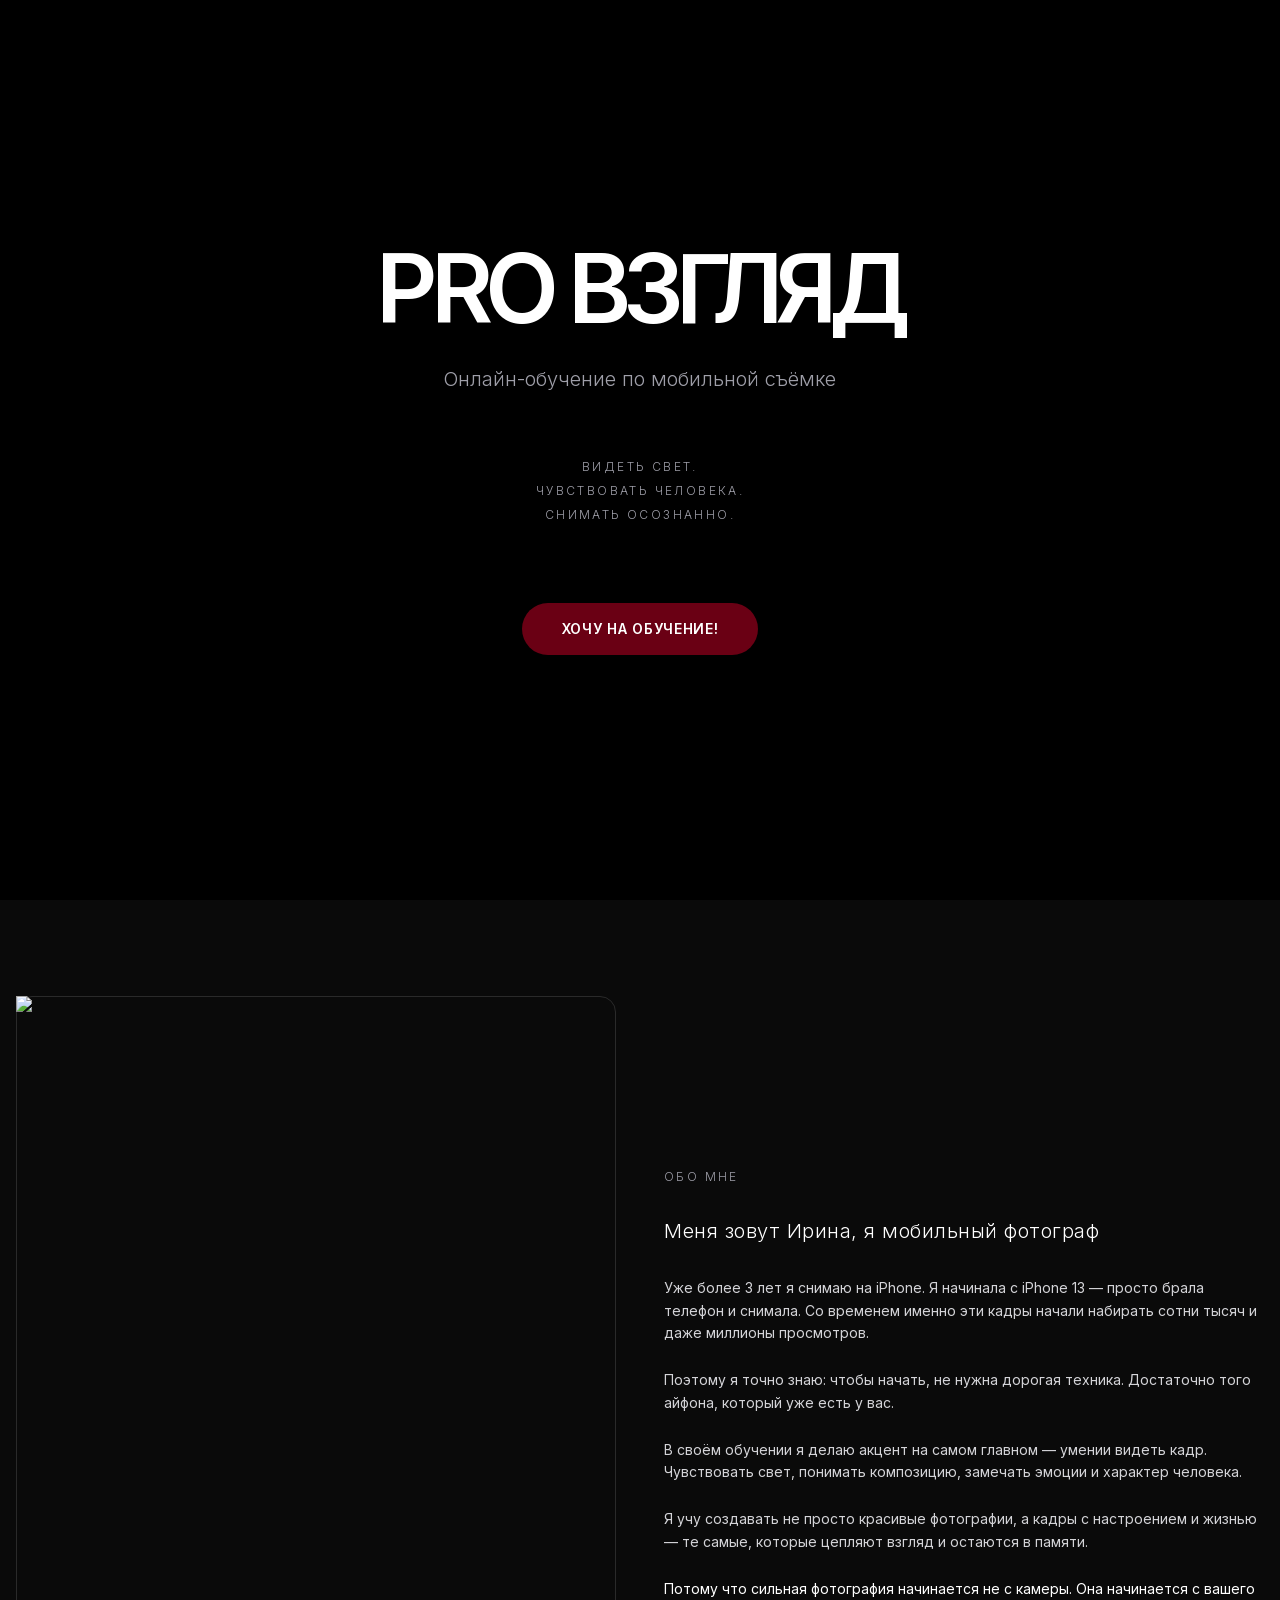
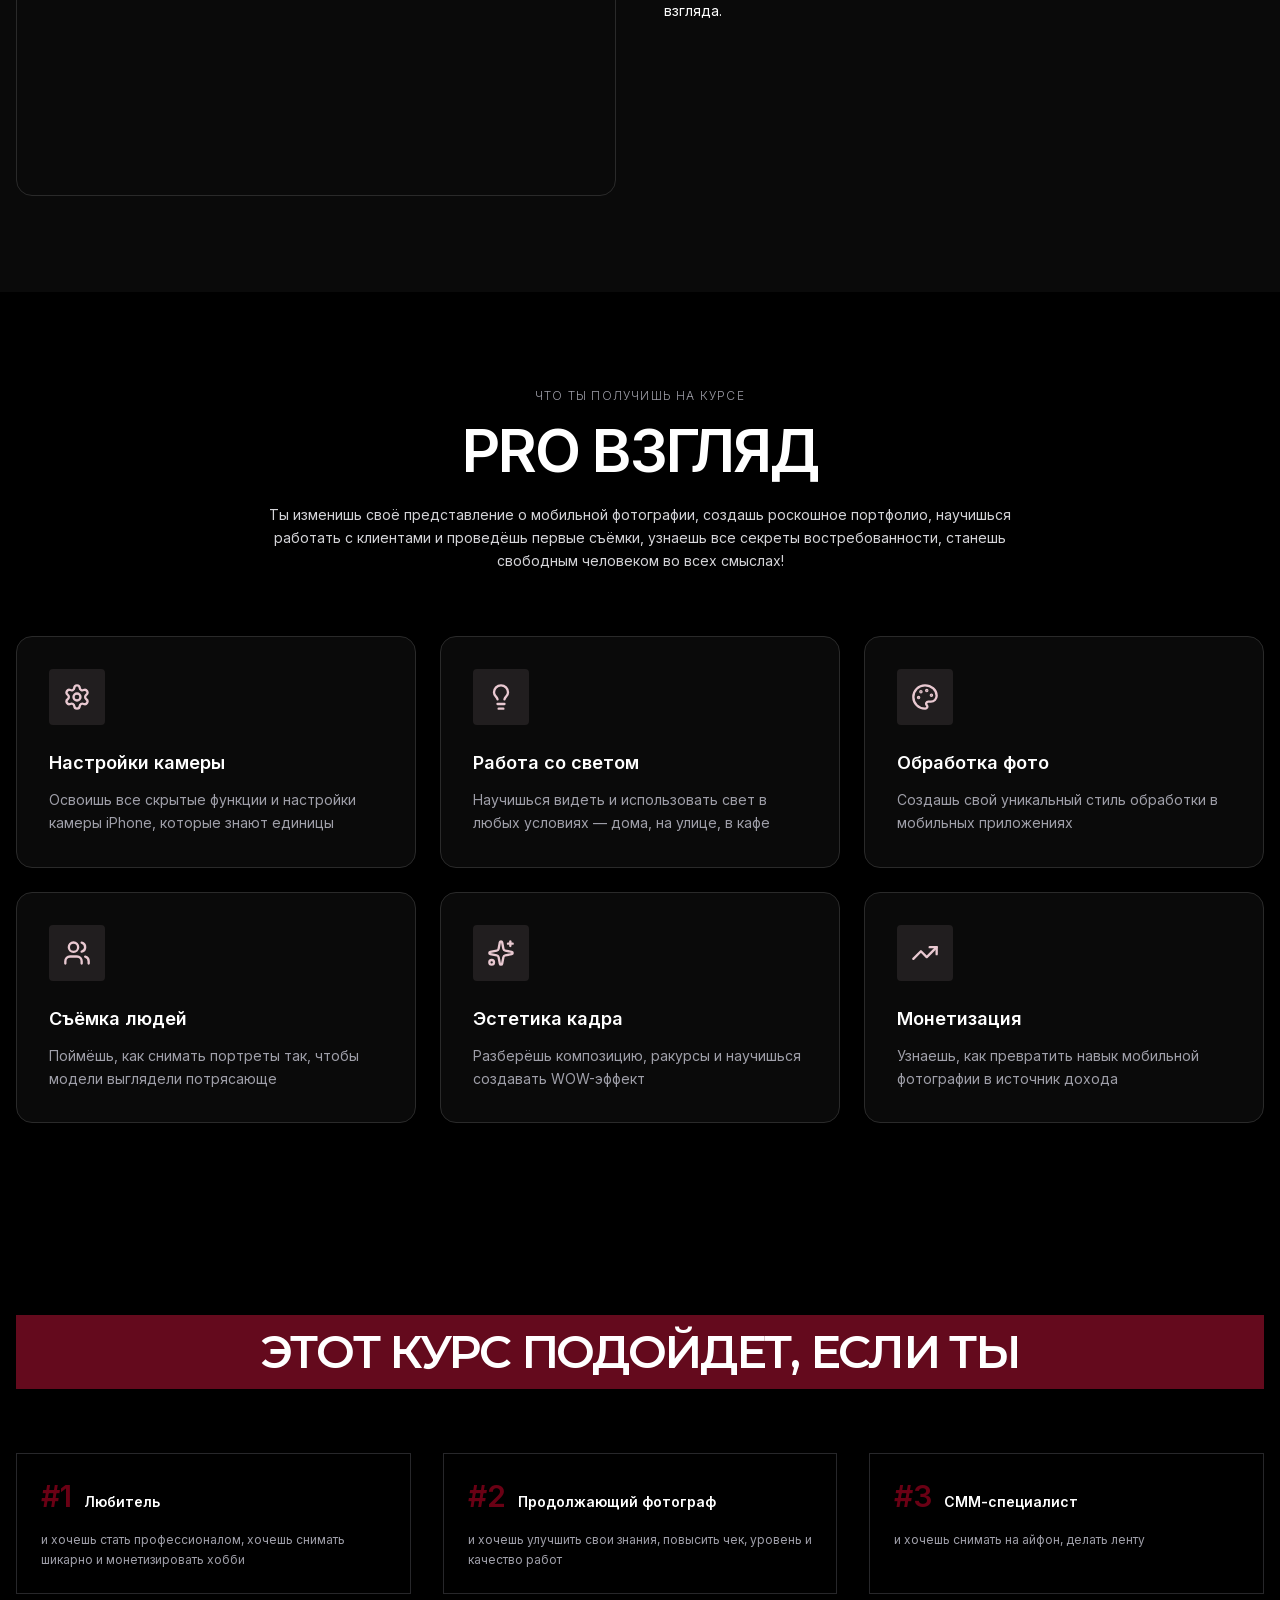
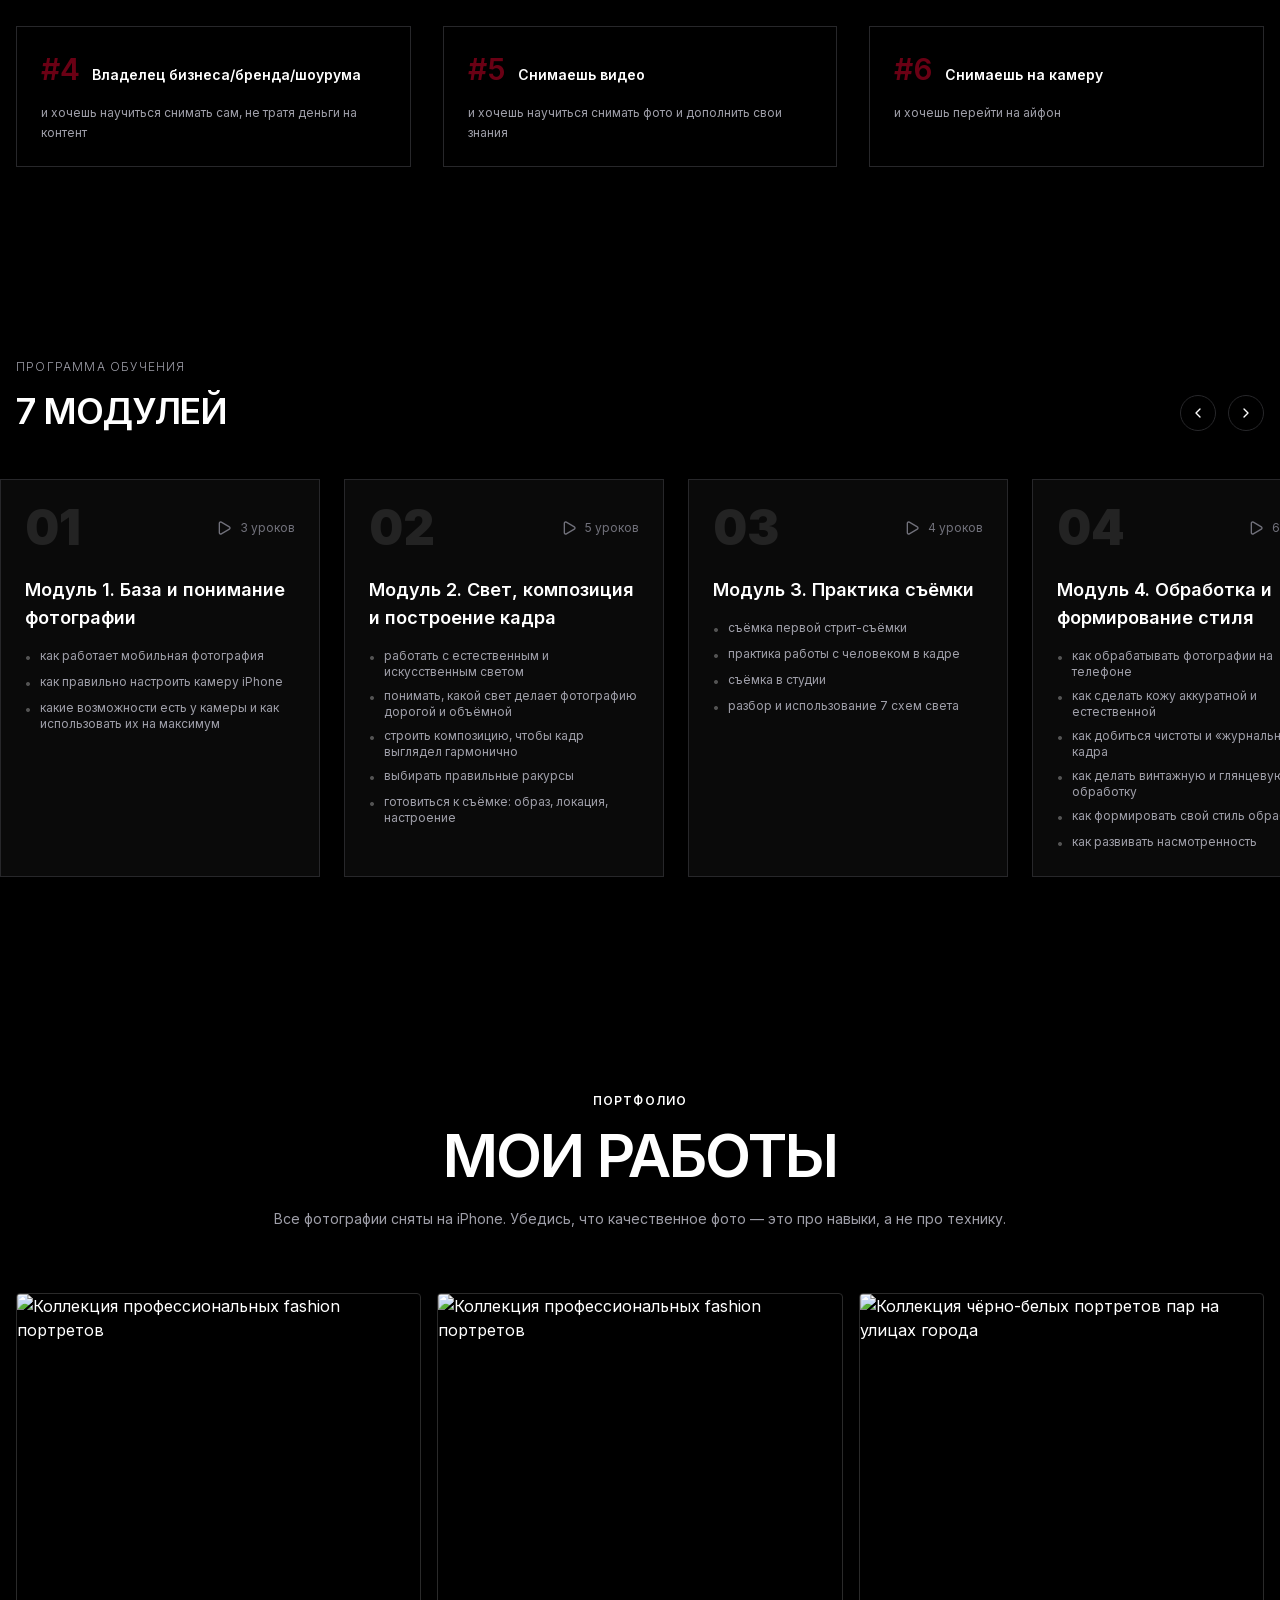
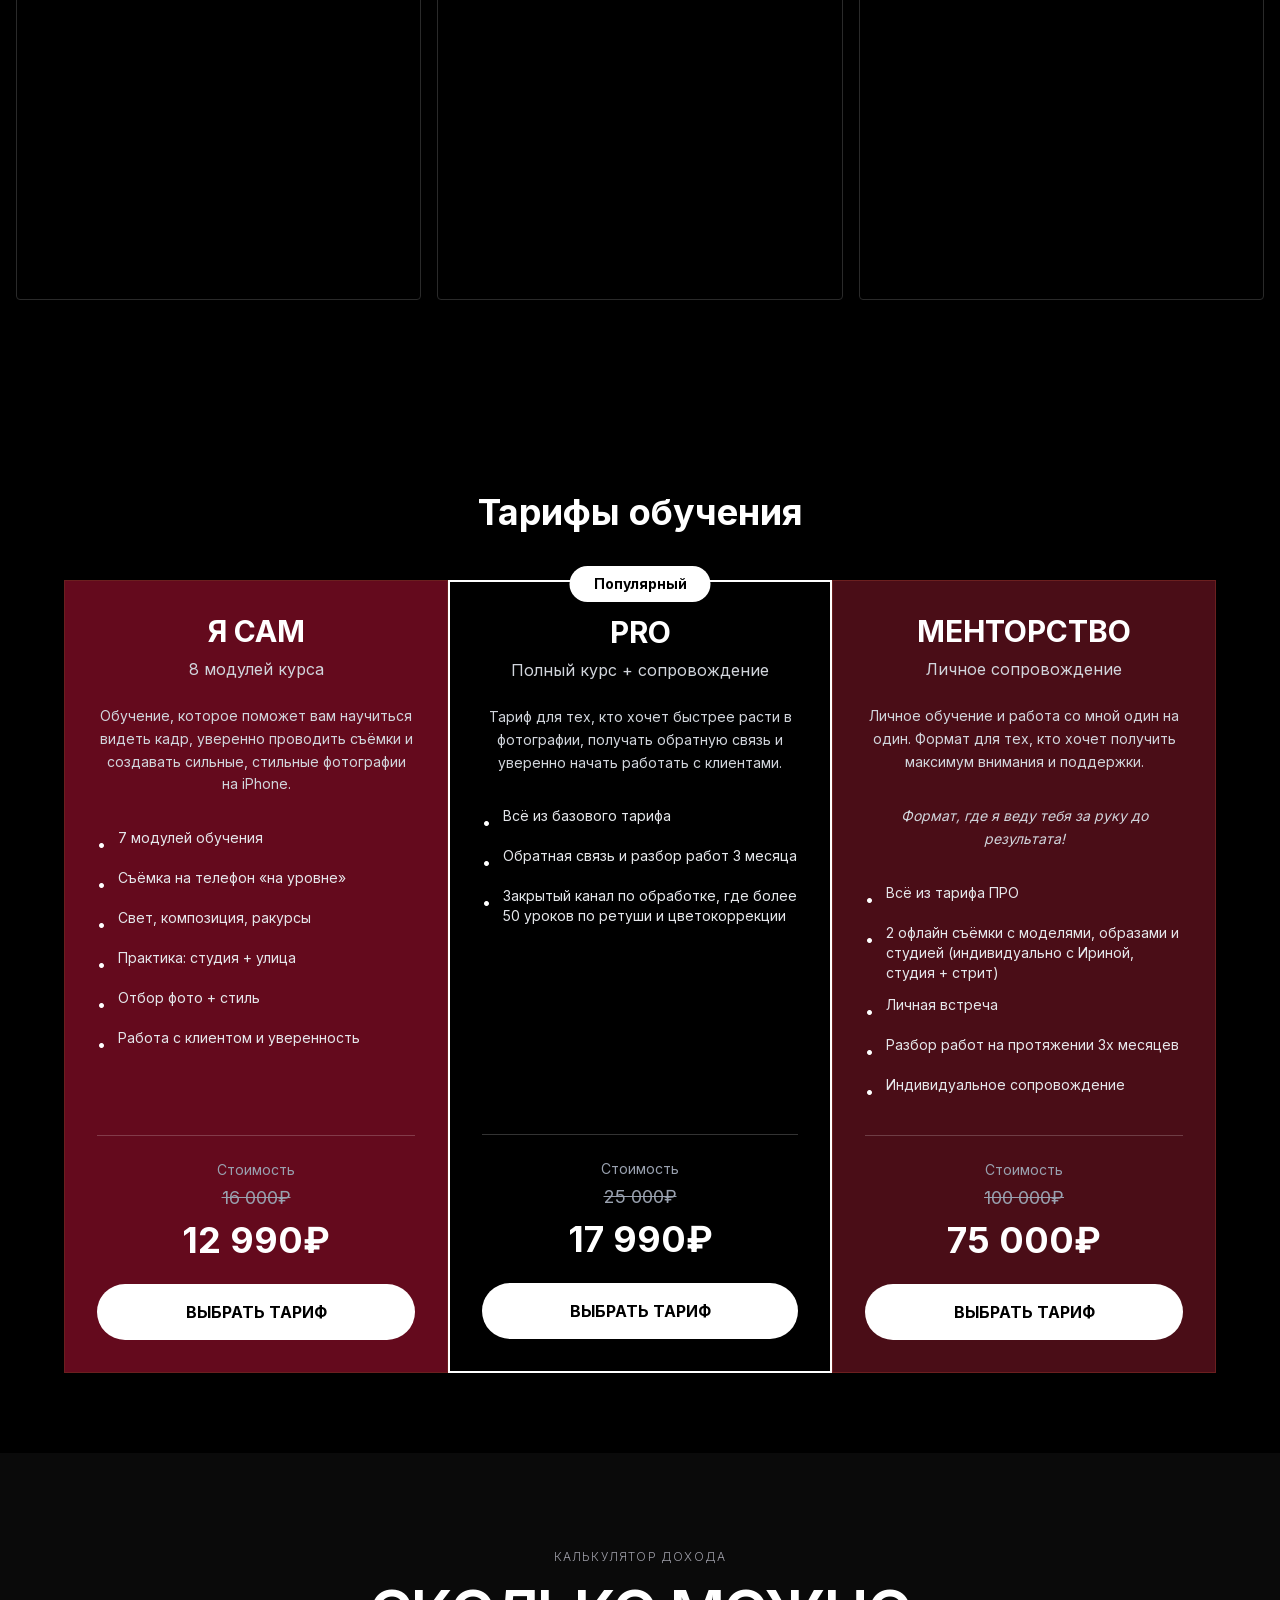
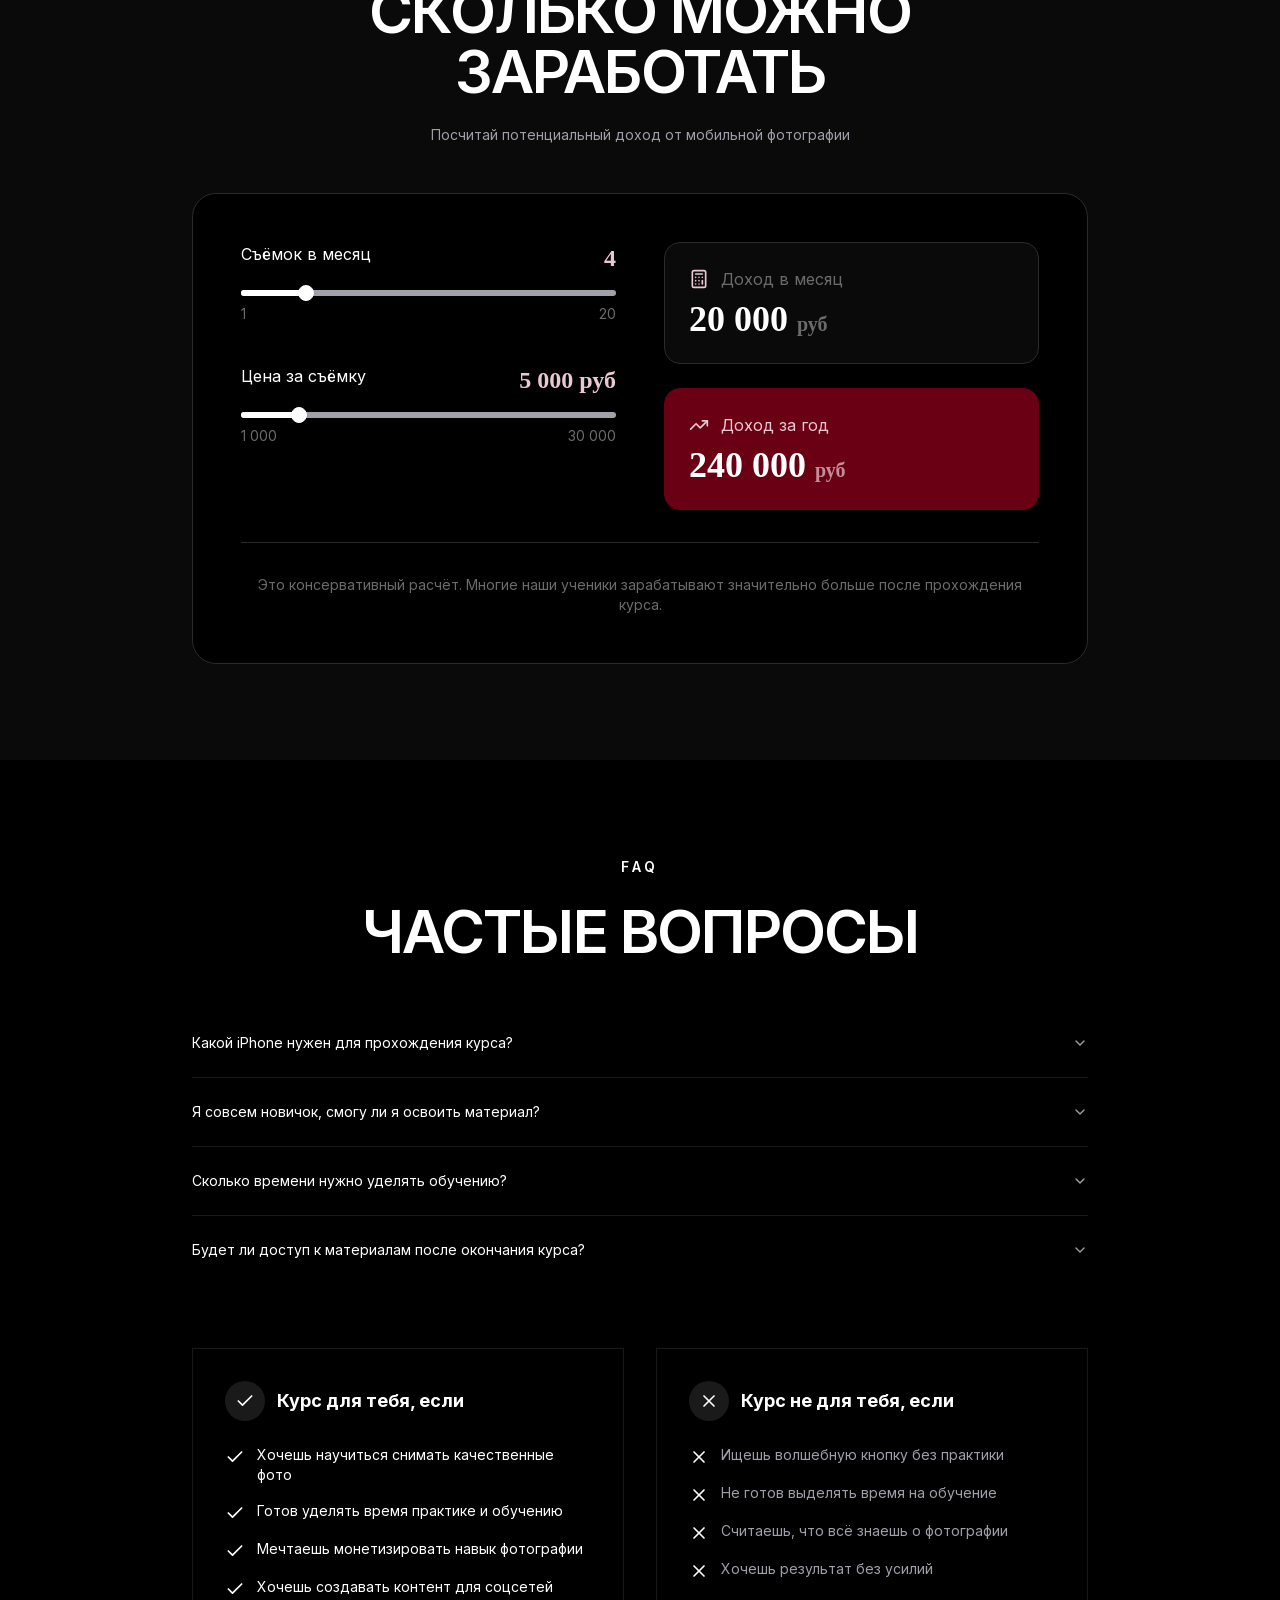
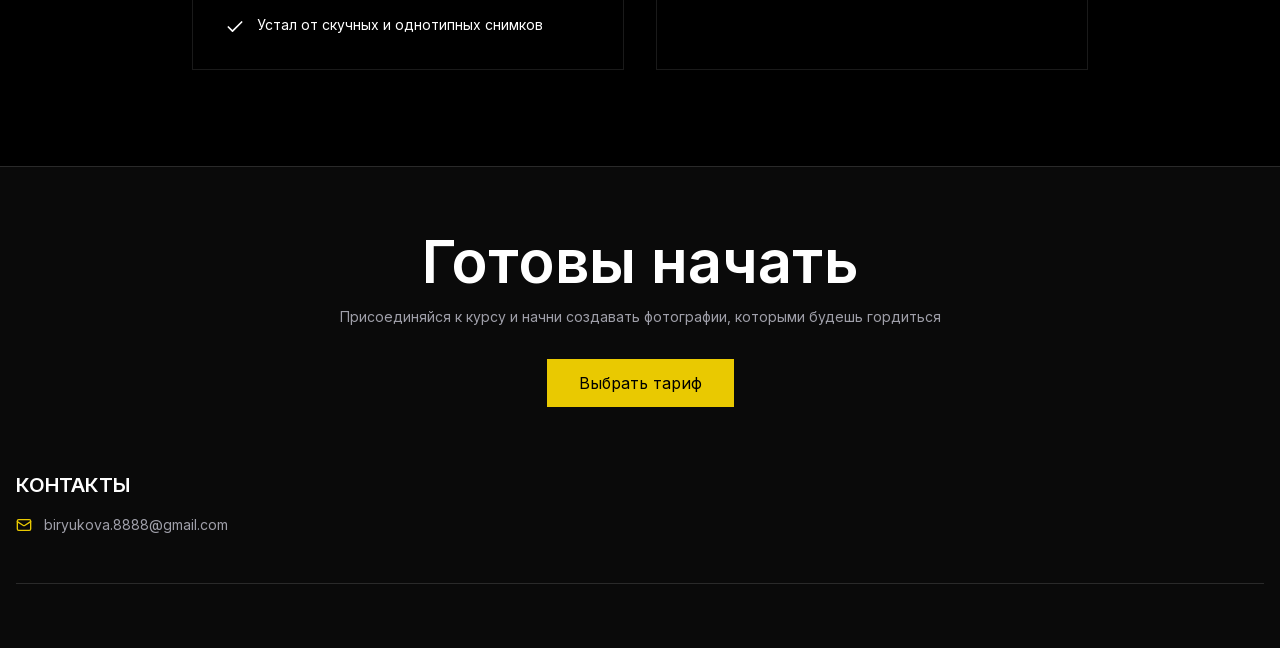
==== index.html @ 5655b0cc "deploy: финальная версия с .nojekyll" ====
<!DOCTYPE html><!--J5DwjWKUruR6Rg_zfD3ld--><html lang="ru" class="__variable_24397e __variable_e06725 __variable_2d2d82"><head><meta charSet="utf-8"/><meta name="viewport" content="width=device-width, initial-scale=1"/><link rel="stylesheet" href="/_next/static/css/60d5f9ff19696edb.css" data-precedence="next"/><link rel="stylesheet" href="/_next/static/css/f40a56ef44147714.css" data-precedence="next"/><link rel="preload" as="script" fetchPriority="low" href="/_next/static/chunks/webpack-56cf7d2d06feefb0.js"/><script src="/_next/static/chunks/6ee9f5d1-21ccf1713a250a03.js" async=""></script><script src="/_next/static/chunks/977-2bc62eb106395d11.js" async=""></script><script src="/_next/static/chunks/main-app-7e1e81489f955548.js" async=""></script><script src="/_next/static/chunks/app/layout-4265f226df038ece.js" async=""></script><script src="/_next/static/chunks/441-08ab55e3f6ba4b48.js" async=""></script><script src="/_next/static/chunks/app/page-92851bcaff1b71ac.js" async=""></script><title>PRO ВЗГЛЯД | Курс мобильной фотографии</title><meta name="description" content="Курс по мобильной фотографии от Ирины Данелия. Видеть свет. Чувствовать человека. Снимать осознанно."/><meta name="generator" content="v0.app"/><meta property="og:title" content="PRO ВЗГЛЯД"/><meta property="og:description" content="Курс по мобильной фотографии от Ирины Данелия."/><meta property="og:type" content="website"/><meta name="twitter:card" content="summary"/><meta name="twitter:title" content="PRO ВЗГЛЯД"/><meta name="twitter:description" content="Курс по мобильной фотографии от Ирины Данелия."/><link rel="icon" href="/icon-light-32x32.png" media="(prefers-color-scheme: light)"/><link rel="icon" href="/icon-dark-32x32.png" media="(prefers-color-scheme: dark)"/><link rel="icon" href="/icon.svg" type="image/svg+xml"/><link rel="apple-touch-icon" href="/apple-icon.png"/><script type="text/javascript">
          (function(m,e,t,r,i,k,a){m[i]=m[i]||function(){(m[i].a=m[i].a||[]).push(arguments)};
          m[i].l=1*new Date();
          k=e.createElement(t),a=e.getElementsByTagName(t)[0],k.async=1,k.src=r,a.parentNode.insertBefore(k,a)})
          (window, document, "script", "https://mc.yandex.ru/metrika/tag.js", "ym");
          ym(107269725, "init", {
            clickmap:true,
            trackLinks:true,
            accurateTrackBounceRate:true,
            webvisor:true
          });
        </script><noscript><div><img src="https://mc.yandex.ru/watch/107269725" style="position:absolute;left:-9999px" alt=""/></div></noscript><script src="/_next/static/chunks/polyfills-42372ed130431b0a.js" noModule=""></script></head><body class="font-sans antialiased bg-black text-white"><div hidden=""><!--$--><!--/$--></div><main class="min-h-screen"><section class="min-h-screen bg-black flex items-center justify-center px-4"><div class="max-w-5xl mx-auto text-center py-24"><h1 class="text-6xl md:text-7xl lg:text-8xl font-semibold uppercase mb-8 tracking-[-0.08em] leading-[0.9] text-white">PRO ВЗГЛЯД</h1><p class="text-lg md:text-xl text-zinc-400 mb-16 font-light leading-relaxed">Онлайн-обучение по мобильной съёмке</p><div class="mb-20 space-y-2"><p class="text-xs font-light tracking-[0.2em] uppercase text-zinc-400">Видеть свет.</p><p class="text-xs font-light tracking-[0.2em] uppercase text-zinc-400">Чувствовать человека.</p><p class="text-xs font-light tracking-[0.2em] uppercase text-zinc-400">Снимать осознанно.</p></div><a href="#tariffs" class="px-10 py-4 bg-[#6A0014] text-white font-semibold text-sm uppercase tracking-wider rounded-full hover:bg-[#8b2f2f] transition-colors inline-block">Хочу на обучение!</a></div></section><section id="about" class="py-24 bg-[#0a0a0a]"><div class="container mx-auto px-4"><div class="grid lg:grid-cols-2 gap-12 items-center"><div class="relative"><div class="aspect-[3/4] rounded-2xl border border-[#2a2a2a] overflow-hidden"><img alt="Ирина Данелия – мобильный фотограф" loading="lazy" decoding="async" data-nimg="fill" class="object-cover" style="position:absolute;height:100%;width:100%;left:0;top:0;right:0;bottom:0;color:transparent" src="/irina-photo.jpg"/></div><div class="absolute -bottom-4 -right-4 w-full h-full border-2 border-[#E9C9D1]/30 rounded-2xl -z-10"></div></div><div><p class="text-xs font-light tracking-[0.2em] uppercase text-zinc-400 mb-8">Обо мне</p><h2 class="text-lg md:text-xl font-light mb-8 text-balance text-white tracking-wide">Меня зовут Ирина, я мобильный фотограф</h2><div class="space-y-6"><p class="text-sm leading-relaxed text-zinc-300">Уже более 3 лет я снимаю на iPhone. Я начинала с iPhone 13 — просто брала телефон и снимала. Со временем именно эти кадры начали набирать сотни тысяч и даже миллионы просмотров.</p><p class="text-sm leading-relaxed text-zinc-300">Поэтому я точно знаю: чтобы начать, не нужна дорогая техника. Достаточно того айфона, который уже есть у вас.</p><p class="text-sm leading-relaxed text-zinc-300">В своём обучении я делаю акцент на самом главном — умении видеть кадр. Чувствовать свет, понимать композицию, замечать эмоции и характер человека.</p><p class="text-sm leading-relaxed text-zinc-300">Я учу создавать не просто красивые фотографии, а кадры с настроением и жизнью — те самые, которые цепляют взгляд и остаются в памяти.</p><p class="text-sm leading-relaxed text-white font-medium">Потому что сильная фотография начинается не с камеры. Она начинается с вашего взгляда.</p></div></div></div></div></section><section id="benefits" class="py-24 bg-[#000000]"><div class="container mx-auto px-4"><div class="text-center max-w-3xl mx-auto mb-16"><p class="text-zinc-400 font-light text-xs tracking-widest uppercase mb-4">Что ты получишь на курсе</p><h2 class="font-sans text-5xl md:text-6xl font-semibold mb-6 text-balance text-white uppercase tracking-[-0.03em]">PRO ВЗГЛЯД</h2><p class="text-sm text-zinc-300 leading-relaxed">Ты изменишь своё представление о мобильной фотографии, создашь роскошное портфолио, научишься работать с клиентами и проведёшь первые съёмки, узнаешь все секреты востребованности, станешь свободным человеком во всех смыслах!</p></div><div class="grid md:grid-cols-2 lg:grid-cols-3 gap-6"><div class="group p-8 rounded-2xl bg-[#0a0a0a] border border-[#2a2a2a] hover:border-[#E9C9D1]/50 transition-all duration-300 hover:-translate-y-1"><div class="w-14 h-14 rounded-xl bg-[#E9C9D1]/10 flex items-center justify-center mb-6 group-hover:bg-[#E9C9D1]/20 transition-colors"><svg xmlns="http://www.w3.org/2000/svg" width="24" height="24" viewBox="0 0 24 24" fill="none" stroke="currentColor" stroke-width="2" stroke-linecap="round" stroke-linejoin="round" class="lucide lucide-settings w-7 h-7 text-[#E9C9D1]" aria-hidden="true"><path d="M9.671 4.136a2.34 2.34 0 0 1 4.659 0 2.34 2.34 0 0 0 3.319 1.915 2.34 2.34 0 0 1 2.33 4.033 2.34 2.34 0 0 0 0 3.831 2.34 2.34 0 0 1-2.33 4.033 2.34 2.34 0 0 0-3.319 1.915 2.34 2.34 0 0 1-4.659 0 2.34 2.34 0 0 0-3.32-1.915 2.34 2.34 0 0 1-2.33-4.033 2.34 2.34 0 0 0 0-3.831A2.34 2.34 0 0 1 6.35 6.051a2.34 2.34 0 0 0 3.319-1.915"></path><circle cx="12" cy="12" r="3"></circle></svg></div><h3 class="font-sans text-lg font-semibold mb-3 text-white">Настройки камеры</h3><p class="text-sm text-zinc-400 leading-relaxed">Освоишь все скрытые функции и настройки камеры iPhone, которые знают единицы</p></div><div class="group p-8 rounded-2xl bg-[#0a0a0a] border border-[#2a2a2a] hover:border-[#E9C9D1]/50 transition-all duration-300 hover:-translate-y-1"><div class="w-14 h-14 rounded-xl bg-[#E9C9D1]/10 flex items-center justify-center mb-6 group-hover:bg-[#E9C9D1]/20 transition-colors"><svg xmlns="http://www.w3.org/2000/svg" width="24" height="24" viewBox="0 0 24 24" fill="none" stroke="currentColor" stroke-width="2" stroke-linecap="round" stroke-linejoin="round" class="lucide lucide-lightbulb w-7 h-7 text-[#E9C9D1]" aria-hidden="true"><path d="M15 14c.2-1 .7-1.7 1.5-2.5 1-.9 1.5-2.2 1.5-3.5A6 6 0 0 0 6 8c0 1 .2 2.2 1.5 3.5.7.7 1.3 1.5 1.5 2.5"></path><path d="M9 18h6"></path><path d="M10 22h4"></path></svg></div><h3 class="font-sans text-lg font-semibold mb-3 text-white">Работа со светом</h3><p class="text-sm text-zinc-400 leading-relaxed">Научишься видеть и использовать свет в любых условиях — дома, на улице, в кафе</p></div><div class="group p-8 rounded-2xl bg-[#0a0a0a] border border-[#2a2a2a] hover:border-[#E9C9D1]/50 transition-all duration-300 hover:-translate-y-1"><div class="w-14 h-14 rounded-xl bg-[#E9C9D1]/10 flex items-center justify-center mb-6 group-hover:bg-[#E9C9D1]/20 transition-colors"><svg xmlns="http://www.w3.org/2000/svg" width="24" height="24" viewBox="0 0 24 24" fill="none" stroke="currentColor" stroke-width="2" stroke-linecap="round" stroke-linejoin="round" class="lucide lucide-palette w-7 h-7 text-[#E9C9D1]" aria-hidden="true"><path d="M12 22a1 1 0 0 1 0-20 10 9 0 0 1 10 9 5 5 0 0 1-5 5h-2.25a1.75 1.75 0 0 0-1.4 2.8l.3.4a1.75 1.75 0 0 1-1.4 2.8z"></path><circle cx="13.5" cy="6.5" r=".5" fill="currentColor"></circle><circle cx="17.5" cy="10.5" r=".5" fill="currentColor"></circle><circle cx="6.5" cy="12.5" r=".5" fill="currentColor"></circle><circle cx="8.5" cy="7.5" r=".5" fill="currentColor"></circle></svg></div><h3 class="font-sans text-lg font-semibold mb-3 text-white">Обработка фото</h3><p class="text-sm text-zinc-400 leading-relaxed">Создашь свой уникальный стиль обработки в мобильных приложениях</p></div><div class="group p-8 rounded-2xl bg-[#0a0a0a] border border-[#2a2a2a] hover:border-[#E9C9D1]/50 transition-all duration-300 hover:-translate-y-1"><div class="w-14 h-14 rounded-xl bg-[#E9C9D1]/10 flex items-center justify-center mb-6 group-hover:bg-[#E9C9D1]/20 transition-colors"><svg xmlns="http://www.w3.org/2000/svg" width="24" height="24" viewBox="0 0 24 24" fill="none" stroke="currentColor" stroke-width="2" stroke-linecap="round" stroke-linejoin="round" class="lucide lucide-users w-7 h-7 text-[#E9C9D1]" aria-hidden="true"><path d="M16 21v-2a4 4 0 0 0-4-4H6a4 4 0 0 0-4 4v2"></path><path d="M16 3.128a4 4 0 0 1 0 7.744"></path><path d="M22 21v-2a4 4 0 0 0-3-3.87"></path><circle cx="9" cy="7" r="4"></circle></svg></div><h3 class="font-sans text-lg font-semibold mb-3 text-white">Съёмка людей</h3><p class="text-sm text-zinc-400 leading-relaxed">Поймёшь, как снимать портреты так, чтобы модели выглядели потрясающе</p></div><div class="group p-8 rounded-2xl bg-[#0a0a0a] border border-[#2a2a2a] hover:border-[#E9C9D1]/50 transition-all duration-300 hover:-translate-y-1"><div class="w-14 h-14 rounded-xl bg-[#E9C9D1]/10 flex items-center justify-center mb-6 group-hover:bg-[#E9C9D1]/20 transition-colors"><svg xmlns="http://www.w3.org/2000/svg" width="24" height="24" viewBox="0 0 24 24" fill="none" stroke="currentColor" stroke-width="2" stroke-linecap="round" stroke-linejoin="round" class="lucide lucide-sparkles w-7 h-7 text-[#E9C9D1]" aria-hidden="true"><path d="M11.017 2.814a1 1 0 0 1 1.966 0l1.051 5.558a2 2 0 0 0 1.594 1.594l5.558 1.051a1 1 0 0 1 0 1.966l-5.558 1.051a2 2 0 0 0-1.594 1.594l-1.051 5.558a1 1 0 0 1-1.966 0l-1.051-5.558a2 2 0 0 0-1.594-1.594l-5.558-1.051a1 1 0 0 1 0-1.966l5.558-1.051a2 2 0 0 0 1.594-1.594z"></path><path d="M20 2v4"></path><path d="M22 4h-4"></path><circle cx="4" cy="20" r="2"></circle></svg></div><h3 class="font-sans text-lg font-semibold mb-3 text-white">Эстетика кадра</h3><p class="text-sm text-zinc-400 leading-relaxed">Разберёшь композицию, ракурсы и научишься создавать WOW-эффект</p></div><div class="group p-8 rounded-2xl bg-[#0a0a0a] border border-[#2a2a2a] hover:border-[#E9C9D1]/50 transition-all duration-300 hover:-translate-y-1"><div class="w-14 h-14 rounded-xl bg-[#E9C9D1]/10 flex items-center justify-center mb-6 group-hover:bg-[#E9C9D1]/20 transition-colors"><svg xmlns="http://www.w3.org/2000/svg" width="24" height="24" viewBox="0 0 24 24" fill="none" stroke="currentColor" stroke-width="2" stroke-linecap="round" stroke-linejoin="round" class="lucide lucide-trending-up w-7 h-7 text-[#E9C9D1]" aria-hidden="true"><path d="M16 7h6v6"></path><path d="m22 7-8.5 8.5-5-5L2 17"></path></svg></div><h3 class="font-sans text-lg font-semibold mb-3 text-white">Монетизация</h3><p class="text-sm text-zinc-400 leading-relaxed">Узнаешь, как превратить навык мобильной фотографии в источник дохода</p></div></div></div></section><section id="target" class="py-24 bg-black"><div class="container mx-auto px-4"><div class="w-full bg-[#640a1d] py-[14px] px-[32px] mb-16 text-center" style="font-family:&#x27;Montserrat&#x27;, sans-serif"><h2 class="text-white text-[46px] font-semibold uppercase tracking-tighter leading-none">Этот курс подойдет, если ты</h2></div><div class="grid md:grid-cols-2 lg:grid-cols-3 gap-8"><div class="flex flex-col p-6 rounded-lg bg-black border border-zinc-800 hover:border-white/20 transition-colors"><div class="flex items-baseline gap-3 mb-4"><span class="text-3xl font-semibold text-[#6A0014]">#<!-- -->1</span><h3 class="font-sans text-sm font-semibold text-white">Любитель</h3></div><p class="text-xs text-zinc-400 leading-relaxed">и хочешь стать профессионалом, хочешь снимать шикарно и монетизировать хобби</p></div><div class="flex flex-col p-6 rounded-lg bg-black border border-zinc-800 hover:border-white/20 transition-colors"><div class="flex items-baseline gap-3 mb-4"><span class="text-3xl font-semibold text-[#6A0014]">#<!-- -->2</span><h3 class="font-sans text-sm font-semibold text-white">Продолжающий фотограф</h3></div><p class="text-xs text-zinc-400 leading-relaxed">и хочешь улучшить свои знания, повысить чек, уровень и качество работ</p></div><div class="flex flex-col p-6 rounded-lg bg-black border border-zinc-800 hover:border-white/20 transition-colors"><div class="flex items-baseline gap-3 mb-4"><span class="text-3xl font-semibold text-[#6A0014]">#<!-- -->3</span><h3 class="font-sans text-sm font-semibold text-white">СММ-специалист</h3></div><p class="text-xs text-zinc-400 leading-relaxed">и хочешь снимать на айфон, делать ленту</p></div><div class="flex flex-col p-6 rounded-lg bg-black border border-zinc-800 hover:border-white/20 transition-colors"><div class="flex items-baseline gap-3 mb-4"><span class="text-3xl font-semibold text-[#6A0014]">#<!-- -->4</span><h3 class="font-sans text-sm font-semibold text-white">Владелец бизнеса/бренда/шоурума</h3></div><p class="text-xs text-zinc-400 leading-relaxed">и хочешь научиться снимать сам, не тратя деньги на контент</p></div><div class="flex flex-col p-6 rounded-lg bg-black border border-zinc-800 hover:border-white/20 transition-colors"><div class="flex items-baseline gap-3 mb-4"><span class="text-3xl font-semibold text-[#6A0014]">#<!-- -->5</span><h3 class="font-sans text-sm font-semibold text-white">Снимаешь видео</h3></div><p class="text-xs text-zinc-400 leading-relaxed">и хочешь научиться снимать фото и дополнить свои знания</p></div><div class="flex flex-col p-6 rounded-lg bg-black border border-zinc-800 hover:border-white/20 transition-colors"><div class="flex items-baseline gap-3 mb-4"><span class="text-3xl font-semibold text-[#6A0014]">#<!-- -->6</span><h3 class="font-sans text-sm font-semibold text-white">Снимаешь на камеру</h3></div><p class="text-xs text-zinc-400 leading-relaxed">и хочешь перейти на айфон</p></div></div></div></section><section id="program" class="py-24 bg-black"><div class="container mx-auto px-4"><div class="flex flex-col md:flex-row md:items-end md:justify-between gap-6 mb-12"><div><p class="text-zinc-400 font-light text-xs tracking-widest uppercase mb-4">Программа обучения</p><h2 class="font-sans text-3xl md:text-4xl font-semibold text-balance text-white uppercase tracking-[-0.03em]">7 модулей</h2></div><div class="flex gap-3"><button data-slot="button" class="inline-flex items-center justify-center gap-2 whitespace-nowrap text-sm font-medium transition-all disabled:pointer-events-none disabled:opacity-50 [&amp;_svg]:pointer-events-none [&amp;_svg:not([class*=&#x27;size-&#x27;])]:size-4 shrink-0 [&amp;_svg]:shrink-0 outline-none focus-visible:border-ring focus-visible:ring-ring/50 focus-visible:ring-[3px] aria-invalid:ring-destructive/20 dark:aria-invalid:ring-destructive/40 aria-invalid:border-destructive border bg-background shadow-xs hover:bg-accent dark:bg-input/30 dark:border-input dark:hover:bg-input/50 size-9 rounded-full border-zinc-800 hover:border-white hover:text-white text-white"><svg xmlns="http://www.w3.org/2000/svg" width="24" height="24" viewBox="0 0 24 24" fill="none" stroke="currentColor" stroke-width="2" stroke-linecap="round" stroke-linejoin="round" class="lucide lucide-chevron-left w-5 h-5" aria-hidden="true"><path d="m15 18-6-6 6-6"></path></svg></button><button data-slot="button" class="inline-flex items-center justify-center gap-2 whitespace-nowrap text-sm font-medium transition-all disabled:pointer-events-none disabled:opacity-50 [&amp;_svg]:pointer-events-none [&amp;_svg:not([class*=&#x27;size-&#x27;])]:size-4 shrink-0 [&amp;_svg]:shrink-0 outline-none focus-visible:border-ring focus-visible:ring-ring/50 focus-visible:ring-[3px] aria-invalid:ring-destructive/20 dark:aria-invalid:ring-destructive/40 aria-invalid:border-destructive border bg-background shadow-xs hover:bg-accent dark:bg-input/30 dark:border-input dark:hover:bg-input/50 size-9 rounded-full border-zinc-800 hover:border-white hover:text-white text-white"><svg xmlns="http://www.w3.org/2000/svg" width="24" height="24" viewBox="0 0 24 24" fill="none" stroke="currentColor" stroke-width="2" stroke-linecap="round" stroke-linejoin="round" class="lucide lucide-chevron-right w-5 h-5" aria-hidden="true"><path d="m9 18 6-6-6-6"></path></svg></button></div></div></div><div class="flex gap-6 overflow-x-auto pb-6 px-4 md:px-8 scrollbar-hide snap-x snap-mandatory" style="scrollbar-width:none;-ms-overflow-style:none"><div class="flex-shrink-0 w-80 p-6 rounded-lg bg-[#0a0a0a] border border-zinc-800 hover:border-white/20 transition-colors snap-start"><div class="flex items-center justify-between mb-6"><span class="text-5xl font-black text-white/10">01</span><div class="flex items-center gap-2 text-xs text-zinc-500"><svg xmlns="http://www.w3.org/2000/svg" width="24" height="24" viewBox="0 0 24 24" fill="none" stroke="currentColor" stroke-width="2" stroke-linecap="round" stroke-linejoin="round" class="lucide lucide-play w-4 h-4" aria-hidden="true"><path d="M5 5a2 2 0 0 1 3.008-1.728l11.997 6.998a2 2 0 0 1 .003 3.458l-12 7A2 2 0 0 1 5 19z"></path></svg><span>3<!-- --> уроков</span></div></div><h3 class="font-sans text-lg font-semibold mb-4 text-white">Модуль 1. База и понимание фотографии</h3><ul class="space-y-2"><li class="flex items-start gap-2 text-xs text-zinc-400"><span class="text-white/30 mt-0.5">•</span><span>как работает мобильная фотография</span></li><li class="flex items-start gap-2 text-xs text-zinc-400"><span class="text-white/30 mt-0.5">•</span><span>как правильно настроить камеру iPhone</span></li><li class="flex items-start gap-2 text-xs text-zinc-400"><span class="text-white/30 mt-0.5">•</span><span>какие возможности есть у камеры и как использовать их на максимум</span></li></ul></div><div class="flex-shrink-0 w-80 p-6 rounded-lg bg-[#0a0a0a] border border-zinc-800 hover:border-white/20 transition-colors snap-start"><div class="flex items-center justify-between mb-6"><span class="text-5xl font-black text-white/10">02</span><div class="flex items-center gap-2 text-xs text-zinc-500"><svg xmlns="http://www.w3.org/2000/svg" width="24" height="24" viewBox="0 0 24 24" fill="none" stroke="currentColor" stroke-width="2" stroke-linecap="round" stroke-linejoin="round" class="lucide lucide-play w-4 h-4" aria-hidden="true"><path d="M5 5a2 2 0 0 1 3.008-1.728l11.997 6.998a2 2 0 0 1 .003 3.458l-12 7A2 2 0 0 1 5 19z"></path></svg><span>5<!-- --> уроков</span></div></div><h3 class="font-sans text-lg font-semibold mb-4 text-white">Модуль 2. Свет, композиция и построение кадра</h3><ul class="space-y-2"><li class="flex items-start gap-2 text-xs text-zinc-400"><span class="text-white/30 mt-0.5">•</span><span>работать с естественным и искусственным светом</span></li><li class="flex items-start gap-2 text-xs text-zinc-400"><span class="text-white/30 mt-0.5">•</span><span>понимать, какой свет делает фотографию дорогой и объёмной</span></li><li class="flex items-start gap-2 text-xs text-zinc-400"><span class="text-white/30 mt-0.5">•</span><span>строить композицию, чтобы кадр выглядел гармонично</span></li><li class="flex items-start gap-2 text-xs text-zinc-400"><span class="text-white/30 mt-0.5">•</span><span>выбирать правильные ракурсы</span></li><li class="flex items-start gap-2 text-xs text-zinc-400"><span class="text-white/30 mt-0.5">•</span><span>готовиться к съёмке: образ, локация, настроение</span></li></ul></div><div class="flex-shrink-0 w-80 p-6 rounded-lg bg-[#0a0a0a] border border-zinc-800 hover:border-white/20 transition-colors snap-start"><div class="flex items-center justify-between mb-6"><span class="text-5xl font-black text-white/10">03</span><div class="flex items-center gap-2 text-xs text-zinc-500"><svg xmlns="http://www.w3.org/2000/svg" width="24" height="24" viewBox="0 0 24 24" fill="none" stroke="currentColor" stroke-width="2" stroke-linecap="round" stroke-linejoin="round" class="lucide lucide-play w-4 h-4" aria-hidden="true"><path d="M5 5a2 2 0 0 1 3.008-1.728l11.997 6.998a2 2 0 0 1 .003 3.458l-12 7A2 2 0 0 1 5 19z"></path></svg><span>4<!-- --> уроков</span></div></div><h3 class="font-sans text-lg font-semibold mb-4 text-white">Модуль 3. Практика съёмки</h3><ul class="space-y-2"><li class="flex items-start gap-2 text-xs text-zinc-400"><span class="text-white/30 mt-0.5">•</span><span>съёмка первой стрит-съёмки</span></li><li class="flex items-start gap-2 text-xs text-zinc-400"><span class="text-white/30 mt-0.5">•</span><span>практика работы с человеком в кадре</span></li><li class="flex items-start gap-2 text-xs text-zinc-400"><span class="text-white/30 mt-0.5">•</span><span>съёмка в студии</span></li><li class="flex items-start gap-2 text-xs text-zinc-400"><span class="text-white/30 mt-0.5">•</span><span>разбор и использование 7 схем света</span></li></ul></div><div class="flex-shrink-0 w-80 p-6 rounded-lg bg-[#0a0a0a] border border-zinc-800 hover:border-white/20 transition-colors snap-start"><div class="flex items-center justify-between mb-6"><span class="text-5xl font-black text-white/10">04</span><div class="flex items-center gap-2 text-xs text-zinc-500"><svg xmlns="http://www.w3.org/2000/svg" width="24" height="24" viewBox="0 0 24 24" fill="none" stroke="currentColor" stroke-width="2" stroke-linecap="round" stroke-linejoin="round" class="lucide lucide-play w-4 h-4" aria-hidden="true"><path d="M5 5a2 2 0 0 1 3.008-1.728l11.997 6.998a2 2 0 0 1 .003 3.458l-12 7A2 2 0 0 1 5 19z"></path></svg><span>6<!-- --> уроков</span></div></div><h3 class="font-sans text-lg font-semibold mb-4 text-white">Модуль 4. Обработка и формирование стиля</h3><ul class="space-y-2"><li class="flex items-start gap-2 text-xs text-zinc-400"><span class="text-white/30 mt-0.5">•</span><span>как обрабатывать фотографии на телефоне</span></li><li class="flex items-start gap-2 text-xs text-zinc-400"><span class="text-white/30 mt-0.5">•</span><span>как сделать кожу аккуратной и естественной</span></li><li class="flex items-start gap-2 text-xs text-zinc-400"><span class="text-white/30 mt-0.5">•</span><span>как добиться чистоты и «журнальности» кадра</span></li><li class="flex items-start gap-2 text-xs text-zinc-400"><span class="text-white/30 mt-0.5">•</span><span>как делать винтажную и глянцевую обработку</span></li><li class="flex items-start gap-2 text-xs text-zinc-400"><span class="text-white/30 mt-0.5">•</span><span>как формировать свой стиль обработки</span></li><li class="flex items-start gap-2 text-xs text-zinc-400"><span class="text-white/30 mt-0.5">•</span><span>как развивать насмотренность</span></li></ul></div><div class="flex-shrink-0 w-80 p-6 rounded-lg bg-[#0a0a0a] border border-zinc-800 hover:border-white/20 transition-colors snap-start"><div class="flex items-center justify-between mb-6"><span class="text-5xl font-black text-white/10">05</span><div class="flex items-center gap-2 text-xs text-zinc-500"><svg xmlns="http://www.w3.org/2000/svg" width="24" height="24" viewBox="0 0 24 24" fill="none" stroke="currentColor" stroke-width="2" stroke-linecap="round" stroke-linejoin="round" class="lucide lucide-play w-4 h-4" aria-hidden="true"><path d="M5 5a2 2 0 0 1 3.008-1.728l11.997 6.998a2 2 0 0 1 .003 3.458l-12 7A2 2 0 0 1 5 19z"></path></svg><span>5<!-- --> уроков</span></div></div><h3 class="font-sans text-lg font-semibold mb-4 text-white">Модуль 5. Работа с клиентами и деньги</h3><ul class="space-y-2"><li class="flex items-start gap-2 text-xs text-zinc-400"><span class="text-white/30 mt-0.5">•</span><span>психология работы с клиентами</span></li><li class="flex items-start gap-2 text-xs text-zinc-400"><span class="text-white/30 mt-0.5">•</span><span>как уверенно проводить съёмки</span></li><li class="flex items-start gap-2 text-xs text-zinc-400"><span class="text-white/30 mt-0.5">•</span><span>как формировать свой прайс</span></li><li class="flex items-start gap-2 text-xs text-zinc-400"><span class="text-white/30 mt-0.5">•</span><span>где искать клиентов</span></li><li class="flex items-start gap-2 text-xs text-zinc-400"><span class="text-white/30 mt-0.5">•</span><span>как организовать фотодни</span></li></ul></div><div class="flex-shrink-0 w-80 p-6 rounded-lg bg-[#0a0a0a] border border-zinc-800 hover:border-white/20 transition-colors snap-start"><div class="flex items-center justify-between mb-6"><span class="text-5xl font-black text-white/10">06</span><div class="flex items-center gap-2 text-xs text-zinc-500"><svg xmlns="http://www.w3.org/2000/svg" width="24" height="24" viewBox="0 0 24 24" fill="none" stroke="currentColor" stroke-width="2" stroke-linecap="round" stroke-linejoin="round" class="lucide lucide-play w-4 h-4" aria-hidden="true"><path d="M5 5a2 2 0 0 1 3.008-1.728l11.997 6.998a2 2 0 0 1 .003 3.458l-12 7A2 2 0 0 1 5 19z"></path></svg><span>4<!-- --> уроков</span></div></div><h3 class="font-sans text-lg font-semibold mb-4 text-white">Модуль 6. Продвижение</h3><ul class="space-y-2"><li class="flex items-start gap-2 text-xs text-zinc-400"><span class="text-white/30 mt-0.5">•</span><span>как создавать рилсы на миллион просмотров</span></li><li class="flex items-start gap-2 text-xs text-zinc-400"><span class="text-white/30 mt-0.5">•</span><span>как привлекать клиентов через контент</span></li><li class="flex items-start gap-2 text-xs text-zinc-400"><span class="text-white/30 mt-0.5">•</span><span>какие фотографии и видео привлекают внимание</span></li><li class="flex items-start gap-2 text-xs text-zinc-400"><span class="text-white/30 mt-0.5">•</span><span>как выстраивать личный стиль в социальных сетях</span></li></ul></div><div class="flex-shrink-0 w-80 p-6 rounded-lg bg-[#0a0a0a] border border-zinc-800 hover:border-white/20 transition-colors snap-start"><div class="flex items-center justify-between mb-6"><span class="text-5xl font-black text-white/10">07</span><div class="flex items-center gap-2 text-xs text-zinc-500"><svg xmlns="http://www.w3.org/2000/svg" width="24" height="24" viewBox="0 0 24 24" fill="none" stroke="currentColor" stroke-width="2" stroke-linecap="round" stroke-linejoin="round" class="lucide lucide-play w-4 h-4" aria-hidden="true"><path d="M5 5a2 2 0 0 1 3.008-1.728l11.997 6.998a2 2 0 0 1 .003 3.458l-12 7A2 2 0 0 1 5 19z"></path></svg><span>4<!-- --> уроков</span></div></div><h3 class="font-sans text-lg font-semibold mb-4 text-white">Модуль 7. Дополнительно — практика работы</h3><ul class="space-y-2"><li class="flex items-start gap-2 text-xs text-zinc-400"><span class="text-white/30 mt-0.5">•</span><span>монтаж видео и рилс</span></li><li class="flex items-start gap-2 text-xs text-zinc-400"><span class="text-white/30 mt-0.5">•</span><span>правильный отбор фотографий</span></li><li class="flex items-start gap-2 text-xs text-zinc-400"><span class="text-white/30 mt-0.5">•</span><span>передача материала клиенту</span></li><li class="flex items-start gap-2 text-xs text-zinc-400"><span class="text-white/30 mt-0.5">•</span><span>мотивация и развитие фотографа</span></li></ul></div></div></section><section id="portfolio" class="py-24 bg-[#000000]"><div class="container mx-auto px-4"><div class="text-center max-w-3xl mx-auto mb-16"><p class="font-montserrat text-white font-semibold text-xs tracking-widest uppercase mb-4">Портфолио</p><h2 class="font-montserrat text-5xl md:text-6xl font-semibold mb-6 text-balance text-white uppercase tracking-[-0.03em]">Мои работы</h2><p class="text-sm text-zinc-400">Все фотографии сняты на iPhone. Убедись, что качественное фото — это про навыки, а не про технику.</p></div><div class="columns-1 md:columns-2 lg:columns-3 gap-4"><div class="break-inside-avoid mb-4 group cursor-pointer"><div class="relative overflow-hidden rounded-xl border border-[#2a2a2a] hover:border-[#E9C9D1]/50 transition-all duration-300"><img alt="Коллекция профессиональных fashion портретов" loading="lazy" width="600" height="900" decoding="async" data-nimg="1" class="w-full h-auto object-cover transition-transform duration-500 group-hover:scale-105" style="color:transparent" src="https://hebbkx1anhila5yf.public.blob.vercel-storage.com/IMG_5856.JPG-H1A0DQ6E2V6dOSEfIGEnZ6KW1KQpgg.jpeg"/><div class="absolute inset-0 bg-gradient-to-t from-black/60 via-transparent to-transparent opacity-0 group-hover:opacity-100 transition-opacity duration-300"><div class="absolute bottom-4 left-4 right-4"><p class="text-white text-sm font-medium">Коллекция профессиональных fashion портретов</p></div></div></div></div><div class="break-inside-avoid mb-4 group cursor-pointer"><div class="relative overflow-hidden rounded-xl border border-[#2a2a2a] hover:border-[#E9C9D1]/50 transition-all duration-300"><img alt="Коллекция профессиональных fashion портретов" loading="lazy" width="600" height="900" decoding="async" data-nimg="1" class="w-full h-auto object-cover transition-transform duration-500 group-hover:scale-105" style="color:transparent" src="https://hebbkx1anhila5yf.public.blob.vercel-storage.com/IMG_5865.JPG-44MIcjjO2eOPm0K2T4Hax3XkFAJsH3.jpeg"/><div class="absolute inset-0 bg-gradient-to-t from-black/60 via-transparent to-transparent opacity-0 group-hover:opacity-100 transition-opacity duration-300"><div class="absolute bottom-4 left-4 right-4"><p class="text-white text-sm font-medium">Коллекция профессиональных fashion портретов</p></div></div></div></div><div class="break-inside-avoid mb-4 group cursor-pointer"><div class="relative overflow-hidden rounded-xl border border-[#2a2a2a] hover:border-[#E9C9D1]/50 transition-all duration-300"><img alt="Коллекция чёрно-белых портретов пар на улицах города" loading="lazy" width="600" height="900" decoding="async" data-nimg="1" class="w-full h-auto object-cover transition-transform duration-500 group-hover:scale-105" style="color:transparent" src="https://hebbkx1anhila5yf.public.blob.vercel-storage.com/IMG_5877.JPG-rdZcTWWffh29sN2Kkx0SjEpQSTn95A.jpeg"/><div class="absolute inset-0 bg-gradient-to-t from-black/60 via-transparent to-transparent opacity-0 group-hover:opacity-100 transition-opacity duration-300"><div class="absolute bottom-4 left-4 right-4"><p class="text-white text-sm font-medium">Коллекция чёрно-белых портретов пар на улицах города</p></div></div></div></div></div></div></section><section id="tariffs" class="py-20 bg-black"><div class="container mx-auto px-4"><h2 class="text-4xl font-bold text-center mb-12 text-white">Тарифы обучения</h2><div class="grid md:grid-cols-3 gap-0 max-w-6xl mx-auto"><div class="relative bg-[#640a1d] p-8 flex flex-col border border-[#6b1f1f] rounded-l-lg "><h3 class="text-3xl font-bold text-center mb-2 text-white">Я САМ</h3><p class="text-center text-gray-300 mb-6">8 модулей курса</p><p class="text-gray-300 text-center mb-8 text-sm leading-relaxed">Обучение, которое поможет вам научиться видеть кадр, уверенно проводить съёмки и создавать сильные, стильные фотографии на iPhone.</p><ul class="space-y-3 mb-8 flex-grow"><li class="flex items-start"><span class="text-white mr-3 mt-1">•</span><span class="text-gray-200 text-sm">7 модулей обучения</span></li><li class="flex items-start"><span class="text-white mr-3 mt-1">•</span><span class="text-gray-200 text-sm">Съёмка на телефон «на уровне»</span></li><li class="flex items-start"><span class="text-white mr-3 mt-1">•</span><span class="text-gray-200 text-sm">Свет, композиция, ракурсы</span></li><li class="flex items-start"><span class="text-white mr-3 mt-1">•</span><span class="text-gray-200 text-sm">Практика: студия + улица</span></li><li class="flex items-start"><span class="text-white mr-3 mt-1">•</span><span class="text-gray-200 text-sm">Отбор фото + стиль</span></li><li class="flex items-start"><span class="text-white mr-3 mt-1">•</span><span class="text-gray-200 text-sm">Работа с клиентом и уверенность</span></li></ul><div class="text-center mt-auto pt-6 border-t border-white/20"><p class="text-gray-400 text-sm mb-1">Стоимость</p><p class="text-gray-400 line-through text-lg mb-2">16 000₽</p><p class="text-4xl font-bold text-white mb-6">12 990₽</p><a href="https://t.me/irinadaneliya" target="_blank" rel="noopener noreferrer" class="w-full bg-white text-black font-bold py-4 px-8 rounded-full hover:bg-gray-200 transition-colors inline-block text-center">ВЫБРАТЬ ТАРИФ</a></div></div><div class="relative bg-black p-8 flex flex-col border-2 border-white z-10  "><div class="absolute -top-4 left-1/2 transform -translate-x-1/2 bg-white text-black px-6 py-2 rounded-full text-sm font-bold">Популярный</div><h3 class="text-3xl font-bold text-center mb-2 text-white">PRO</h3><p class="text-center text-gray-300 mb-6">Полный курс + сопровождение</p><p class="text-gray-300 text-center mb-8 text-sm leading-relaxed">Тариф для тех, кто хочет быстрее расти в фотографии, получать обратную связь и уверенно начать работать с клиентами.</p><ul class="space-y-3 mb-8 flex-grow"><li class="flex items-start"><span class="text-white mr-3 mt-1">•</span><span class="text-gray-200 text-sm">Всё из базового тарифа</span></li><li class="flex items-start"><span class="text-white mr-3 mt-1">•</span><span class="text-gray-200 text-sm">Обратная связь и разбор работ 3 месяца</span></li><li class="flex items-start"><span class="text-white mr-3 mt-1">•</span><span class="text-gray-200 text-sm">Закрытый канал по обработке, где более 50 уроков по ретуши и цветокоррекции</span></li></ul><div class="text-center mt-auto pt-6 border-t border-white/20"><p class="text-gray-400 text-sm mb-1">Стоимость</p><p class="text-gray-400 line-through text-lg mb-2">25 000₽</p><p class="text-4xl font-bold text-white mb-6">17 990₽</p><a href="https://t.me/irinadaneliya" target="_blank" rel="noopener noreferrer" class="w-full bg-white text-black font-bold py-4 px-8 rounded-full hover:bg-gray-200 transition-colors inline-block text-center">ВЫБРАТЬ ТАРИФ</a></div></div><div class="relative bg-[#4a0d17] p-8 flex flex-col border border-[#6b1f1f]  rounded-r-lg"><h3 class="text-3xl font-bold text-center mb-2 text-white">МЕНТОРСТВО</h3><p class="text-center text-gray-300 mb-6">Личное сопровождение</p><p class="text-gray-300 text-center mb-8 text-sm leading-relaxed">Личное обучение и работа со мной один на один. Формат для тех, кто хочет получить максимум внимания и поддержки.</p><p class="text-gray-300 text-center mb-8 text-sm italic leading-relaxed">Формат, где я веду тебя за руку до результата!</p><ul class="space-y-3 mb-8 flex-grow"><li class="flex items-start"><span class="text-white mr-3 mt-1">•</span><span class="text-gray-200 text-sm">Всё из тарифа ПРО</span></li><li class="flex items-start"><span class="text-white mr-3 mt-1">•</span><span class="text-gray-200 text-sm">2 офлайн съёмки с моделями, образами и студией (индивидуально с Ириной, студия + стрит)</span></li><li class="flex items-start"><span class="text-white mr-3 mt-1">•</span><span class="text-gray-200 text-sm">Личная встреча</span></li><li class="flex items-start"><span class="text-white mr-3 mt-1">•</span><span class="text-gray-200 text-sm">Разбор работ на протяжении 3х месяцев</span></li><li class="flex items-start"><span class="text-white mr-3 mt-1">•</span><span class="text-gray-200 text-sm">Индивидуальное сопровождение</span></li></ul><div class="text-center mt-auto pt-6 border-t border-white/20"><p class="text-gray-400 text-sm mb-1">Стоимость</p><p class="text-gray-400 line-through text-lg mb-2">100 000₽</p><p class="text-4xl font-bold text-white mb-6">75 000₽</p><a href="https://t.me/irinadaneliya" target="_blank" rel="noopener noreferrer" class="w-full bg-white text-black font-bold py-4 px-8 rounded-full hover:bg-gray-200 transition-colors inline-block text-center">ВЫБРАТЬ ТАРИФ</a></div></div></div></div></section><section id="calculator" class="py-24 bg-[#0a0a0a]"><div class="container mx-auto px-4"><div class="max-w-4xl mx-auto"><div class="text-center mb-12"><p class="text-zinc-400 font-light text-xs tracking-widest uppercase mb-4">Калькулятор дохода</p><h2 class="font-montserrat text-5xl md:text-6xl font-semibold mb-6 text-balance text-white uppercase tracking-[-0.03em]">Сколько можно заработать</h2><p class="text-sm text-zinc-400">Посчитай потенциальный доход от мобильной фотографии</p></div><div class="p-8 md:p-12 rounded-3xl bg-[#000000] border border-[#2a2a2a]"><div class="grid md:grid-cols-2 gap-12"><div class="space-y-10"><div><div class="flex justify-between mb-4"><label class="text-white font-medium">Съёмок в месяц</label><span class="text-2xl font-serif font-bold text-[#E9C9D1]">4</span></div><span dir="ltr" data-orientation="horizontal" aria-disabled="false" data-slot="slider" class="relative flex touch-none items-center select-none data-[disabled]:opacity-50 data-[orientation=vertical]:h-full data-[orientation=vertical]:min-h-44 data-[orientation=vertical]:w-auto data-[orientation=vertical]:flex-col w-full" style="--radix-slider-thumb-transform:translateX(-50%)"><span data-orientation="horizontal" data-slot="slider-track" class="bg-muted relative grow overflow-hidden rounded-full data-[orientation=horizontal]:h-1.5 data-[orientation=horizontal]:w-full data-[orientation=vertical]:h-full data-[orientation=vertical]:w-1.5"><span data-orientation="horizontal" data-slot="slider-range" class="bg-primary absolute data-[orientation=horizontal]:h-full data-[orientation=vertical]:w-full" style="left:0%;right:84.21052631578948%"></span></span><span style="transform:var(--radix-slider-thumb-transform);position:absolute;left:calc(0% + 0px)"><span role="slider" aria-valuemin="1" aria-valuemax="20" aria-orientation="horizontal" data-orientation="horizontal" tabindex="0" data-slot="slider-thumb" class="border-primary ring-ring/50 block size-4 shrink-0 rounded-full border bg-white shadow-sm transition-[color,box-shadow] hover:ring-4 focus-visible:ring-4 focus-visible:outline-hidden disabled:pointer-events-none disabled:opacity-50" style="display:none" data-radix-collection-item=""></span><input style="display:none"/></span></span><div class="flex justify-between mt-2 text-sm text-[#6B6B6B]"><span>1</span><span>20</span></div></div><div><div class="flex justify-between mb-4"><label class="text-white font-medium">Цена за съёмку</label><span class="text-2xl font-serif font-bold text-[#E9C9D1]">5 000<!-- --> руб</span></div><span dir="ltr" data-orientation="horizontal" aria-disabled="false" data-slot="slider" class="relative flex touch-none items-center select-none data-[disabled]:opacity-50 data-[orientation=vertical]:h-full data-[orientation=vertical]:min-h-44 data-[orientation=vertical]:w-auto data-[orientation=vertical]:flex-col w-full" style="--radix-slider-thumb-transform:translateX(-50%)"><span data-orientation="horizontal" data-slot="slider-track" class="bg-muted relative grow overflow-hidden rounded-full data-[orientation=horizontal]:h-1.5 data-[orientation=horizontal]:w-full data-[orientation=vertical]:h-full data-[orientation=vertical]:w-1.5"><span data-orientation="horizontal" data-slot="slider-range" class="bg-primary absolute data-[orientation=horizontal]:h-full data-[orientation=vertical]:w-full" style="left:0%;right:86.20689655172414%"></span></span><span style="transform:var(--radix-slider-thumb-transform);position:absolute;left:calc(0% + 0px)"><span role="slider" aria-valuemin="1000" aria-valuemax="30000" aria-orientation="horizontal" data-orientation="horizontal" tabindex="0" data-slot="slider-thumb" class="border-primary ring-ring/50 block size-4 shrink-0 rounded-full border bg-white shadow-sm transition-[color,box-shadow] hover:ring-4 focus-visible:ring-4 focus-visible:outline-hidden disabled:pointer-events-none disabled:opacity-50" style="display:none" data-radix-collection-item=""></span><input style="display:none"/></span></span><div class="flex justify-between mt-2 text-sm text-[#6B6B6B]"><span>1 000</span><span>30 000</span></div></div></div><div class="flex flex-col justify-center"><div class="space-y-6"><div class="p-6 rounded-2xl bg-[#0a0a0a] border border-[#2a2a2a]"><div class="flex items-center gap-3 mb-2"><svg xmlns="http://www.w3.org/2000/svg" width="24" height="24" viewBox="0 0 24 24" fill="none" stroke="currentColor" stroke-width="2" stroke-linecap="round" stroke-linejoin="round" class="lucide lucide-calculator w-5 h-5 text-[#E9C9D1]" aria-hidden="true"><rect width="16" height="20" x="4" y="2" rx="2"></rect><line x1="8" x2="16" y1="6" y2="6"></line><line x1="16" x2="16" y1="14" y2="18"></line><path d="M16 10h.01"></path><path d="M12 10h.01"></path><path d="M8 10h.01"></path><path d="M12 14h.01"></path><path d="M8 14h.01"></path><path d="M12 18h.01"></path><path d="M8 18h.01"></path></svg><span class="text-[#6B6B6B]">Доход в месяц</span></div><p class="text-4xl font-serif font-bold text-white">20 000<!-- --> <span class="text-xl text-[#6B6B6B]">руб</span></p></div><div class="p-6 rounded-2xl bg-[#6A0014] border border-[#6A0014]"><div class="flex items-center gap-3 mb-2"><svg xmlns="http://www.w3.org/2000/svg" width="24" height="24" viewBox="0 0 24 24" fill="none" stroke="currentColor" stroke-width="2" stroke-linecap="round" stroke-linejoin="round" class="lucide lucide-trending-up w-5 h-5 text-[#E9C9D1]" aria-hidden="true"><path d="M16 7h6v6"></path><path d="m22 7-8.5 8.5-5-5L2 17"></path></svg><span class="text-[#E9C9D1]">Доход за год</span></div><p class="text-4xl font-serif font-bold text-white">240 000<!-- --> <span class="text-xl text-[#E9C9D1]/70">руб</span></p></div></div></div></div><p class="text-center text-sm text-[#6B6B6B] mt-8 pt-8 border-t border-[#2a2a2a]">Это консервативный расчёт. Многие наши ученики зарабатывают значительно больше после прохождения курса.</p></div></div></div></section><section id="faq" class="py-24 bg-black"><div class="container mx-auto px-4"><div class="max-w-4xl mx-auto"><div class="text-center mb-12"><p class="font-montserrat text-white font-semibold text-[14px] uppercase tracking-[0.3em] mb-6">FAQ</p><h2 class="font-montserrat text-4xl md:text-6xl font-semibold mb-6 text-balance text-white uppercase tracking-[-0.03em]">Частые вопросы</h2></div><div data-slot="accordion" class="mb-16" data-orientation="vertical"><div data-state="closed" data-orientation="vertical" data-slot="accordion-item" class="last:border-b-0 border-b border-white/10"><h3 data-orientation="vertical" data-state="closed" class="flex"><button type="button" aria-controls="radix-_R_9klfdb_" aria-expanded="false" data-state="closed" data-orientation="vertical" id="radix-_R_1klfdb_" data-slot="accordion-trigger" class="focus-visible:border-ring focus-visible:ring-ring/50 flex flex-1 items-start justify-between gap-4 rounded-md text-sm outline-none hover:underline focus-visible:ring-[3px] disabled:pointer-events-none disabled:opacity-50 [&amp;[data-state=open]&gt;svg]:rotate-180 text-left font-montserrat font-medium hover:opacity-70 text-white transition-opacity py-6" data-radix-collection-item="">Какой iPhone нужен для прохождения курса?<svg xmlns="http://www.w3.org/2000/svg" width="24" height="24" viewBox="0 0 24 24" fill="none" stroke="currentColor" stroke-width="2" stroke-linecap="round" stroke-linejoin="round" class="lucide lucide-chevron-down text-muted-foreground pointer-events-none size-4 shrink-0 translate-y-0.5 transition-transform duration-200" aria-hidden="true"><path d="m6 9 6 6 6-6"></path></svg></button></h3><div data-state="closed" id="radix-_R_9klfdb_" hidden="" role="region" aria-labelledby="radix-_R_1klfdb_" data-orientation="vertical" data-slot="accordion-content" class="data-[state=closed]:animate-accordion-up data-[state=open]:animate-accordion-down overflow-hidden text-sm" style="--radix-accordion-content-height:var(--radix-collapsible-content-height);--radix-accordion-content-width:var(--radix-collapsible-content-width)"></div></div><div data-state="closed" data-orientation="vertical" data-slot="accordion-item" class="last:border-b-0 border-b border-white/10"><h3 data-orientation="vertical" data-state="closed" class="flex"><button type="button" aria-controls="radix-_R_aklfdb_" aria-expanded="false" data-state="closed" data-orientation="vertical" id="radix-_R_2klfdb_" data-slot="accordion-trigger" class="focus-visible:border-ring focus-visible:ring-ring/50 flex flex-1 items-start justify-between gap-4 rounded-md text-sm outline-none hover:underline focus-visible:ring-[3px] disabled:pointer-events-none disabled:opacity-50 [&amp;[data-state=open]&gt;svg]:rotate-180 text-left font-montserrat font-medium hover:opacity-70 text-white transition-opacity py-6" data-radix-collection-item="">Я совсем новичок, смогу ли я освоить материал?<svg xmlns="http://www.w3.org/2000/svg" width="24" height="24" viewBox="0 0 24 24" fill="none" stroke="currentColor" stroke-width="2" stroke-linecap="round" stroke-linejoin="round" class="lucide lucide-chevron-down text-muted-foreground pointer-events-none size-4 shrink-0 translate-y-0.5 transition-transform duration-200" aria-hidden="true"><path d="m6 9 6 6 6-6"></path></svg></button></h3><div data-state="closed" id="radix-_R_aklfdb_" hidden="" role="region" aria-labelledby="radix-_R_2klfdb_" data-orientation="vertical" data-slot="accordion-content" class="data-[state=closed]:animate-accordion-up data-[state=open]:animate-accordion-down overflow-hidden text-sm" style="--radix-accordion-content-height:var(--radix-collapsible-content-height);--radix-accordion-content-width:var(--radix-collapsible-content-width)"></div></div><div data-state="closed" data-orientation="vertical" data-slot="accordion-item" class="last:border-b-0 border-b border-white/10"><h3 data-orientation="vertical" data-state="closed" class="flex"><button type="button" aria-controls="radix-_R_bklfdb_" aria-expanded="false" data-state="closed" data-orientation="vertical" id="radix-_R_3klfdb_" data-slot="accordion-trigger" class="focus-visible:border-ring focus-visible:ring-ring/50 flex flex-1 items-start justify-between gap-4 rounded-md text-sm outline-none hover:underline focus-visible:ring-[3px] disabled:pointer-events-none disabled:opacity-50 [&amp;[data-state=open]&gt;svg]:rotate-180 text-left font-montserrat font-medium hover:opacity-70 text-white transition-opacity py-6" data-radix-collection-item="">Сколько времени нужно уделять обучению?<svg xmlns="http://www.w3.org/2000/svg" width="24" height="24" viewBox="0 0 24 24" fill="none" stroke="currentColor" stroke-width="2" stroke-linecap="round" stroke-linejoin="round" class="lucide lucide-chevron-down text-muted-foreground pointer-events-none size-4 shrink-0 translate-y-0.5 transition-transform duration-200" aria-hidden="true"><path d="m6 9 6 6 6-6"></path></svg></button></h3><div data-state="closed" id="radix-_R_bklfdb_" hidden="" role="region" aria-labelledby="radix-_R_3klfdb_" data-orientation="vertical" data-slot="accordion-content" class="data-[state=closed]:animate-accordion-up data-[state=open]:animate-accordion-down overflow-hidden text-sm" style="--radix-accordion-content-height:var(--radix-collapsible-content-height);--radix-accordion-content-width:var(--radix-collapsible-content-width)"></div></div><div data-state="closed" data-orientation="vertical" data-slot="accordion-item" class="last:border-b-0 border-b border-white/10"><h3 data-orientation="vertical" data-state="closed" class="flex"><button type="button" aria-controls="radix-_R_cklfdb_" aria-expanded="false" data-state="closed" data-orientation="vertical" id="radix-_R_4klfdb_" data-slot="accordion-trigger" class="focus-visible:border-ring focus-visible:ring-ring/50 flex flex-1 items-start justify-between gap-4 rounded-md text-sm outline-none hover:underline focus-visible:ring-[3px] disabled:pointer-events-none disabled:opacity-50 [&amp;[data-state=open]&gt;svg]:rotate-180 text-left font-montserrat font-medium hover:opacity-70 text-white transition-opacity py-6" data-radix-collection-item="">Будет ли доступ к материалам после окончания курса?<svg xmlns="http://www.w3.org/2000/svg" width="24" height="24" viewBox="0 0 24 24" fill="none" stroke="currentColor" stroke-width="2" stroke-linecap="round" stroke-linejoin="round" class="lucide lucide-chevron-down text-muted-foreground pointer-events-none size-4 shrink-0 translate-y-0.5 transition-transform duration-200" aria-hidden="true"><path d="m6 9 6 6 6-6"></path></svg></button></h3><div data-state="closed" id="radix-_R_cklfdb_" hidden="" role="region" aria-labelledby="radix-_R_4klfdb_" data-orientation="vertical" data-slot="accordion-content" class="data-[state=closed]:animate-accordion-up data-[state=open]:animate-accordion-down overflow-hidden text-sm" style="--radix-accordion-content-height:var(--radix-collapsible-content-height);--radix-accordion-content-width:var(--radix-collapsible-content-width)"></div></div></div><div class="grid md:grid-cols-2 gap-8"><div class="p-8 rounded-lg bg-black border border-white/10"><h3 class="font-montserrat text-lg font-bold mb-6 flex items-center gap-3 text-white"><div class="w-10 h-10 rounded-full bg-white/10 flex items-center justify-center"><svg xmlns="http://www.w3.org/2000/svg" width="24" height="24" viewBox="0 0 24 24" fill="none" stroke="currentColor" stroke-width="2" stroke-linecap="round" stroke-linejoin="round" class="lucide lucide-check w-5 h-5 text-white" aria-hidden="true"><path d="M20 6 9 17l-5-5"></path></svg></div>Курс для тебя, если</h3><ul class="space-y-4"><li class="flex items-start gap-3"><svg xmlns="http://www.w3.org/2000/svg" width="24" height="24" viewBox="0 0 24 24" fill="none" stroke="currentColor" stroke-width="2" stroke-linecap="round" stroke-linejoin="round" class="lucide lucide-check w-5 h-5 text-white shrink-0 mt-0.5" aria-hidden="true"><path d="M20 6 9 17l-5-5"></path></svg><span class="text-white text-sm">Хочешь научиться снимать качественные фото</span></li><li class="flex items-start gap-3"><svg xmlns="http://www.w3.org/2000/svg" width="24" height="24" viewBox="0 0 24 24" fill="none" stroke="currentColor" stroke-width="2" stroke-linecap="round" stroke-linejoin="round" class="lucide lucide-check w-5 h-5 text-white shrink-0 mt-0.5" aria-hidden="true"><path d="M20 6 9 17l-5-5"></path></svg><span class="text-white text-sm">Готов уделять время практике и обучению</span></li><li class="flex items-start gap-3"><svg xmlns="http://www.w3.org/2000/svg" width="24" height="24" viewBox="0 0 24 24" fill="none" stroke="currentColor" stroke-width="2" stroke-linecap="round" stroke-linejoin="round" class="lucide lucide-check w-5 h-5 text-white shrink-0 mt-0.5" aria-hidden="true"><path d="M20 6 9 17l-5-5"></path></svg><span class="text-white text-sm">Мечтаешь монетизировать навык фотографии</span></li><li class="flex items-start gap-3"><svg xmlns="http://www.w3.org/2000/svg" width="24" height="24" viewBox="0 0 24 24" fill="none" stroke="currentColor" stroke-width="2" stroke-linecap="round" stroke-linejoin="round" class="lucide lucide-check w-5 h-5 text-white shrink-0 mt-0.5" aria-hidden="true"><path d="M20 6 9 17l-5-5"></path></svg><span class="text-white text-sm">Хочешь создавать контент для соцсетей</span></li><li class="flex items-start gap-3"><svg xmlns="http://www.w3.org/2000/svg" width="24" height="24" viewBox="0 0 24 24" fill="none" stroke="currentColor" stroke-width="2" stroke-linecap="round" stroke-linejoin="round" class="lucide lucide-check w-5 h-5 text-white shrink-0 mt-0.5" aria-hidden="true"><path d="M20 6 9 17l-5-5"></path></svg><span class="text-white text-sm">Устал от скучных и однотипных снимков</span></li></ul></div><div class="p-8 rounded-lg bg-black border border-white/10"><h3 class="font-montserrat text-lg font-bold mb-6 flex items-center gap-3 text-white"><div class="w-10 h-10 rounded-full bg-white/10 flex items-center justify-center"><svg xmlns="http://www.w3.org/2000/svg" width="24" height="24" viewBox="0 0 24 24" fill="none" stroke="currentColor" stroke-width="2" stroke-linecap="round" stroke-linejoin="round" class="lucide lucide-x w-5 h-5 text-white" aria-hidden="true"><path d="M18 6 6 18"></path><path d="m6 6 12 12"></path></svg></div>Курс не для тебя, если</h3><ul class="space-y-4"><li class="flex items-start gap-3"><svg xmlns="http://www.w3.org/2000/svg" width="24" height="24" viewBox="0 0 24 24" fill="none" stroke="currentColor" stroke-width="2" stroke-linecap="round" stroke-linejoin="round" class="lucide lucide-x w-5 h-5 text-white shrink-0 mt-0.5" aria-hidden="true"><path d="M18 6 6 18"></path><path d="m6 6 12 12"></path></svg><span class="text-zinc-400 text-sm">Ищешь волшебную кнопку без практики</span></li><li class="flex items-start gap-3"><svg xmlns="http://www.w3.org/2000/svg" width="24" height="24" viewBox="0 0 24 24" fill="none" stroke="currentColor" stroke-width="2" stroke-linecap="round" stroke-linejoin="round" class="lucide lucide-x w-5 h-5 text-white shrink-0 mt-0.5" aria-hidden="true"><path d="M18 6 6 18"></path><path d="m6 6 12 12"></path></svg><span class="text-zinc-400 text-sm">Не готов выделять время на обучение</span></li><li class="flex items-start gap-3"><svg xmlns="http://www.w3.org/2000/svg" width="24" height="24" viewBox="0 0 24 24" fill="none" stroke="currentColor" stroke-width="2" stroke-linecap="round" stroke-linejoin="round" class="lucide lucide-x w-5 h-5 text-white shrink-0 mt-0.5" aria-hidden="true"><path d="M18 6 6 18"></path><path d="m6 6 12 12"></path></svg><span class="text-zinc-400 text-sm">Считаешь, что всё знаешь о фотографии</span></li><li class="flex items-start gap-3"><svg xmlns="http://www.w3.org/2000/svg" width="24" height="24" viewBox="0 0 24 24" fill="none" stroke="currentColor" stroke-width="2" stroke-linecap="round" stroke-linejoin="round" class="lucide lucide-x w-5 h-5 text-white shrink-0 mt-0.5" aria-hidden="true"><path d="M18 6 6 18"></path><path d="m6 6 12 12"></path></svg><span class="text-zinc-400 text-sm">Хочешь результат без усилий</span></li></ul></div></div></div></div></section><footer class="py-16 border-t border-[#2a2a2a] bg-[#0a0a0a]"><div class="container mx-auto px-4"><div class="text-center max-w-2xl mx-auto mb-16"><h2 class="font-montserrat text-5xl md:text-6xl font-semibold mb-4 text-white">Готовы начать</h2><p class="text-sm text-zinc-400 mb-8">Присоединяйся к курсу и начни создавать фотографии, которыми будешь гордиться</p><a href="#tariffs" class="inline-block bg-[#E9C901] text-black hover:bg-[#E9C901]/90 rounded-lg py-3 px-8 font-medium transition-colors">Выбрать тариф</a></div><div class="grid md:grid-cols-3 gap-8 pb-12 border-b border-[#2a2a2a]"><div><h3 class="font-montserrat text-xl font-semibold mb-4 text-white uppercase">Контакты</h3><div class="space-y-3"><div class="flex items-center gap-3"><svg xmlns="http://www.w3.org/2000/svg" width="24" height="24" viewBox="0 0 24 24" fill="none" stroke="currentColor" stroke-width="2" stroke-linecap="round" stroke-linejoin="round" class="lucide lucide-mail w-4 h-4 text-[#E9C901]" aria-hidden="true"><path d="m22 7-8.991 5.727a2 2 0 0 1-2.009 0L2 7"></path><rect x="2" y="4" width="20" height="16" rx="2"></rect></svg><span class="text-sm text-zinc-400">biryukova.8888@gmail.com</span></div></div></div></div></div></footer></main><!--$--><!--/$--><!--$!--><template data-dgst="BAILOUT_TO_CLIENT_SIDE_RENDERING"></template><!--/$--><script src="/_next/static/chunks/webpack-56cf7d2d06feefb0.js" id="_R_" async=""></script><script>(self.__next_f=self.__next_f||[]).push([0])</script><script>self.__next_f.push([1,"1:\"$Sreact.fragment\"\n2:I[1409,[],\"\"]\n3:I[1813,[],\"\"]\n4:I[3112,[\"177\",\"static/chunks/app/layout-4265f226df038ece.js\"],\"Analytics\"]\n5:I[9538,[\"441\",\"static/chunks/441-08ab55e3f6ba4b48.js\",\"974\",\"static/chunks/app/page-92851bcaff1b71ac.js\"],\"HeroSection\"]\n6:I[9173,[\"441\",\"static/chunks/441-08ab55e3f6ba4b48.js\",\"974\",\"static/chunks/app/page-92851bcaff1b71ac.js\"],\"Image\"]\n14:I[323,[],\"\"]\n:HL[\"/_next/static/css/60d5f9ff19696edb.css\",\"style\"]\n:HL[\"/_next/static/css/f40a56ef44147714.css\",\"style\"]\n"])</script><script>self.__next_f.push([1,"0:{\"P\":null,\"b\":\"J5DwjWKUruR6Rg_zfD3ld\",\"p\":\"\",\"c\":[\"\",\"\"],\"i\":false,\"f\":[[[\"\",{\"children\":[\"__PAGE__\",{}]},\"$undefined\",\"$undefined\",true],[\"\",[\"$\",\"$1\",\"c\",{\"children\":[[[\"$\",\"link\",\"0\",{\"rel\":\"stylesheet\",\"href\":\"/_next/static/css/60d5f9ff19696edb.css\",\"precedence\":\"next\",\"crossOrigin\":\"$undefined\",\"nonce\":\"$undefined\"}],[\"$\",\"link\",\"1\",{\"rel\":\"stylesheet\",\"href\":\"/_next/static/css/f40a56ef44147714.css\",\"precedence\":\"next\",\"crossOrigin\":\"$undefined\",\"nonce\":\"$undefined\"}]],[\"$\",\"html\",null,{\"lang\":\"ru\",\"className\":\"__variable_24397e __variable_e06725 __variable_2d2d82\",\"children\":[[\"$\",\"head\",null,{\"children\":[[\"$\",\"script\",null,{\"type\":\"text/javascript\",\"children\":\"\\n          (function(m,e,t,r,i,k,a){m[i]=m[i]||function(){(m[i].a=m[i].a||[]).push(arguments)};\\n          m[i].l=1*new Date();\\n          k=e.createElement(t),a=e.getElementsByTagName(t)[0],k.async=1,k.src=r,a.parentNode.insertBefore(k,a)})\\n          (window, document, \\\"script\\\", \\\"https://mc.yandex.ru/metrika/tag.js\\\", \\\"ym\\\");\\n          ym(107269725, \\\"init\\\", {\\n            clickmap:true,\\n            trackLinks:true,\\n            accurateTrackBounceRate:true,\\n            webvisor:true\\n          });\\n        \"}],[\"$\",\"noscript\",null,{\"children\":[\"$\",\"div\",null,{\"children\":[\"$\",\"img\",null,{\"src\":\"https://mc.yandex.ru/watch/107269725\",\"style\":{\"position\":\"absolute\",\"left\":\"-9999px\"},\"alt\":\"\"}]}]}]]}],[\"$\",\"body\",null,{\"className\":\"font-sans antialiased bg-black text-white\",\"children\":[[\"$\",\"$L2\",null,{\"parallelRouterKey\":\"children\",\"error\":\"$undefined\",\"errorStyles\":\"$undefined\",\"errorScripts\":\"$undefined\",\"template\":[\"$\",\"$L3\",null,{}],\"templateStyles\":\"$undefined\",\"templateScripts\":\"$undefined\",\"notFound\":[[[\"$\",\"title\",null,{\"children\":\"404: This page could not be found.\"}],[\"$\",\"div\",null,{\"style\":{\"fontFamily\":\"system-ui,\\\"Segoe UI\\\",Roboto,Helvetica,Arial,sans-serif,\\\"Apple Color Emoji\\\",\\\"Segoe UI Emoji\\\"\",\"height\":\"100vh\",\"textAlign\":\"center\",\"display\":\"flex\",\"flexDirection\":\"column\",\"alignItems\":\"center\",\"justifyContent\":\"center\"},\"children\":[\"$\",\"div\",null,{\"children\":[[\"$\",\"style\",null,{\"dangerouslySetInnerHTML\":{\"__html\":\"body{color:#000;background:#fff;margin:0}.next-error-h1{border-right:1px solid rgba(0,0,0,.3)}@media (prefers-color-scheme:dark){body{color:#fff;background:#000}.next-error-h1{border-right:1px solid rgba(255,255,255,.3)}}\"}}],[\"$\",\"h1\",null,{\"className\":\"next-error-h1\",\"style\":{\"display\":\"inline-block\",\"margin\":\"0 20px 0 0\",\"padding\":\"0 23px 0 0\",\"fontSize\":24,\"fontWeight\":500,\"verticalAlign\":\"top\",\"lineHeight\":\"49px\"},\"children\":404}],[\"$\",\"div\",null,{\"style\":{\"display\":\"inline-block\"},\"children\":[\"$\",\"h2\",null,{\"style\":{\"fontSize\":14,\"fontWeight\":400,\"lineHeight\":\"49px\",\"margin\":0},\"children\":\"This page could not be found.\"}]}]]}]}]],[]],\"forbidden\":\"$undefined\",\"unauthorized\":\"$undefined\"}],[\"$\",\"$L4\",null,{}]]}]]}]]}],{\"children\":[\"__PAGE__\",[\"$\",\"$1\",\"c\",{\"children\":[[\"$\",\"main\",null,{\"className\":\"min-h-screen\",\"children\":[[\"$\",\"$L5\",null,{}],[\"$\",\"section\",null,{\"id\":\"about\",\"className\":\"py-24 bg-[#0a0a0a]\",\"children\":[\"$\",\"div\",null,{\"className\":\"container mx-auto px-4\",\"children\":[\"$\",\"div\",null,{\"className\":\"grid lg:grid-cols-2 gap-12 items-center\",\"children\":[[\"$\",\"div\",null,{\"className\":\"relative\",\"children\":[[\"$\",\"div\",null,{\"className\":\"aspect-[3/4] rounded-2xl border border-[#2a2a2a] overflow-hidden\",\"children\":[\"$\",\"$L6\",null,{\"src\":\"/irina-photo.jpg\",\"alt\":\"Ирина Данелия – мобильный фотограф\",\"fill\":true,\"className\":\"object-cover\",\"sizes\":\"(max-width: 1024px) 100vw, 50vw\"}]}],[\"$\",\"div\",null,{\"className\":\"absolute -bottom-4 -right-4 w-full h-full border-2 border-[#E9C9D1]/30 rounded-2xl -z-10\"}]]}],[\"$\",\"div\",null,{\"children\":[[\"$\",\"p\",null,{\"className\":\"text-xs font-light tracking-[0.2em] uppercase text-zinc-400 mb-8\",\"children\":\"Обо мне\"}],[\"$\",\"h2\",null,{\"className\":\"text-lg md:text-xl font-light mb-8 text-balance text-white tracking-wide\",\"children\":\"Меня зовут Ирина, я мобильный фотограф\"}],[\"$\",\"div\",null,{\"className\":\"space-y-6\",\"children\":[[\"$\",\"p\",null,{\"className\":\"text-sm leading-relaxed text-zinc-300\",\"children\":\"Уже более 3 лет я снимаю на iPhone. Я начинала с iPhone 13 — просто брала телефон и снимала. Со временем именно эти кадры начали набирать сотни тысяч и даже миллионы просмотров.\"}],[\"$\",\"p\",null,{\"className\":\"text-sm leading-relaxed text-zinc-300\",\"children\":\"Поэтому я точно знаю: чтобы начать, не нужна дорогая техника. Достаточно того айфона, который уже есть у вас.\"}],\"$L7\",\"$L8\",\"$L9\"]}]]}]]}]}]}],\"$La\",\"$Lb\",\"$Lc\",\"$Ld\",\"$Le\",\"$Lf\",\"$L10\",\"$L11\"]}],null,\"$L12\"]}],{},null,false]},null,false],\"$L13\",false]],\"m\":\"$undefined\",\"G\":[\"$14\",[]],\"s\":false,\"S\":true}\n"])</script><script>self.__next_f.push([1,"1f:I[1521,[\"441\",\"static/chunks/441-08ab55e3f6ba4b48.js\",\"974\",\"static/chunks/app/page-92851bcaff1b71ac.js\"],\"ProgramSection\"]\n20:I[8634,[\"441\",\"static/chunks/441-08ab55e3f6ba4b48.js\",\"974\",\"static/chunks/app/page-92851bcaff1b71ac.js\"],\"PortfolioSection\"]\n21:I[7383,[\"441\",\"static/chunks/441-08ab55e3f6ba4b48.js\",\"974\",\"static/chunks/app/page-92851bcaff1b71ac.js\"],\"default\"]\n22:I[8271,[\"441\",\"static/chunks/441-08ab55e3f6ba4b48.js\",\"974\",\"static/chunks/app/page-92851bcaff1b71ac.js\"],\"CalculatorSection\"]\n23:I[563,[\"441\",\"static/chunks/441-08ab55e3f6ba4b48.js\",\"974\",\"static/chunks/app/page-92851bcaff1b71ac.js\"],\"FAQSection\"]\n24:I[9609,[\"441\",\"static/chunks/441-08ab55e3f6ba4b48.js\",\"974\",\"static/chunks/app/page-92851bcaff1b71ac.js\"],\"Footer\"]\n25:I[3652,[],\"OutletBoundary\"]\n27:I[1293,[],\"AsyncMetadataOutlet\"]\n29:I[3652,[],\"ViewportBoundary\"]\n2b:I[3652,[],\"MetadataBoundary\"]\n2c:\"$Sreact.suspense\"\n7:[\"$\",\"p\",null,{\"className\":\"text-sm leading-relaxed text-zinc-300\",\"children\":\"В своём обучении я делаю акцент на самом главном — умении видеть кадр. Чувствовать свет, понимать композицию, замечать эмоции и характер человека.\"}]\n8:[\"$\",\"p\",null,{\"className\":\"text-sm leading-relaxed text-zinc-300\",\"children\":\"Я учу создавать не просто красивые фотографии, а кадры с настроением и жизнью — те самые, которые цепляют взгляд и остаются в памяти.\"}]\n9:[\"$\",\"p\",null,{\"className\":\"text-sm leading-relaxed text-white font-medium\",\"children\":\"Потому что сильная фотография начинается не с камеры. Она начинается с вашего взгляда.\"}]\n"])</script><script>self.__next_f.push([1,"a:[\"$\",\"section\",null,{\"id\":\"benefits\",\"className\":\"py-24 bg-[#000000]\",\"children\":[\"$\",\"div\",null,{\"className\":\"container mx-auto px-4\",\"children\":[[\"$\",\"div\",null,{\"className\":\"text-center max-w-3xl mx-auto mb-16\",\"children\":[[\"$\",\"p\",null,{\"className\":\"text-zinc-400 font-light text-xs tracking-widest uppercase mb-4\",\"children\":\"Что ты получишь на курсе\"}],[\"$\",\"h2\",null,{\"className\":\"font-sans text-5xl md:text-6xl font-semibold mb-6 text-balance text-white uppercase tracking-[-0.03em]\",\"children\":\"PRO ВЗГЛЯД\"}],[\"$\",\"p\",null,{\"className\":\"text-sm text-zinc-300 leading-relaxed\",\"children\":\"Ты изменишь своё представление о мобильной фотографии, создашь роскошное портфолио, научишься работать с клиентами и проведёшь первые съёмки, узнаешь все секреты востребованности, станешь свободным человеком во всех смыслах!\"}]]}],[\"$\",\"div\",null,{\"className\":\"grid md:grid-cols-2 lg:grid-cols-3 gap-6\",\"children\":[[\"$\",\"div\",\"0\",{\"className\":\"group p-8 rounded-2xl bg-[#0a0a0a] border border-[#2a2a2a] hover:border-[#E9C9D1]/50 transition-all duration-300 hover:-translate-y-1\",\"children\":[[\"$\",\"div\",null,{\"className\":\"w-14 h-14 rounded-xl bg-[#E9C9D1]/10 flex items-center justify-center mb-6 group-hover:bg-[#E9C9D1]/20 transition-colors\",\"children\":[\"$\",\"svg\",null,{\"ref\":\"$undefined\",\"xmlns\":\"http://www.w3.org/2000/svg\",\"width\":24,\"height\":24,\"viewBox\":\"0 0 24 24\",\"fill\":\"none\",\"stroke\":\"currentColor\",\"strokeWidth\":2,\"strokeLinecap\":\"round\",\"strokeLinejoin\":\"round\",\"className\":\"lucide lucide-settings w-7 h-7 text-[#E9C9D1]\",\"aria-hidden\":\"true\",\"children\":[[\"$\",\"path\",\"1i5ecw\",{\"d\":\"M9.671 4.136a2.34 2.34 0 0 1 4.659 0 2.34 2.34 0 0 0 3.319 1.915 2.34 2.34 0 0 1 2.33 4.033 2.34 2.34 0 0 0 0 3.831 2.34 2.34 0 0 1-2.33 4.033 2.34 2.34 0 0 0-3.319 1.915 2.34 2.34 0 0 1-4.659 0 2.34 2.34 0 0 0-3.32-1.915 2.34 2.34 0 0 1-2.33-4.033 2.34 2.34 0 0 0 0-3.831A2.34 2.34 0 0 1 6.35 6.051a2.34 2.34 0 0 0 3.319-1.915\"}],[\"$\",\"circle\",\"1v7zrd\",{\"cx\":\"12\",\"cy\":\"12\",\"r\":\"3\"}],\"$undefined\"]}]}],[\"$\",\"h3\",null,{\"className\":\"font-sans text-lg font-semibold mb-3 text-white\",\"children\":\"Настройки камеры\"}],[\"$\",\"p\",null,{\"className\":\"text-sm text-zinc-400 leading-relaxed\",\"children\":\"Освоишь все скрытые функции и настройки камеры iPhone, которые знают единицы\"}]]}],[\"$\",\"div\",\"1\",{\"className\":\"group p-8 rounded-2xl bg-[#0a0a0a] border border-[#2a2a2a] hover:border-[#E9C9D1]/50 transition-all duration-300 hover:-translate-y-1\",\"children\":[[\"$\",\"div\",null,{\"className\":\"w-14 h-14 rounded-xl bg-[#E9C9D1]/10 flex items-center justify-center mb-6 group-hover:bg-[#E9C9D1]/20 transition-colors\",\"children\":[\"$\",\"svg\",null,{\"ref\":\"$undefined\",\"xmlns\":\"http://www.w3.org/2000/svg\",\"width\":24,\"height\":24,\"viewBox\":\"0 0 24 24\",\"fill\":\"none\",\"stroke\":\"currentColor\",\"strokeWidth\":2,\"strokeLinecap\":\"round\",\"strokeLinejoin\":\"round\",\"className\":\"lucide lucide-lightbulb w-7 h-7 text-[#E9C9D1]\",\"aria-hidden\":\"true\",\"children\":[[\"$\",\"path\",\"1gvzjb\",{\"d\":\"M15 14c.2-1 .7-1.7 1.5-2.5 1-.9 1.5-2.2 1.5-3.5A6 6 0 0 0 6 8c0 1 .2 2.2 1.5 3.5.7.7 1.3 1.5 1.5 2.5\"}],[\"$\",\"path\",\"x1upvd\",{\"d\":\"M9 18h6\"}],[\"$\",\"path\",\"ceow96\",{\"d\":\"M10 22h4\"}],\"$undefined\"]}]}],[\"$\",\"h3\",null,{\"className\":\"font-sans text-lg font-semibold mb-3 text-white\",\"children\":\"Работа со светом\"}],[\"$\",\"p\",null,{\"className\":\"text-sm text-zinc-400 leading-relaxed\",\"children\":\"Научишься видеть и использовать свет в любых условиях — дома, на улице, в кафе\"}]]}],[\"$\",\"div\",\"2\",{\"className\":\"group p-8 rounded-2xl bg-[#0a0a0a] border border-[#2a2a2a] hover:border-[#E9C9D1]/50 transition-all duration-300 hover:-translate-y-1\",\"children\":[[\"$\",\"div\",null,{\"className\":\"w-14 h-14 rounded-xl bg-[#E9C9D1]/10 flex items-center justify-center mb-6 group-hover:bg-[#E9C9D1]/20 transition-colors\",\"children\":[\"$\",\"svg\",null,{\"ref\":\"$undefined\",\"xmlns\":\"http://www.w3.org/2000/svg\",\"width\":24,\"height\":24,\"viewBox\":\"0 0 24 24\",\"fill\":\"none\",\"stroke\":\"currentColor\",\"strokeWidth\":2,\"strokeLinecap\":\"round\",\"strokeLinejoin\":\"round\",\"className\":\"lucide lucide-palette w-7 h-7 text-[#E9C9D1]\",\"aria-hidden\":\"true\",\"children\":[\"$L15\",\"$L16\",\"$L17\",\"$L18\",\"$L19\",\"$undefined\"]}]}],\"$L1a\",\"$L1b\"]}],\"$L1c\",\"$L1d\",\"$L1e\"]}]]}]}]\n"])</script><script>self.__next_f.push([1,"b:[\"$\",\"section\",null,{\"id\":\"target\",\"className\":\"py-24 bg-black\",\"children\":[\"$\",\"div\",null,{\"className\":\"container mx-auto px-4\",\"children\":[[\"$\",\"div\",null,{\"className\":\"w-full bg-[#640a1d] py-[14px] px-[32px] mb-16 text-center\",\"style\":{\"fontFamily\":\"'Montserrat', sans-serif\"},\"children\":[\"$\",\"h2\",null,{\"className\":\"text-white text-[46px] font-semibold uppercase tracking-tighter leading-none\",\"children\":\"Этот курс подойдет, если ты\"}]}],[\"$\",\"div\",null,{\"className\":\"grid md:grid-cols-2 lg:grid-cols-3 gap-8\",\"children\":[[\"$\",\"div\",\"0\",{\"className\":\"flex flex-col p-6 rounded-lg bg-black border border-zinc-800 hover:border-white/20 transition-colors\",\"children\":[[\"$\",\"div\",null,{\"className\":\"flex items-baseline gap-3 mb-4\",\"children\":[[\"$\",\"span\",null,{\"className\":\"text-3xl font-semibold text-[#6A0014]\",\"children\":[\"#\",1]}],[\"$\",\"h3\",null,{\"className\":\"font-sans text-sm font-semibold text-white\",\"children\":\"Любитель\"}]]}],[\"$\",\"p\",null,{\"className\":\"text-xs text-zinc-400 leading-relaxed\",\"children\":\"и хочешь стать профессионалом, хочешь снимать шикарно и монетизировать хобби\"}]]}],[\"$\",\"div\",\"1\",{\"className\":\"flex flex-col p-6 rounded-lg bg-black border border-zinc-800 hover:border-white/20 transition-colors\",\"children\":[[\"$\",\"div\",null,{\"className\":\"flex items-baseline gap-3 mb-4\",\"children\":[[\"$\",\"span\",null,{\"className\":\"text-3xl font-semibold text-[#6A0014]\",\"children\":[\"#\",2]}],[\"$\",\"h3\",null,{\"className\":\"font-sans text-sm font-semibold text-white\",\"children\":\"Продолжающий фотограф\"}]]}],[\"$\",\"p\",null,{\"className\":\"text-xs text-zinc-400 leading-relaxed\",\"children\":\"и хочешь улучшить свои знания, повысить чек, уровень и качество работ\"}]]}],[\"$\",\"div\",\"2\",{\"className\":\"flex flex-col p-6 rounded-lg bg-black border border-zinc-800 hover:border-white/20 transition-colors\",\"children\":[[\"$\",\"div\",null,{\"className\":\"flex items-baseline gap-3 mb-4\",\"children\":[[\"$\",\"span\",null,{\"className\":\"text-3xl font-semibold text-[#6A0014]\",\"children\":[\"#\",3]}],[\"$\",\"h3\",null,{\"className\":\"font-sans text-sm font-semibold text-white\",\"children\":\"СММ-специалист\"}]]}],[\"$\",\"p\",null,{\"className\":\"text-xs text-zinc-400 leading-relaxed\",\"children\":\"и хочешь снимать на айфон, делать ленту\"}]]}],[\"$\",\"div\",\"3\",{\"className\":\"flex flex-col p-6 rounded-lg bg-black border border-zinc-800 hover:border-white/20 transition-colors\",\"children\":[[\"$\",\"div\",null,{\"className\":\"flex items-baseline gap-3 mb-4\",\"children\":[[\"$\",\"span\",null,{\"className\":\"text-3xl font-semibold text-[#6A0014]\",\"children\":[\"#\",4]}],[\"$\",\"h3\",null,{\"className\":\"font-sans text-sm font-semibold text-white\",\"children\":\"Владелец бизнеса/бренда/шоурума\"}]]}],[\"$\",\"p\",null,{\"className\":\"text-xs text-zinc-400 leading-relaxed\",\"children\":\"и хочешь научиться снимать сам, не тратя деньги на контент\"}]]}],[\"$\",\"div\",\"4\",{\"className\":\"flex flex-col p-6 rounded-lg bg-black border border-zinc-800 hover:border-white/20 transition-colors\",\"children\":[[\"$\",\"div\",null,{\"className\":\"flex items-baseline gap-3 mb-4\",\"children\":[[\"$\",\"span\",null,{\"className\":\"text-3xl font-semibold text-[#6A0014]\",\"children\":[\"#\",5]}],[\"$\",\"h3\",null,{\"className\":\"font-sans text-sm font-semibold text-white\",\"children\":\"Снимаешь видео\"}]]}],[\"$\",\"p\",null,{\"className\":\"text-xs text-zinc-400 leading-relaxed\",\"children\":\"и хочешь научиться снимать фото и дополнить свои знания\"}]]}],[\"$\",\"div\",\"5\",{\"className\":\"flex flex-col p-6 rounded-lg bg-black border border-zinc-800 hover:border-white/20 transition-colors\",\"children\":[[\"$\",\"div\",null,{\"className\":\"flex items-baseline gap-3 mb-4\",\"children\":[[\"$\",\"span\",null,{\"className\":\"text-3xl font-semibold text-[#6A0014]\",\"children\":[\"#\",6]}],[\"$\",\"h3\",null,{\"className\":\"font-sans text-sm font-semibold text-white\",\"children\":\"Снимаешь на камеру\"}]]}],[\"$\",\"p\",null,{\"className\":\"text-xs text-zinc-400 leading-relaxed\",\"children\":\"и хочешь перейти на айфон\"}]]}]]}]]}]}]\n"])</script><script>self.__next_f.push([1,"c:[\"$\",\"$L1f\",null,{}]\nd:[\"$\",\"$L20\",null,{}]\ne:[\"$\",\"$L21\",null,{}]\nf:[\"$\",\"$L22\",null,{}]\n10:[\"$\",\"$L23\",null,{}]\n11:[\"$\",\"$L24\",null,{}]\n12:[\"$\",\"$L25\",null,{\"children\":[\"$L26\",[\"$\",\"$L27\",null,{\"promise\":\"$@28\"}]]}]\n13:[\"$\",\"$1\",\"h\",{\"children\":[null,[[\"$\",\"$L29\",null,{\"children\":\"$L2a\"}],null],[\"$\",\"$L2b\",null,{\"children\":[\"$\",\"div\",null,{\"hidden\":true,\"children\":[\"$\",\"$2c\",null,{\"fallback\":null,\"children\":\"$L2d\"}]}]}]]}]\n"])</script><script>self.__next_f.push([1,"15:[\"$\",\"path\",\"e79jfc\",{\"d\":\"M12 22a1 1 0 0 1 0-20 10 9 0 0 1 10 9 5 5 0 0 1-5 5h-2.25a1.75 1.75 0 0 0-1.4 2.8l.3.4a1.75 1.75 0 0 1-1.4 2.8z\"}]\n16:[\"$\",\"circle\",\"1okk4w\",{\"cx\":\"13.5\",\"cy\":\"6.5\",\"r\":\".5\",\"fill\":\"currentColor\"}]\n17:[\"$\",\"circle\",\"f64h9f\",{\"cx\":\"17.5\",\"cy\":\"10.5\",\"r\":\".5\",\"fill\":\"currentColor\"}]\n18:[\"$\",\"circle\",\"qy21gx\",{\"cx\":\"6.5\",\"cy\":\"12.5\",\"r\":\".5\",\"fill\":\"currentColor\"}]\n19:[\"$\",\"circle\",\"fotxhn\",{\"cx\":\"8.5\",\"cy\":\"7.5\",\"r\":\".5\",\"fill\":\"currentColor\"}]\n1a:[\"$\",\"h3\",null,{\"className\":\"font-sans text-lg font-semibold mb-3 text-white\",\"children\":\"Обработка фото\"}]\n1b:[\"$\",\"p\",null,{\"className\":\"text-sm text-zinc-400 leading-relaxed\",\"children\":\"Создашь свой уникальный стиль обработки в мобильных приложениях\"}]\n"])</script><script>self.__next_f.push([1,"1c:[\"$\",\"div\",\"3\",{\"className\":\"group p-8 rounded-2xl bg-[#0a0a0a] border border-[#2a2a2a] hover:border-[#E9C9D1]/50 transition-all duration-300 hover:-translate-y-1\",\"children\":[[\"$\",\"div\",null,{\"className\":\"w-14 h-14 rounded-xl bg-[#E9C9D1]/10 flex items-center justify-center mb-6 group-hover:bg-[#E9C9D1]/20 transition-colors\",\"children\":[\"$\",\"svg\",null,{\"ref\":\"$undefined\",\"xmlns\":\"http://www.w3.org/2000/svg\",\"width\":24,\"height\":24,\"viewBox\":\"0 0 24 24\",\"fill\":\"none\",\"stroke\":\"currentColor\",\"strokeWidth\":2,\"strokeLinecap\":\"round\",\"strokeLinejoin\":\"round\",\"className\":\"lucide lucide-users w-7 h-7 text-[#E9C9D1]\",\"aria-hidden\":\"true\",\"children\":[[\"$\",\"path\",\"1yyitq\",{\"d\":\"M16 21v-2a4 4 0 0 0-4-4H6a4 4 0 0 0-4 4v2\"}],[\"$\",\"path\",\"16gr8j\",{\"d\":\"M16 3.128a4 4 0 0 1 0 7.744\"}],[\"$\",\"path\",\"kshegd\",{\"d\":\"M22 21v-2a4 4 0 0 0-3-3.87\"}],[\"$\",\"circle\",\"nufk8\",{\"cx\":\"9\",\"cy\":\"7\",\"r\":\"4\"}],\"$undefined\"]}]}],[\"$\",\"h3\",null,{\"className\":\"font-sans text-lg font-semibold mb-3 text-white\",\"children\":\"Съёмка людей\"}],[\"$\",\"p\",null,{\"className\":\"text-sm text-zinc-400 leading-relaxed\",\"children\":\"Поймёшь, как снимать портреты так, чтобы модели выглядели потрясающе\"}]]}]\n"])</script><script>self.__next_f.push([1,"1d:[\"$\",\"div\",\"4\",{\"className\":\"group p-8 rounded-2xl bg-[#0a0a0a] border border-[#2a2a2a] hover:border-[#E9C9D1]/50 transition-all duration-300 hover:-translate-y-1\",\"children\":[[\"$\",\"div\",null,{\"className\":\"w-14 h-14 rounded-xl bg-[#E9C9D1]/10 flex items-center justify-center mb-6 group-hover:bg-[#E9C9D1]/20 transition-colors\",\"children\":[\"$\",\"svg\",null,{\"ref\":\"$undefined\",\"xmlns\":\"http://www.w3.org/2000/svg\",\"width\":24,\"height\":24,\"viewBox\":\"0 0 24 24\",\"fill\":\"none\",\"stroke\":\"currentColor\",\"strokeWidth\":2,\"strokeLinecap\":\"round\",\"strokeLinejoin\":\"round\",\"className\":\"lucide lucide-sparkles w-7 h-7 text-[#E9C9D1]\",\"aria-hidden\":\"true\",\"children\":[[\"$\",\"path\",\"1s2grr\",{\"d\":\"M11.017 2.814a1 1 0 0 1 1.966 0l1.051 5.558a2 2 0 0 0 1.594 1.594l5.558 1.051a1 1 0 0 1 0 1.966l-5.558 1.051a2 2 0 0 0-1.594 1.594l-1.051 5.558a1 1 0 0 1-1.966 0l-1.051-5.558a2 2 0 0 0-1.594-1.594l-5.558-1.051a1 1 0 0 1 0-1.966l5.558-1.051a2 2 0 0 0 1.594-1.594z\"}],[\"$\",\"path\",\"1rf3ol\",{\"d\":\"M20 2v4\"}],[\"$\",\"path\",\"gwowj6\",{\"d\":\"M22 4h-4\"}],[\"$\",\"circle\",\"6kqj1y\",{\"cx\":\"4\",\"cy\":\"20\",\"r\":\"2\"}],\"$undefined\"]}]}],[\"$\",\"h3\",null,{\"className\":\"font-sans text-lg font-semibold mb-3 text-white\",\"children\":\"Эстетика кадра\"}],[\"$\",\"p\",null,{\"className\":\"text-sm text-zinc-400 leading-relaxed\",\"children\":\"Разберёшь композицию, ракурсы и научишься создавать WOW-эффект\"}]]}]\n"])</script><script>self.__next_f.push([1,"1e:[\"$\",\"div\",\"5\",{\"className\":\"group p-8 rounded-2xl bg-[#0a0a0a] border border-[#2a2a2a] hover:border-[#E9C9D1]/50 transition-all duration-300 hover:-translate-y-1\",\"children\":[[\"$\",\"div\",null,{\"className\":\"w-14 h-14 rounded-xl bg-[#E9C9D1]/10 flex items-center justify-center mb-6 group-hover:bg-[#E9C9D1]/20 transition-colors\",\"children\":[\"$\",\"svg\",null,{\"ref\":\"$undefined\",\"xmlns\":\"http://www.w3.org/2000/svg\",\"width\":24,\"height\":24,\"viewBox\":\"0 0 24 24\",\"fill\":\"none\",\"stroke\":\"currentColor\",\"strokeWidth\":2,\"strokeLinecap\":\"round\",\"strokeLinejoin\":\"round\",\"className\":\"lucide lucide-trending-up w-7 h-7 text-[#E9C9D1]\",\"aria-hidden\":\"true\",\"children\":[[\"$\",\"path\",\"box55l\",{\"d\":\"M16 7h6v6\"}],[\"$\",\"path\",\"1t1m79\",{\"d\":\"m22 7-8.5 8.5-5-5L2 17\"}],\"$undefined\"]}]}],[\"$\",\"h3\",null,{\"className\":\"font-sans text-lg font-semibold mb-3 text-white\",\"children\":\"Монетизация\"}],[\"$\",\"p\",null,{\"className\":\"text-sm text-zinc-400 leading-relaxed\",\"children\":\"Узнаешь, как превратить навык мобильной фотографии в источник дохода\"}]]}]\n"])</script><script>self.__next_f.push([1,"2a:[[\"$\",\"meta\",\"0\",{\"charSet\":\"utf-8\"}],[\"$\",\"meta\",\"1\",{\"name\":\"viewport\",\"content\":\"width=device-width, initial-scale=1\"}]]\n26:null\n"])</script><script>self.__next_f.push([1,"2e:I[1349,[],\"IconMark\"]\n"])</script><script>self.__next_f.push([1,"28:{\"metadata\":[[\"$\",\"title\",\"0\",{\"children\":\"PRO ВЗГЛЯД | Курс мобильной фотографии\"}],[\"$\",\"meta\",\"1\",{\"name\":\"description\",\"content\":\"Курс по мобильной фотографии от Ирины Данелия. Видеть свет. Чувствовать человека. Снимать осознанно.\"}],[\"$\",\"meta\",\"2\",{\"name\":\"generator\",\"content\":\"v0.app\"}],[\"$\",\"meta\",\"3\",{\"property\":\"og:title\",\"content\":\"PRO ВЗГЛЯД\"}],[\"$\",\"meta\",\"4\",{\"property\":\"og:description\",\"content\":\"Курс по мобильной фотографии от Ирины Данелия.\"}],[\"$\",\"meta\",\"5\",{\"property\":\"og:type\",\"content\":\"website\"}],[\"$\",\"meta\",\"6\",{\"name\":\"twitter:card\",\"content\":\"summary\"}],[\"$\",\"meta\",\"7\",{\"name\":\"twitter:title\",\"content\":\"PRO ВЗГЛЯД\"}],[\"$\",\"meta\",\"8\",{\"name\":\"twitter:description\",\"content\":\"Курс по мобильной фотографии от Ирины Данелия.\"}],[\"$\",\"link\",\"9\",{\"rel\":\"icon\",\"href\":\"/icon-light-32x32.png\",\"media\":\"(prefers-color-scheme: light)\"}],[\"$\",\"link\",\"10\",{\"rel\":\"icon\",\"href\":\"/icon-dark-32x32.png\",\"media\":\"(prefers-color-scheme: dark)\"}],[\"$\",\"link\",\"11\",{\"rel\":\"icon\",\"href\":\"/icon.svg\",\"type\":\"image/svg+xml\"}],[\"$\",\"link\",\"12\",{\"rel\":\"apple-touch-icon\",\"href\":\"/apple-icon.png\"}],[\"$\",\"$L2e\",\"13\",{}]],\"error\":null,\"digest\":\"$undefined\"}\n"])</script><script>self.__next_f.push([1,"2d:\"$28:metadata\"\n"])</script></body></html>
---- _next/static/css/60d5f9ff19696edb.css ----
@font-face{font-family:Inter;font-style:normal;font-weight:300;font-display:swap;src:url(/_next/static/media/ba9851c3c22cd980-s.woff2) format("woff2");unicode-range:u+0460-052f,u+1c80-1c8a,u+20b4,u+2de0-2dff,u+a640-a69f,u+fe2e-fe2f}@font-face{font-family:Inter;font-style:normal;font-weight:300;font-display:swap;src:url(/_next/static/media/21350d82a1f187e9-s.p.woff2) format("woff2");unicode-range:u+0301,u+0400-045f,u+0490-0491,u+04b0-04b1,u+2116}@font-face{font-family:Inter;font-style:normal;font-weight:300;font-display:swap;src:url(/_next/static/media/c5fe6dc8356a8c31-s.woff2) format("woff2");unicode-range:u+1f??}@font-face{font-family:Inter;font-style:normal;font-weight:300;font-display:swap;src:url(/_next/static/media/19cfc7226ec3afaa-s.woff2) format("woff2");unicode-range:u+0370-0377,u+037a-037f,u+0384-038a,u+038c,u+038e-03a1,u+03a3-03ff}@font-face{font-family:Inter;font-style:normal;font-weight:300;font-display:swap;src:url(/_next/static/media/df0a9ae256c0569c-s.woff2) format("woff2");unicode-range:u+0102-0103,u+0110-0111,u+0128-0129,u+0168-0169,u+01a0-01a1,u+01af-01b0,u+0300-0301,u+0303-0304,u+0308-0309,u+0323,u+0329,u+1ea0-1ef9,u+20ab}@font-face{font-family:Inter;font-style:normal;font-weight:300;font-display:swap;src:url(/_next/static/media/8e9860b6e62d6359-s.woff2) format("woff2");unicode-range:u+0100-02ba,u+02bd-02c5,u+02c7-02cc,u+02ce-02d7,u+02dd-02ff,u+0304,u+0308,u+0329,u+1d00-1dbf,u+1e00-1e9f,u+1ef2-1eff,u+2020,u+20a0-20ab,u+20ad-20c0,u+2113,u+2c60-2c7f,u+a720-a7ff}@font-face{font-family:Inter;font-style:normal;font-weight:300;font-display:swap;src:url(/_next/static/media/e4af272ccee01ff0-s.p.woff2) format("woff2");unicode-range:u+00??,u+0131,u+0152-0153,u+02bb-02bc,u+02c6,u+02da,u+02dc,u+0304,u+0308,u+0329,u+2000-206f,u+20ac,u+2122,u+2191,u+2193,u+2212,u+2215,u+feff,u+fffd}@font-face{font-family:Inter;font-style:normal;font-weight:400;font-display:swap;src:url(/_next/static/media/ba9851c3c22cd980-s.woff2) format("woff2");unicode-range:u+0460-052f,u+1c80-1c8a,u+20b4,u+2de0-2dff,u+a640-a69f,u+fe2e-fe2f}@font-face{font-family:Inter;font-style:normal;font-weight:400;font-display:swap;src:url(/_next/static/media/21350d82a1f187e9-s.p.woff2) format("woff2");unicode-range:u+0301,u+0400-045f,u+0490-0491,u+04b0-04b1,u+2116}@font-face{font-family:Inter;font-style:normal;font-weight:400;font-display:swap;src:url(/_next/static/media/c5fe6dc8356a8c31-s.woff2) format("woff2");unicode-range:u+1f??}@font-face{font-family:Inter;font-style:normal;font-weight:400;font-display:swap;src:url(/_next/static/media/19cfc7226ec3afaa-s.woff2) format("woff2");unicode-range:u+0370-0377,u+037a-037f,u+0384-038a,u+038c,u+038e-03a1,u+03a3-03ff}@font-face{font-family:Inter;font-style:normal;font-weight:400;font-display:swap;src:url(/_next/static/media/df0a9ae256c0569c-s.woff2) format("woff2");unicode-range:u+0102-0103,u+0110-0111,u+0128-0129,u+0168-0169,u+01a0-01a1,u+01af-01b0,u+0300-0301,u+0303-0304,u+0308-0309,u+0323,u+0329,u+1ea0-1ef9,u+20ab}@font-face{font-family:Inter;font-style:normal;font-weight:400;font-display:swap;src:url(/_next/static/media/8e9860b6e62d6359-s.woff2) format("woff2");unicode-range:u+0100-02ba,u+02bd-02c5,u+02c7-02cc,u+02ce-02d7,u+02dd-02ff,u+0304,u+0308,u+0329,u+1d00-1dbf,u+1e00-1e9f,u+1ef2-1eff,u+2020,u+20a0-20ab,u+20ad-20c0,u+2113,u+2c60-2c7f,u+a720-a7ff}@font-face{font-family:Inter;font-style:normal;font-weight:400;font-display:swap;src:url(/_next/static/media/e4af272ccee01ff0-s.p.woff2) format("woff2");unicode-range:u+00??,u+0131,u+0152-0153,u+02bb-02bc,u+02c6,u+02da,u+02dc,u+0304,u+0308,u+0329,u+2000-206f,u+20ac,u+2122,u+2191,u+2193,u+2212,u+2215,u+feff,u+fffd}@font-face{font-family:Inter;font-style:normal;font-weight:600;font-display:swap;src:url(/_next/static/media/ba9851c3c22cd980-s.woff2) format("woff2");unicode-range:u+0460-052f,u+1c80-1c8a,u+20b4,u+2de0-2dff,u+a640-a69f,u+fe2e-fe2f}@font-face{font-family:Inter;font-style:normal;font-weight:600;font-display:swap;src:url(/_next/static/media/21350d82a1f187e9-s.p.woff2) format("woff2");unicode-range:u+0301,u+0400-045f,u+0490-0491,u+04b0-04b1,u+2116}@font-face{font-family:Inter;font-style:normal;font-weight:600;font-display:swap;src:url(/_next/static/media/c5fe6dc8356a8c31-s.woff2) format("woff2");unicode-range:u+1f??}@font-face{font-family:Inter;font-style:normal;font-weight:600;font-display:swap;src:url(/_next/static/media/19cfc7226ec3afaa-s.woff2) format("woff2");unicode-range:u+0370-0377,u+037a-037f,u+0384-038a,u+038c,u+038e-03a1,u+03a3-03ff}@font-face{font-family:Inter;font-style:normal;font-weight:600;font-display:swap;src:url(/_next/static/media/df0a9ae256c0569c-s.woff2) format("woff2");unicode-range:u+0102-0103,u+0110-0111,u+0128-0129,u+0168-0169,u+01a0-01a1,u+01af-01b0,u+0300-0301,u+0303-0304,u+0308-0309,u+0323,u+0329,u+1ea0-1ef9,u+20ab}@font-face{font-family:Inter;font-style:normal;font-weight:600;font-display:swap;src:url(/_next/static/media/8e9860b6e62d6359-s.woff2) format("woff2");unicode-range:u+0100-02ba,u+02bd-02c5,u+02c7-02cc,u+02ce-02d7,u+02dd-02ff,u+0304,u+0308,u+0329,u+1d00-1dbf,u+1e00-1e9f,u+1ef2-1eff,u+2020,u+20a0-20ab,u+20ad-20c0,u+2113,u+2c60-2c7f,u+a720-a7ff}@font-face{font-family:Inter;font-style:normal;font-weight:600;font-display:swap;src:url(/_next/static/media/e4af272ccee01ff0-s.p.woff2) format("woff2");unicode-range:u+00??,u+0131,u+0152-0153,u+02bb-02bc,u+02c6,u+02da,u+02dc,u+0304,u+0308,u+0329,u+2000-206f,u+20ac,u+2122,u+2191,u+2193,u+2212,u+2215,u+feff,u+fffd}@font-face{font-family:Inter;font-style:normal;font-weight:700;font-display:swap;src:url(/_next/static/media/ba9851c3c22cd980-s.woff2) format("woff2");unicode-range:u+0460-052f,u+1c80-1c8a,u+20b4,u+2de0-2dff,u+a640-a69f,u+fe2e-fe2f}@font-face{font-family:Inter;font-style:normal;font-weight:700;font-display:swap;src:url(/_next/static/media/21350d82a1f187e9-s.p.woff2) format("woff2");unicode-range:u+0301,u+0400-045f,u+0490-0491,u+04b0-04b1,u+2116}@font-face{font-family:Inter;font-style:normal;font-weight:700;font-display:swap;src:url(/_next/static/media/c5fe6dc8356a8c31-s.woff2) format("woff2");unicode-range:u+1f??}@font-face{font-family:Inter;font-style:normal;font-weight:700;font-display:swap;src:url(/_next/static/media/19cfc7226ec3afaa-s.woff2) format("woff2");unicode-range:u+0370-0377,u+037a-037f,u+0384-038a,u+038c,u+038e-03a1,u+03a3-03ff}@font-face{font-family:Inter;font-style:normal;font-weight:700;font-display:swap;src:url(/_next/static/media/df0a9ae256c0569c-s.woff2) format("woff2");unicode-range:u+0102-0103,u+0110-0111,u+0128-0129,u+0168-0169,u+01a0-01a1,u+01af-01b0,u+0300-0301,u+0303-0304,u+0308-0309,u+0323,u+0329,u+1ea0-1ef9,u+20ab}@font-face{font-family:Inter;font-style:normal;font-weight:700;font-display:swap;src:url(/_next/static/media/8e9860b6e62d6359-s.woff2) format("woff2");unicode-range:u+0100-02ba,u+02bd-02c5,u+02c7-02cc,u+02ce-02d7,u+02dd-02ff,u+0304,u+0308,u+0329,u+1d00-1dbf,u+1e00-1e9f,u+1ef2-1eff,u+2020,u+20a0-20ab,u+20ad-20c0,u+2113,u+2c60-2c7f,u+a720-a7ff}@font-face{font-family:Inter;font-style:normal;font-weight:700;font-display:swap;src:url(/_next/static/media/e4af272ccee01ff0-s.p.woff2) format("woff2");unicode-range:u+00??,u+0131,u+0152-0153,u+02bb-02bc,u+02c6,u+02da,u+02dc,u+0304,u+0308,u+0329,u+2000-206f,u+20ac,u+2122,u+2191,u+2193,u+2212,u+2215,u+feff,u+fffd}@font-face{font-family:Inter;font-style:normal;font-weight:900;font-display:swap;src:url(/_next/static/media/ba9851c3c22cd980-s.woff2) format("woff2");unicode-range:u+0460-052f,u+1c80-1c8a,u+20b4,u+2de0-2dff,u+a640-a69f,u+fe2e-fe2f}@font-face{font-family:Inter;font-style:normal;font-weight:900;font-display:swap;src:url(/_next/static/media/21350d82a1f187e9-s.p.woff2) format("woff2");unicode-range:u+0301,u+0400-045f,u+0490-0491,u+04b0-04b1,u+2116}@font-face{font-family:Inter;font-style:normal;font-weight:900;font-display:swap;src:url(/_next/static/media/c5fe6dc8356a8c31-s.woff2) format("woff2");unicode-range:u+1f??}@font-face{font-family:Inter;font-style:normal;font-weight:900;font-display:swap;src:url(/_next/static/media/19cfc7226ec3afaa-s.woff2) format("woff2");unicode-range:u+0370-0377,u+037a-037f,u+0384-038a,u+038c,u+038e-03a1,u+03a3-03ff}@font-face{font-family:Inter;font-style:normal;font-weight:900;font-display:swap;src:url(/_next/static/media/df0a9ae256c0569c-s.woff2) format("woff2");unicode-range:u+0102-0103,u+0110-0111,u+0128-0129,u+0168-0169,u+01a0-01a1,u+01af-01b0,u+0300-0301,u+0303-0304,u+0308-0309,u+0323,u+0329,u+1ea0-1ef9,u+20ab}@font-face{font-family:Inter;font-style:normal;font-weight:900;font-display:swap;src:url(/_next/static/media/8e9860b6e62d6359-s.woff2) format("woff2");unicode-range:u+0100-02ba,u+02bd-02c5,u+02c7-02cc,u+02ce-02d7,u+02dd-02ff,u+0304,u+0308,u+0329,u+1d00-1dbf,u+1e00-1e9f,u+1ef2-1eff,u+2020,u+20a0-20ab,u+20ad-20c0,u+2113,u+2c60-2c7f,u+a720-a7ff}@font-face{font-family:Inter;font-style:normal;font-weight:900;font-display:swap;src:url(/_next/static/media/e4af272ccee01ff0-s.p.woff2) format("woff2");unicode-range:u+00??,u+0131,u+0152-0153,u+02bb-02bc,u+02c6,u+02da,u+02dc,u+0304,u+0308,u+0329,u+2000-206f,u+20ac,u+2122,u+2191,u+2193,u+2212,u+2215,u+feff,u+fffd}@font-face{font-family:Inter Fallback;src:local("Arial");ascent-override:90.44%;descent-override:22.52%;line-gap-override:0.00%;size-adjust:107.12%}.__className_24397e{font-family:Inter,Inter Fallback;font-style:normal}.__variable_24397e{--font-sans:"Inter","Inter Fallback"}@font-face{font-family:Playfair Display;font-style:normal;font-weight:400;font-display:swap;src:url(/_next/static/media/47f136985ef5b5cb-s.p.woff2) format("woff2");unicode-range:u+0301,u+0400-045f,u+0490-0491,u+04b0-04b1,u+2116}@font-face{font-family:Playfair Display;font-style:normal;font-weight:400;font-display:swap;src:url(/_next/static/media/4ead58c4dcc3f285-s.woff2) format("woff2");unicode-range:u+0102-0103,u+0110-0111,u+0128-0129,u+0168-0169,u+01a0-01a1,u+01af-01b0,u+0300-0301,u+0303-0304,u+0308-0309,u+0323,u+0329,u+1ea0-1ef9,u+20ab}@font-face{font-family:Playfair Display;font-style:normal;font-weight:400;font-display:swap;src:url(/_next/static/media/28a2004cf8372660-s.woff2) format("woff2");unicode-range:u+0100-02ba,u+02bd-02c5,u+02c7-02cc,u+02ce-02d7,u+02dd-02ff,u+0304,u+0308,u+0329,u+1d00-1dbf,u+1e00-1e9f,u+1ef2-1eff,u+2020,u+20a0-20ab,u+20ad-20c0,u+2113,u+2c60-2c7f,u+a720-a7ff}@font-face{font-family:Playfair Display;font-style:normal;font-weight:400;font-display:swap;src:url(/_next/static/media/eaead17c7dbfcd5d-s.p.woff2) format("woff2");unicode-range:u+00??,u+0131,u+0152-0153,u+02bb-02bc,u+02c6,u+02da,u+02dc,u+0304,u+0308,u+0329,u+2000-206f,u+20ac,u+2122,u+2191,u+2193,u+2212,u+2215,u+feff,u+fffd}@font-face{font-family:Playfair Display;font-style:normal;font-weight:600;font-display:swap;src:url(/_next/static/media/47f136985ef5b5cb-s.p.woff2) format("woff2");unicode-range:u+0301,u+0400-045f,u+0490-0491,u+04b0-04b1,u+2116}@font-face{font-family:Playfair Display;font-style:normal;font-weight:600;font-display:swap;src:url(/_next/static/media/4ead58c4dcc3f285-s.woff2) format("woff2");unicode-range:u+0102-0103,u+0110-0111,u+0128-0129,u+0168-0169,u+01a0-01a1,u+01af-01b0,u+0300-0301,u+0303-0304,u+0308-0309,u+0323,u+0329,u+1ea0-1ef9,u+20ab}@font-face{font-family:Playfair Display;font-style:normal;font-weight:600;font-display:swap;src:url(/_next/static/media/28a2004cf8372660-s.woff2) format("woff2");unicode-range:u+0100-02ba,u+02bd-02c5,u+02c7-02cc,u+02ce-02d7,u+02dd-02ff,u+0304,u+0308,u+0329,u+1d00-1dbf,u+1e00-1e9f,u+1ef2-1eff,u+2020,u+20a0-20ab,u+20ad-20c0,u+2113,u+2c60-2c7f,u+a720-a7ff}@font-face{font-family:Playfair Display;font-style:normal;font-weight:600;font-display:swap;src:url(/_next/static/media/eaead17c7dbfcd5d-s.p.woff2) format("woff2");unicode-range:u+00??,u+0131,u+0152-0153,u+02bb-02bc,u+02c6,u+02da,u+02dc,u+0304,u+0308,u+0329,u+2000-206f,u+20ac,u+2122,u+2191,u+2193,u+2212,u+2215,u+feff,u+fffd}@font-face{font-family:Playfair Display;font-style:normal;font-weight:700;font-display:swap;src:url(/_next/static/media/47f136985ef5b5cb-s.p.woff2) format("woff2");unicode-range:u+0301,u+0400-045f,u+0490-0491,u+04b0-04b1,u+2116}@font-face{font-family:Playfair Display;font-style:normal;font-weight:700;font-display:swap;src:url(/_next/static/media/4ead58c4dcc3f285-s.woff2) format("woff2");unicode-range:u+0102-0103,u+0110-0111,u+0128-0129,u+0168-0169,u+01a0-01a1,u+01af-01b0,u+0300-0301,u+0303-0304,u+0308-0309,u+0323,u+0329,u+1ea0-1ef9,u+20ab}@font-face{font-family:Playfair Display;font-style:normal;font-weight:700;font-display:swap;src:url(/_next/static/media/28a2004cf8372660-s.woff2) format("woff2");unicode-range:u+0100-02ba,u+02bd-02c5,u+02c7-02cc,u+02ce-02d7,u+02dd-02ff,u+0304,u+0308,u+0329,u+1d00-1dbf,u+1e00-1e9f,u+1ef2-1eff,u+2020,u+20a0-20ab,u+20ad-20c0,u+2113,u+2c60-2c7f,u+a720-a7ff}@font-face{font-family:Playfair Display;font-style:normal;font-weight:700;font-display:swap;src:url(/_next/static/media/eaead17c7dbfcd5d-s.p.woff2) format("woff2");unicode-range:u+00??,u+0131,u+0152-0153,u+02bb-02bc,u+02c6,u+02da,u+02dc,u+0304,u+0308,u+0329,u+2000-206f,u+20ac,u+2122,u+2191,u+2193,u+2212,u+2215,u+feff,u+fffd}@font-face{font-family:Playfair Display;font-style:normal;font-weight:900;font-display:swap;src:url(/_next/static/media/47f136985ef5b5cb-s.p.woff2) format("woff2");unicode-range:u+0301,u+0400-045f,u+0490-0491,u+04b0-04b1,u+2116}@font-face{font-family:Playfair Display;font-style:normal;font-weight:900;font-display:swap;src:url(/_next/static/media/4ead58c4dcc3f285-s.woff2) format("woff2");unicode-range:u+0102-0103,u+0110-0111,u+0128-0129,u+0168-0169,u+01a0-01a1,u+01af-01b0,u+0300-0301,u+0303-0304,u+0308-0309,u+0323,u+0329,u+1ea0-1ef9,u+20ab}@font-face{font-family:Playfair Display;font-style:normal;font-weight:900;font-display:swap;src:url(/_next/static/media/28a2004cf8372660-s.woff2) format("woff2");unicode-range:u+0100-02ba,u+02bd-02c5,u+02c7-02cc,u+02ce-02d7,u+02dd-02ff,u+0304,u+0308,u+0329,u+1d00-1dbf,u+1e00-1e9f,u+1ef2-1eff,u+2020,u+20a0-20ab,u+20ad-20c0,u+2113,u+2c60-2c7f,u+a720-a7ff}@font-face{font-family:Playfair Display;font-style:normal;font-weight:900;font-display:swap;src:url(/_next/static/media/eaead17c7dbfcd5d-s.p.woff2) format("woff2");unicode-range:u+00??,u+0131,u+0152-0153,u+02bb-02bc,u+02c6,u+02da,u+02dc,u+0304,u+0308,u+0329,u+2000-206f,u+20ac,u+2122,u+2191,u+2193,u+2212,u+2215,u+feff,u+fffd}@font-face{font-family:Playfair Display Fallback;src:local("Times New Roman");ascent-override:97.25%;descent-override:22.56%;line-gap-override:0.00%;size-adjust:111.26%}.__className_e06725{font-family:Playfair Display,Playfair Display Fallback;font-style:normal}.__variable_e06725{--font-display:"Playfair Display","Playfair Display Fallback"}@font-face{font-family:Montserrat;font-style:normal;font-weight:400;font-display:swap;src:url(/_next/static/media/b1f344208eb4edfe-s.woff2) format("woff2");unicode-range:u+0460-052f,u+1c80-1c8a,u+20b4,u+2de0-2dff,u+a640-a69f,u+fe2e-fe2f}@font-face{font-family:Montserrat;font-style:normal;font-weight:400;font-display:swap;src:url(/_next/static/media/48e2044251ef3125-s.p.woff2) format("woff2");unicode-range:u+0301,u+0400-045f,u+0490-0491,u+04b0-04b1,u+2116}@font-face{font-family:Montserrat;font-style:normal;font-weight:400;font-display:swap;src:url(/_next/static/media/bf24a9759715e608-s.woff2) format("woff2");unicode-range:u+0102-0103,u+0110-0111,u+0128-0129,u+0168-0169,u+01a0-01a1,u+01af-01b0,u+0300-0301,u+0303-0304,u+0308-0309,u+0323,u+0329,u+1ea0-1ef9,u+20ab}@font-face{font-family:Montserrat;font-style:normal;font-weight:400;font-display:swap;src:url(/_next/static/media/1f173e5e25f3efee-s.woff2) format("woff2");unicode-range:u+0100-02ba,u+02bd-02c5,u+02c7-02cc,u+02ce-02d7,u+02dd-02ff,u+0304,u+0308,u+0329,u+1d00-1dbf,u+1e00-1e9f,u+1ef2-1eff,u+2020,u+20a0-20ab,u+20ad-20c0,u+2113,u+2c60-2c7f,u+a720-a7ff}@font-face{font-family:Montserrat;font-style:normal;font-weight:400;font-display:swap;src:url(/_next/static/media/904be59b21bd51cb-s.p.woff2) format("woff2");unicode-range:u+00??,u+0131,u+0152-0153,u+02bb-02bc,u+02c6,u+02da,u+02dc,u+0304,u+0308,u+0329,u+2000-206f,u+20ac,u+2122,u+2191,u+2193,u+2212,u+2215,u+feff,u+fffd}@font-face{font-family:Montserrat;font-style:normal;font-weight:500;font-display:swap;src:url(/_next/static/media/b1f344208eb4edfe-s.woff2) format("woff2");unicode-range:u+0460-052f,u+1c80-1c8a,u+20b4,u+2de0-2dff,u+a640-a69f,u+fe2e-fe2f}@font-face{font-family:Montserrat;font-style:normal;font-weight:500;font-display:swap;src:url(/_next/static/media/48e2044251ef3125-s.p.woff2) format("woff2");unicode-range:u+0301,u+0400-045f,u+0490-0491,u+04b0-04b1,u+2116}@font-face{font-family:Montserrat;font-style:normal;font-weight:500;font-display:swap;src:url(/_next/static/media/bf24a9759715e608-s.woff2) format("woff2");unicode-range:u+0102-0103,u+0110-0111,u+0128-0129,u+0168-0169,u+01a0-01a1,u+01af-01b0,u+0300-0301,u+0303-0304,u+0308-0309,u+0323,u+0329,u+1ea0-1ef9,u+20ab}@font-face{font-family:Montserrat;font-style:normal;font-weight:500;font-display:swap;src:url(/_next/static/media/1f173e5e25f3efee-s.woff2) format("woff2");unicode-range:u+0100-02ba,u+02bd-02c5,u+02c7-02cc,u+02ce-02d7,u+02dd-02ff,u+0304,u+0308,u+0329,u+1d00-1dbf,u+1e00-1e9f,u+1ef2-1eff,u+2020,u+20a0-20ab,u+20ad-20c0,u+2113,u+2c60-2c7f,u+a720-a7ff}@font-face{font-family:Montserrat;font-style:normal;font-weight:500;font-display:swap;src:url(/_next/static/media/904be59b21bd51cb-s.p.woff2) format("woff2");unicode-range:u+00??,u+0131,u+0152-0153,u+02bb-02bc,u+02c6,u+02da,u+02dc,u+0304,u+0308,u+0329,u+2000-206f,u+20ac,u+2122,u+2191,u+2193,u+2212,u+2215,u+feff,u+fffd}@font-face{font-family:Montserrat;font-style:normal;font-weight:600;font-display:swap;src:url(/_next/static/media/b1f344208eb4edfe-s.woff2) format("woff2");unicode-range:u+0460-052f,u+1c80-1c8a,u+20b4,u+2de0-2dff,u+a640-a69f,u+fe2e-fe2f}@font-face{font-family:Montserrat;font-style:normal;font-weight:600;font-display:swap;src:url(/_next/static/media/48e2044251ef3125-s.p.woff2) format("woff2");unicode-range:u+0301,u+0400-045f,u+0490-0491,u+04b0-04b1,u+2116}@font-face{font-family:Montserrat;font-style:normal;font-weight:600;font-display:swap;src:url(/_next/static/media/bf24a9759715e608-s.woff2) format("woff2");unicode-range:u+0102-0103,u+0110-0111,u+0128-0129,u+0168-0169,u+01a0-01a1,u+01af-01b0,u+0300-0301,u+0303-0304,u+0308-0309,u+0323,u+0329,u+1ea0-1ef9,u+20ab}@font-face{font-family:Montserrat;font-style:normal;font-weight:600;font-display:swap;src:url(/_next/static/media/1f173e5e25f3efee-s.woff2) format("woff2");unicode-range:u+0100-02ba,u+02bd-02c5,u+02c7-02cc,u+02ce-02d7,u+02dd-02ff,u+0304,u+0308,u+0329,u+1d00-1dbf,u+1e00-1e9f,u+1ef2-1eff,u+2020,u+20a0-20ab,u+20ad-20c0,u+2113,u+2c60-2c7f,u+a720-a7ff}@font-face{font-family:Montserrat;font-style:normal;font-weight:600;font-display:swap;src:url(/_next/static/media/904be59b21bd51cb-s.p.woff2) format("woff2");unicode-range:u+00??,u+0131,u+0152-0153,u+02bb-02bc,u+02c6,u+02da,u+02dc,u+0304,u+0308,u+0329,u+2000-206f,u+20ac,u+2122,u+2191,u+2193,u+2212,u+2215,u+feff,u+fffd}@font-face{font-family:Montserrat;font-style:normal;font-weight:700;font-display:swap;src:url(/_next/static/media/b1f344208eb4edfe-s.woff2) format("woff2");unicode-range:u+0460-052f,u+1c80-1c8a,u+20b4,u+2de0-2dff,u+a640-a69f,u+fe2e-fe2f}@font-face{font-family:Montserrat;font-style:normal;font-weight:700;font-display:swap;src:url(/_next/static/media/48e2044251ef3125-s.p.woff2) format("woff2");unicode-range:u+0301,u+0400-045f,u+0490-0491,u+04b0-04b1,u+2116}@font-face{font-family:Montserrat;font-style:normal;font-weight:700;font-display:swap;src:url(/_next/static/media/bf24a9759715e608-s.woff2) format("woff2");unicode-range:u+0102-0103,u+0110-0111,u+0128-0129,u+0168-0169,u+01a0-01a1,u+01af-01b0,u+0300-0301,u+0303-0304,u+0308-0309,u+0323,u+0329,u+1ea0-1ef9,u+20ab}@font-face{font-family:Montserrat;font-style:normal;font-weight:700;font-display:swap;src:url(/_next/static/media/1f173e5e25f3efee-s.woff2) format("woff2");unicode-range:u+0100-02ba,u+02bd-02c5,u+02c7-02cc,u+02ce-02d7,u+02dd-02ff,u+0304,u+0308,u+0329,u+1d00-1dbf,u+1e00-1e9f,u+1ef2-1eff,u+2020,u+20a0-20ab,u+20ad-20c0,u+2113,u+2c60-2c7f,u+a720-a7ff}@font-face{font-family:Montserrat;font-style:normal;font-weight:700;font-display:swap;src:url(/_next/static/media/904be59b21bd51cb-s.p.woff2) format("woff2");unicode-range:u+00??,u+0131,u+0152-0153,u+02bb-02bc,u+02c6,u+02da,u+02dc,u+0304,u+0308,u+0329,u+2000-206f,u+20ac,u+2122,u+2191,u+2193,u+2212,u+2215,u+feff,u+fffd}@font-face{font-family:Montserrat;font-style:normal;font-weight:900;font-display:swap;src:url(/_next/static/media/b1f344208eb4edfe-s.woff2) format("woff2");unicode-range:u+0460-052f,u+1c80-1c8a,u+20b4,u+2de0-2dff,u+a640-a69f,u+fe2e-fe2f}@font-face{font-family:Montserrat;font-style:normal;font-weight:900;font-display:swap;src:url(/_next/static/media/48e2044251ef3125-s.p.woff2) format("woff2");unicode-range:u+0301,u+0400-045f,u+0490-0491,u+04b0-04b1,u+2116}@font-face{font-family:Montserrat;font-style:normal;font-weight:900;font-display:swap;src:url(/_next/static/media/bf24a9759715e608-s.woff2) format("woff2");unicode-range:u+0102-0103,u+0110-0111,u+0128-0129,u+0168-0169,u+01a0-01a1,u+01af-01b0,u+0300-0301,u+0303-0304,u+0308-0309,u+0323,u+0329,u+1ea0-1ef9,u+20ab}@font-face{font-family:Montserrat;font-style:normal;font-weight:900;font-display:swap;src:url(/_next/static/media/1f173e5e25f3efee-s.woff2) format("woff2");unicode-range:u+0100-02ba,u+02bd-02c5,u+02c7-02cc,u+02ce-02d7,u+02dd-02ff,u+0304,u+0308,u+0329,u+1d00-1dbf,u+1e00-1e9f,u+1ef2-1eff,u+2020,u+20a0-20ab,u+20ad-20c0,u+2113,u+2c60-2c7f,u+a720-a7ff}@font-face{font-family:Montserrat;font-style:normal;font-weight:900;font-display:swap;src:url(/_next/static/media/904be59b21bd51cb-s.p.woff2) format("woff2");unicode-range:u+00??,u+0131,u+0152-0153,u+02bb-02bc,u+02c6,u+02da,u+02dc,u+0304,u+0308,u+0329,u+2000-206f,u+20ac,u+2122,u+2191,u+2193,u+2212,u+2215,u+feff,u+fffd}@font-face{font-family:Montserrat Fallback;src:local("Arial");ascent-override:85.79%;descent-override:22.25%;line-gap-override:0.00%;size-adjust:112.83%}.__className_2d2d82{font-family:Montserrat,Montserrat Fallback;font-style:normal}.__variable_2d2d82{--font-montserrat:"Montserrat","Montserrat Fallback"}
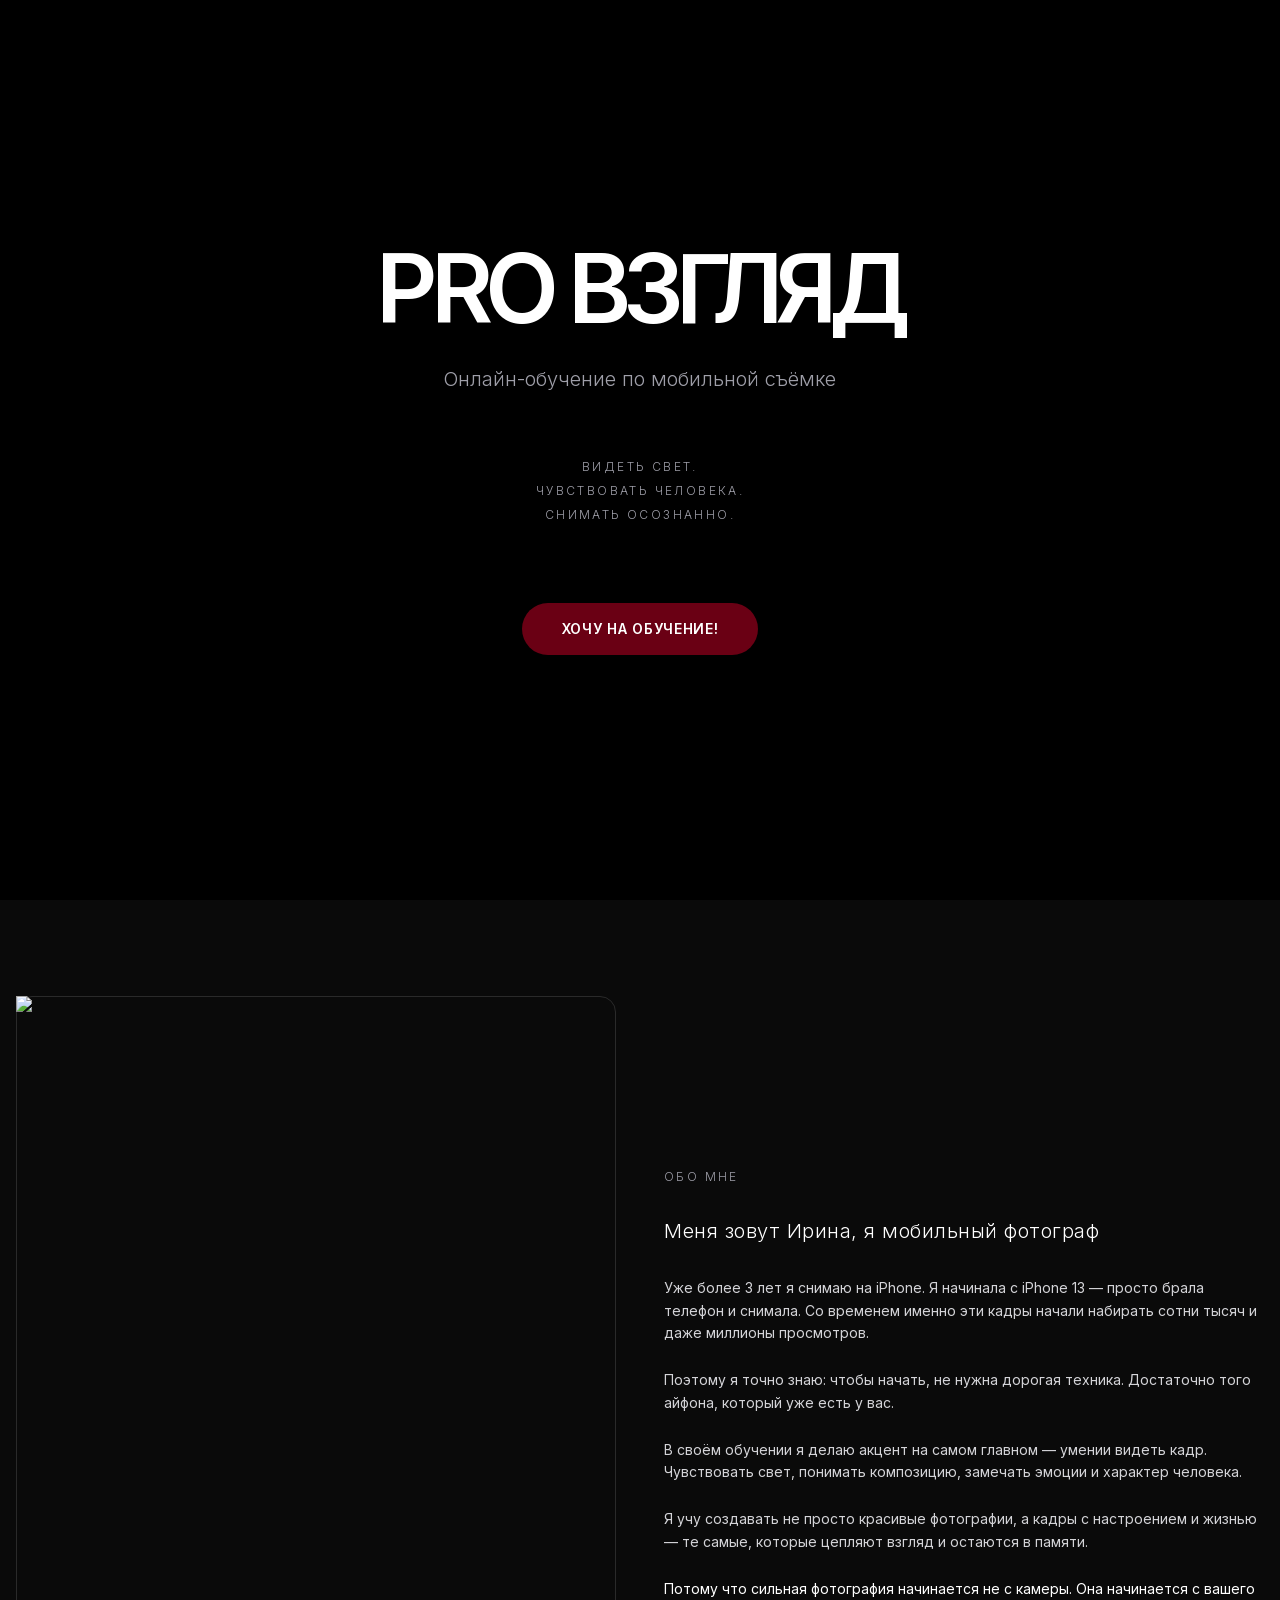
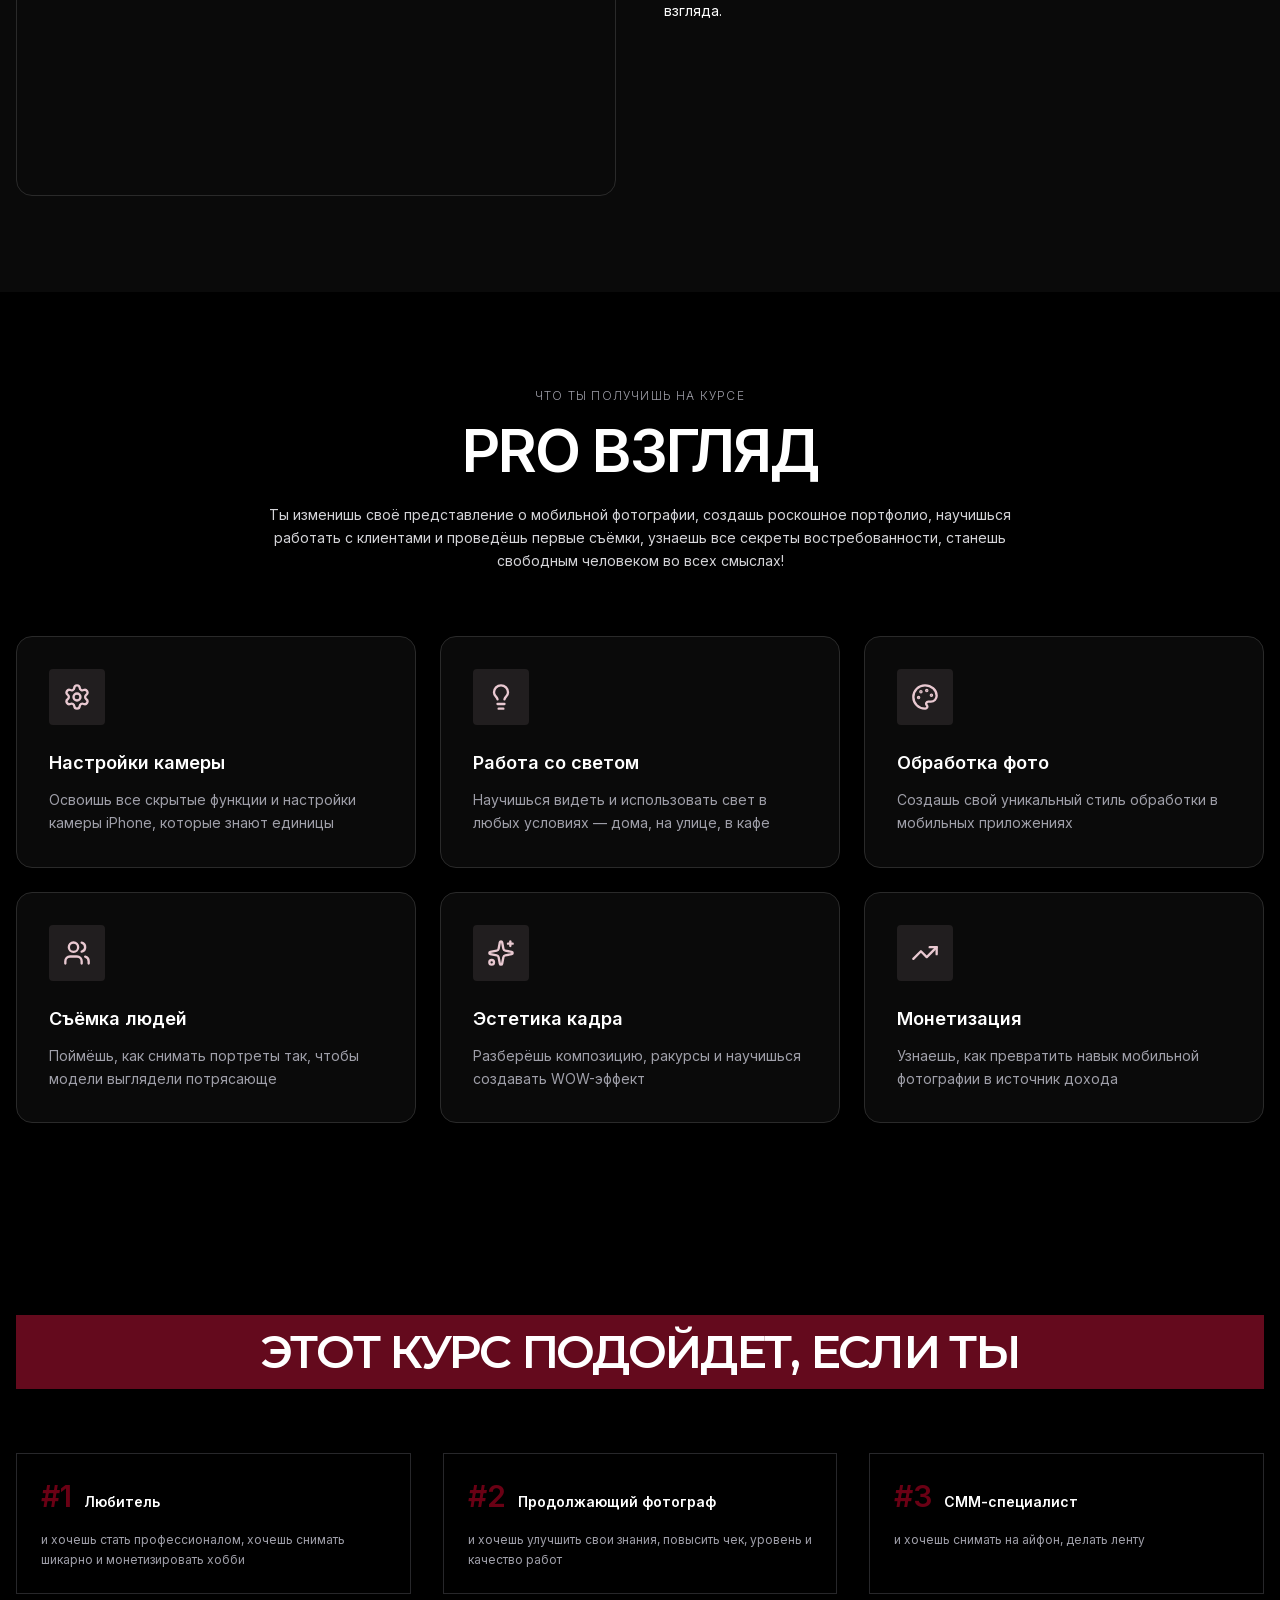
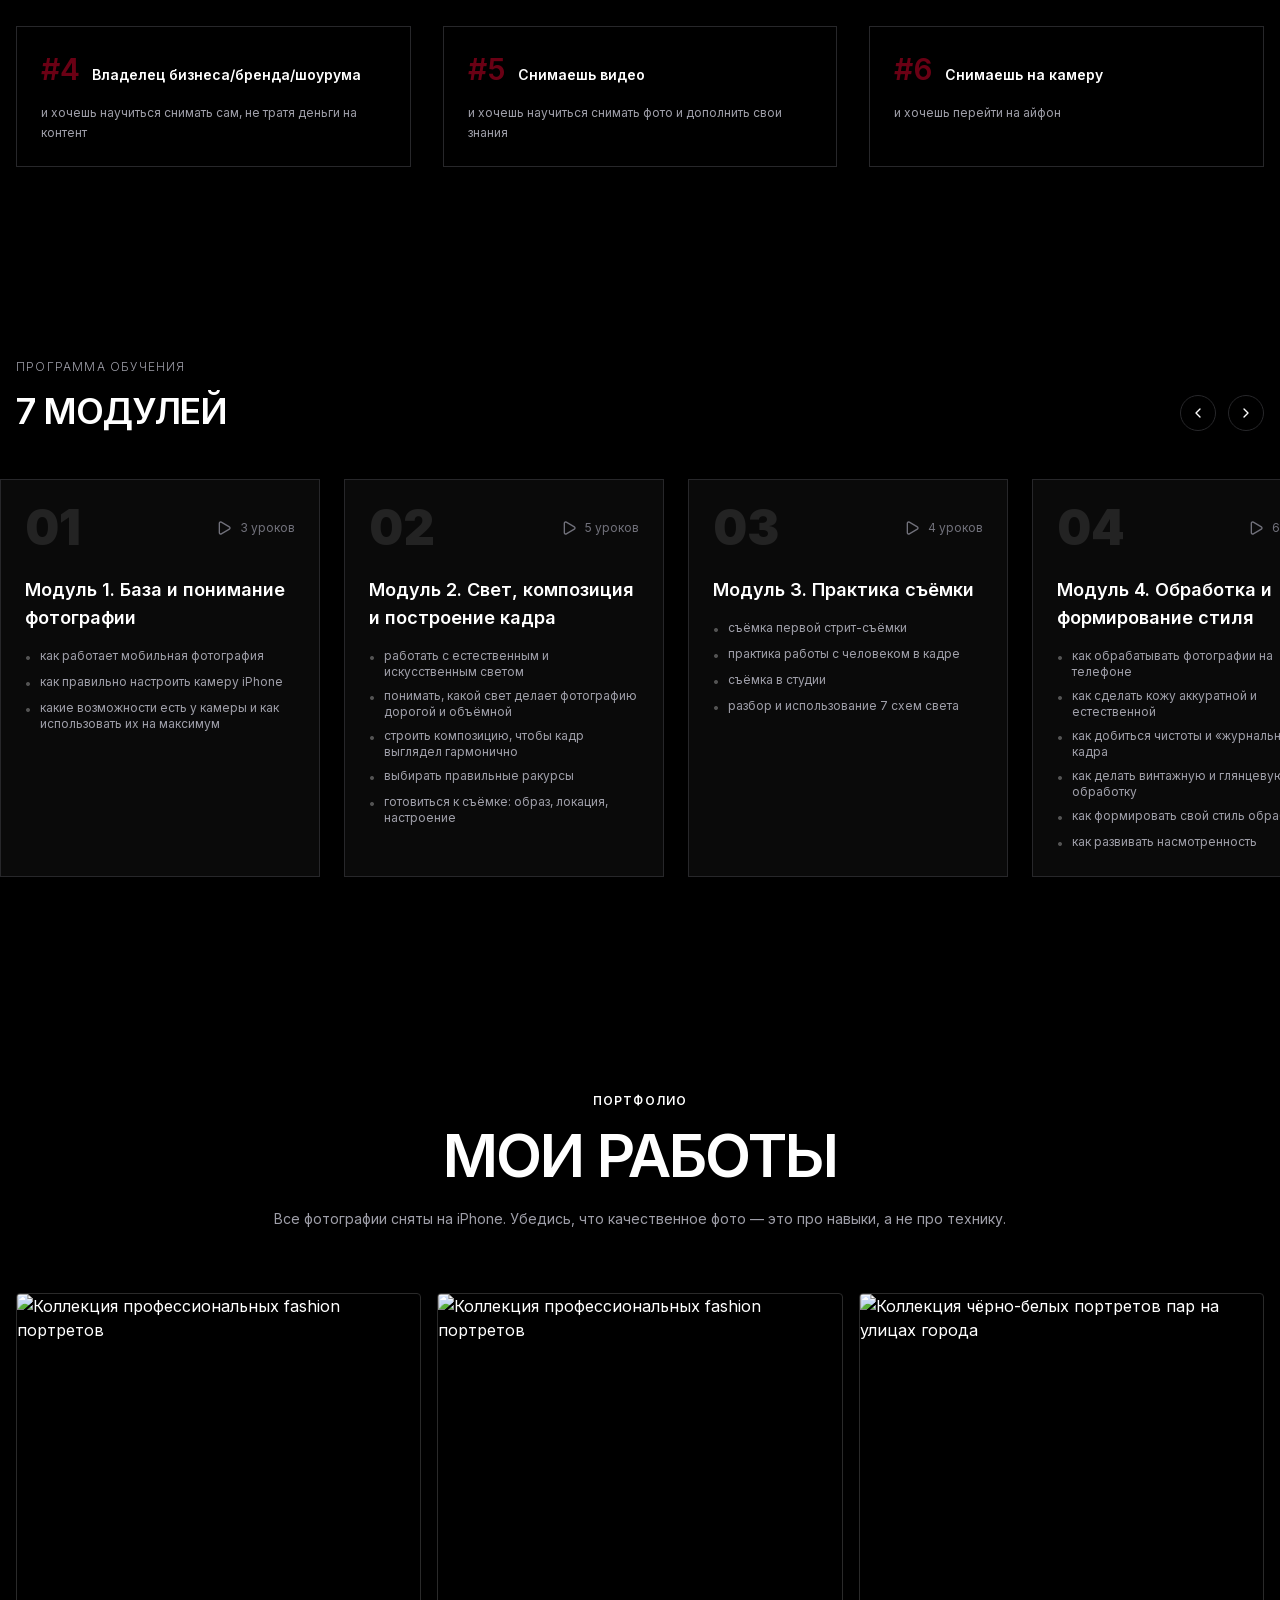
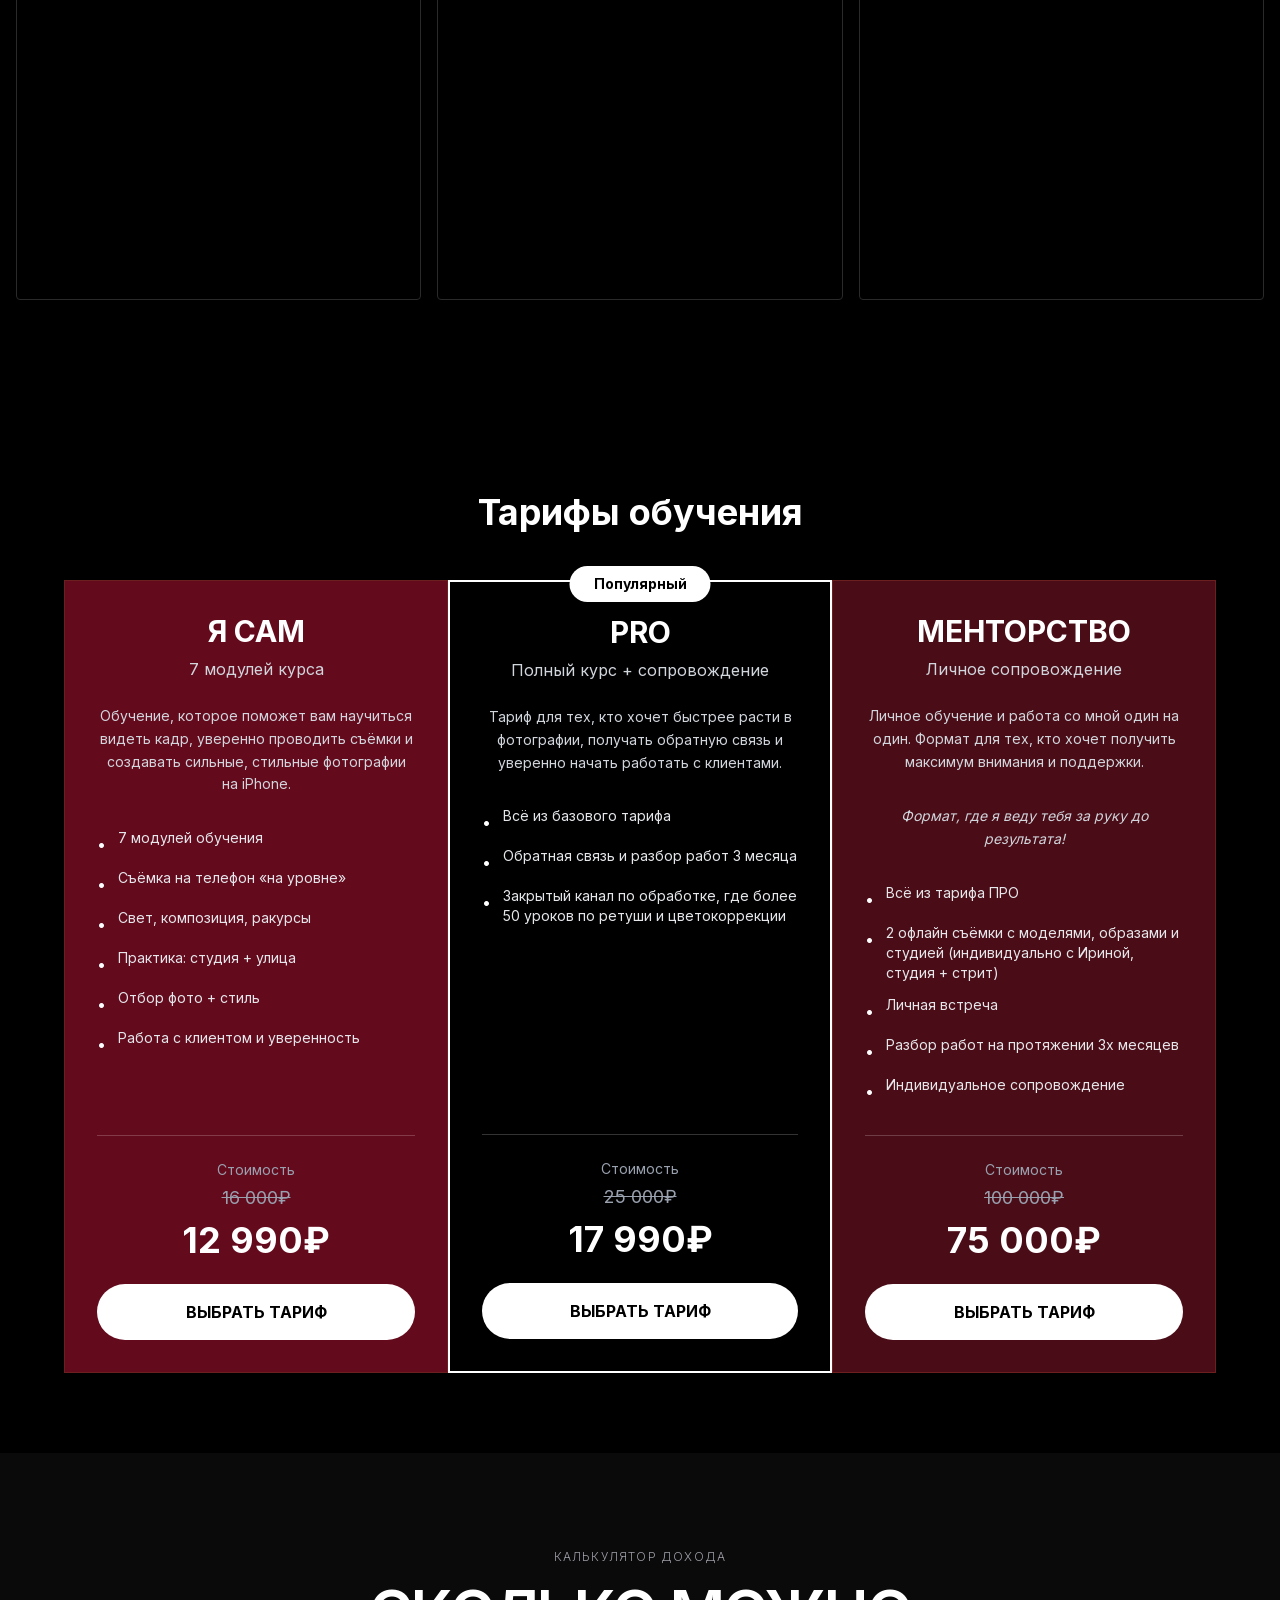
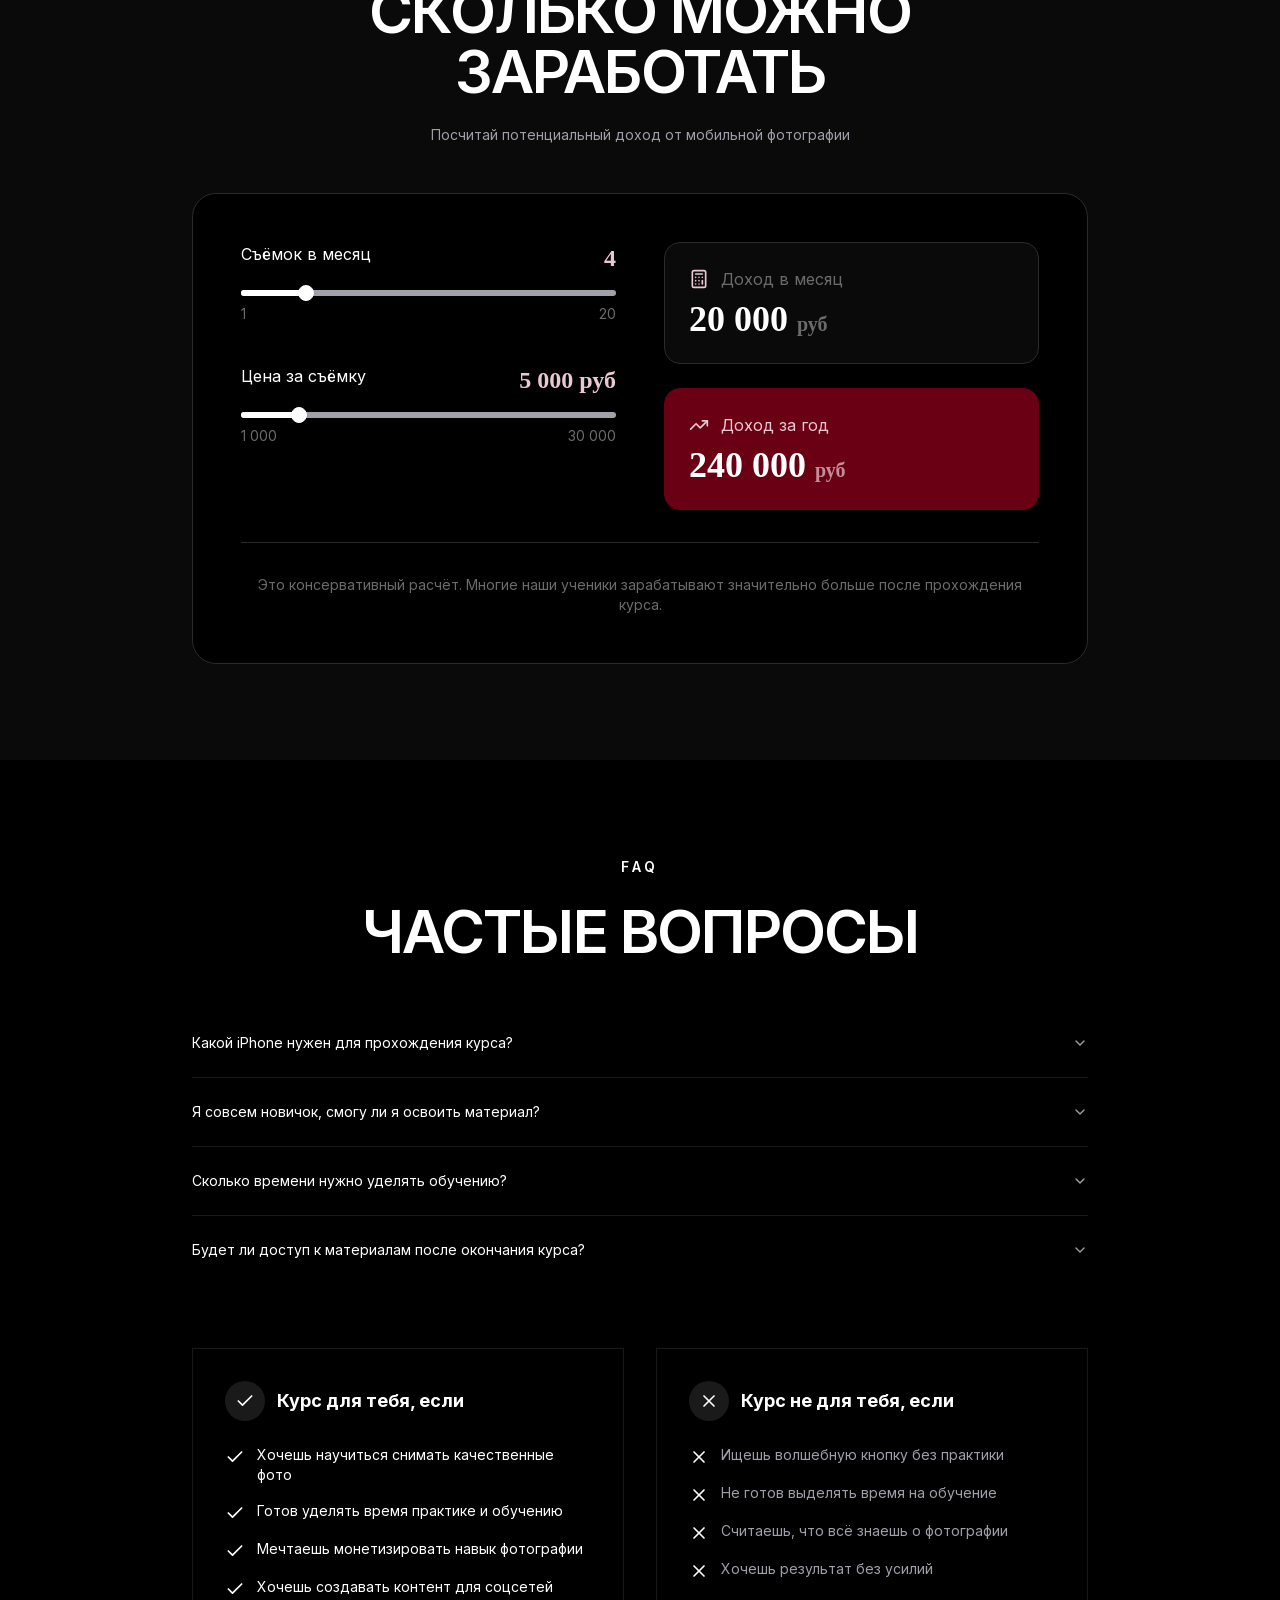
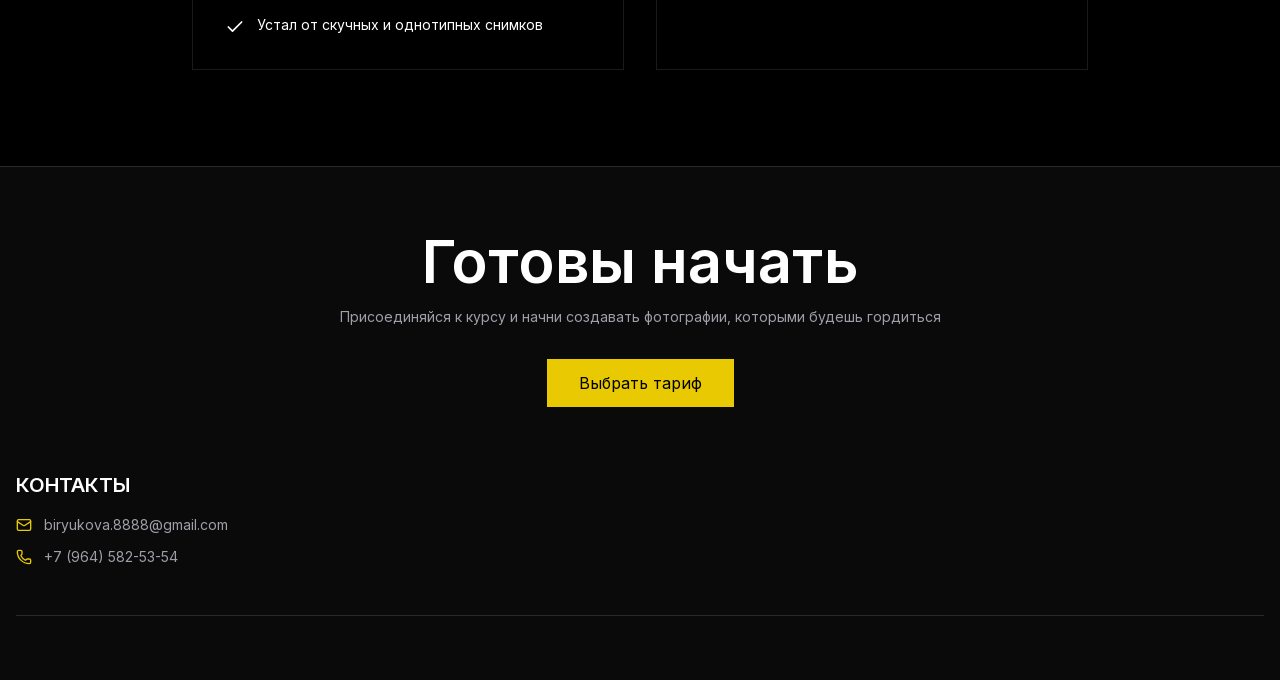
==== commit dcbe45e9: "deploy: обновление Made-with: Cursor" ====
--- a/index.html
+++ b/index.html
@@ -1,4 +1,4 @@
-<!DOCTYPE html><!--J5DwjWKUruR6Rg_zfD3ld--><html lang="ru" class="__variable_24397e __variable_e06725 __variable_2d2d82"><head><meta charSet="utf-8"/><meta name="viewport" content="width=device-width, initial-scale=1"/><link rel="stylesheet" href="/_next/static/css/60d5f9ff19696edb.css" data-precedence="next"/><link rel="stylesheet" href="/_next/static/css/f40a56ef44147714.css" data-precedence="next"/><link rel="preload" as="script" fetchPriority="low" href="/_next/static/chunks/webpack-56cf7d2d06feefb0.js"/><script src="/_next/static/chunks/6ee9f5d1-21ccf1713a250a03.js" async=""></script><script src="/_next/static/chunks/977-2bc62eb106395d11.js" async=""></script><script src="/_next/static/chunks/main-app-7e1e81489f955548.js" async=""></script><script src="/_next/static/chunks/app/layout-4265f226df038ece.js" async=""></script><script src="/_next/static/chunks/441-08ab55e3f6ba4b48.js" async=""></script><script src="/_next/static/chunks/app/page-92851bcaff1b71ac.js" async=""></script><title>PRO ВЗГЛЯД | Курс мобильной фотографии</title><meta name="description" content="Курс по мобильной фотографии от Ирины Данелия. Видеть свет. Чувствовать человека. Снимать осознанно."/><meta name="generator" content="v0.app"/><meta property="og:title" content="PRO ВЗГЛЯД"/><meta property="og:description" content="Курс по мобильной фотографии от Ирины Данелия."/><meta property="og:type" content="website"/><meta name="twitter:card" content="summary"/><meta name="twitter:title" content="PRO ВЗГЛЯД"/><meta name="twitter:description" content="Курс по мобильной фотографии от Ирины Данелия."/><link rel="icon" href="/icon-light-32x32.png" media="(prefers-color-scheme: light)"/><link rel="icon" href="/icon-dark-32x32.png" media="(prefers-color-scheme: dark)"/><link rel="icon" href="/icon.svg" type="image/svg+xml"/><link rel="apple-touch-icon" href="/apple-icon.png"/><script type="text/javascript">
+<!DOCTYPE html><!--kTRZ0CRlLz4s73f1kBurm--><html lang="ru" class="__variable_24397e __variable_e06725 __variable_2d2d82"><head><meta charSet="utf-8"/><meta name="viewport" content="width=device-width, initial-scale=1"/><link rel="stylesheet" href="/_next/static/css/60d5f9ff19696edb.css" data-precedence="next"/><link rel="stylesheet" href="/_next/static/css/a5ca022ac899833b.css" data-precedence="next"/><link rel="preload" as="script" fetchPriority="low" href="/_next/static/chunks/webpack-56cf7d2d06feefb0.js"/><script src="/_next/static/chunks/6ee9f5d1-21ccf1713a250a03.js" async=""></script><script src="/_next/static/chunks/977-2bc62eb106395d11.js" async=""></script><script src="/_next/static/chunks/main-app-7e1e81489f955548.js" async=""></script><script src="/_next/static/chunks/app/layout-4265f226df038ece.js" async=""></script><script src="/_next/static/chunks/350-7f5b65fbcb496ea1.js" async=""></script><script src="/_next/static/chunks/app/page-5ce351a91eb70736.js" async=""></script><title>PRO ВЗГЛЯД | Курс мобильной фотографии</title><meta name="description" content="Курс по мобильной фотографии от Ирины Данелия. Видеть свет. Чувствовать человека. Снимать осознанно."/><meta name="generator" content="v0.app"/><meta property="og:title" content="PRO ВЗГЛЯД"/><meta property="og:description" content="Курс по мобильной фотографии от Ирины Данелия."/><meta property="og:type" content="website"/><meta name="twitter:card" content="summary"/><meta name="twitter:title" content="PRO ВЗГЛЯД"/><meta name="twitter:description" content="Курс по мобильной фотографии от Ирины Данелия."/><link rel="icon" href="/icon-light-32x32.png" media="(prefers-color-scheme: light)"/><link rel="icon" href="/icon-dark-32x32.png" media="(prefers-color-scheme: dark)"/><link rel="icon" href="/icon.svg" type="image/svg+xml"/><link rel="apple-touch-icon" href="/apple-icon.png"/><script type="text/javascript">
           (function(m,e,t,r,i,k,a){m[i]=m[i]||function(){(m[i].a=m[i].a||[]).push(arguments)};
           m[i].l=1*new Date();
           k=e.createElement(t),a=e.getElementsByTagName(t)[0],k.async=1,k.src=r,a.parentNode.insertBefore(k,a)})
@@ -9,4 +9,4 @@
             accurateTrackBounceRate:true,
             webvisor:true
           });
-        </script><noscript><div><img src="https://mc.yandex.ru/watch/107269725" style="position:absolute;left:-9999px" alt=""/></div></noscript><script src="/_next/static/chunks/polyfills-42372ed130431b0a.js" noModule=""></script></head><body class="font-sans antialiased bg-black text-white"><div hidden=""><!--$--><!--/$--></div><main class="min-h-screen"><section class="min-h-screen bg-black flex items-center justify-center px-4"><div class="max-w-5xl mx-auto text-center py-24"><h1 class="text-6xl md:text-7xl lg:text-8xl font-semibold uppercase mb-8 tracking-[-0.08em] leading-[0.9] text-white">PRO ВЗГЛЯД</h1><p class="text-lg md:text-xl text-zinc-400 mb-16 font-light leading-relaxed">Онлайн-обучение по мобильной съёмке</p><div class="mb-20 space-y-2"><p class="text-xs font-light tracking-[0.2em] uppercase text-zinc-400">Видеть свет.</p><p class="text-xs font-light tracking-[0.2em] uppercase text-zinc-400">Чувствовать человека.</p><p class="text-xs font-light tracking-[0.2em] uppercase text-zinc-400">Снимать осознанно.</p></div><a href="#tariffs" class="px-10 py-4 bg-[#6A0014] text-white font-semibold text-sm uppercase tracking-wider rounded-full hover:bg-[#8b2f2f] transition-colors inline-block">Хочу на обучение!</a></div></section><section id="about" class="py-24 bg-[#0a0a0a]"><div class="container mx-auto px-4"><div class="grid lg:grid-cols-2 gap-12 items-center"><div class="relative"><div class="aspect-[3/4] rounded-2xl border border-[#2a2a2a] overflow-hidden"><img alt="Ирина Данелия – мобильный фотограф" loading="lazy" decoding="async" data-nimg="fill" class="object-cover" style="position:absolute;height:100%;width:100%;left:0;top:0;right:0;bottom:0;color:transparent" src="/irina-photo.jpg"/></div><div class="absolute -bottom-4 -right-4 w-full h-full border-2 border-[#E9C9D1]/30 rounded-2xl -z-10"></div></div><div><p class="text-xs font-light tracking-[0.2em] uppercase text-zinc-400 mb-8">Обо мне</p><h2 class="text-lg md:text-xl font-light mb-8 text-balance text-white tracking-wide">Меня зовут Ирина, я мобильный фотограф</h2><div class="space-y-6"><p class="text-sm leading-relaxed text-zinc-300">Уже более 3 лет я снимаю на iPhone. Я начинала с iPhone 13 — просто брала телефон и снимала. Со временем именно эти кадры начали набирать сотни тысяч и даже миллионы просмотров.</p><p class="text-sm leading-relaxed text-zinc-300">Поэтому я точно знаю: чтобы начать, не нужна дорогая техника. Достаточно того айфона, который уже есть у вас.</p><p class="text-sm leading-relaxed text-zinc-300">В своём обучении я делаю акцент на самом главном — умении видеть кадр. Чувствовать свет, понимать композицию, замечать эмоции и характер человека.</p><p class="text-sm leading-relaxed text-zinc-300">Я учу создавать не просто красивые фотографии, а кадры с настроением и жизнью — те самые, которые цепляют взгляд и остаются в памяти.</p><p class="text-sm leading-relaxed text-white font-medium">Потому что сильная фотография начинается не с камеры. Она начинается с вашего взгляда.</p></div></div></div></div></section><section id="benefits" class="py-24 bg-[#000000]"><div class="container mx-auto px-4"><div class="text-center max-w-3xl mx-auto mb-16"><p class="text-zinc-400 font-light text-xs tracking-widest uppercase mb-4">Что ты получишь на курсе</p><h2 class="font-sans text-5xl md:text-6xl font-semibold mb-6 text-balance text-white uppercase tracking-[-0.03em]">PRO ВЗГЛЯД</h2><p class="text-sm text-zinc-300 leading-relaxed">Ты изменишь своё представление о мобильной фотографии, создашь роскошное портфолио, научишься работать с клиентами и проведёшь первые съёмки, узнаешь все секреты востребованности, станешь свободным человеком во всех смыслах!</p></div><div class="grid md:grid-cols-2 lg:grid-cols-3 gap-6"><div class="group p-8 rounded-2xl bg-[#0a0a0a] border border-[#2a2a2a] hover:border-[#E9C9D1]/50 transition-all duration-300 hover:-translate-y-1"><div class="w-14 h-14 rounded-xl bg-[#E9C9D1]/10 flex items-center justify-center mb-6 group-hover:bg-[#E9C9D1]/20 transition-colors"><svg xmlns="http://www.w3.org/2000/svg" width="24" height="24" viewBox="0 0 24 24" fill="none" stroke="currentColor" stroke-width="2" stroke-linecap="round" stroke-linejoin="round" class="lucide lucide-settings w-7 h-7 text-[#E9C9D1]" aria-hidden="true"><path d="M9.671 4.136a2.34 2.34 0 0 1 4.659 0 2.34 2.34 0 0 0 3.319 1.915 2.34 2.34 0 0 1 2.33 4.033 2.34 2.34 0 0 0 0 3.831 2.34 2.34 0 0 1-2.33 4.033 2.34 2.34 0 0 0-3.319 1.915 2.34 2.34 0 0 1-4.659 0 2.34 2.34 0 0 0-3.32-1.915 2.34 2.34 0 0 1-2.33-4.033 2.34 2.34 0 0 0 0-3.831A2.34 2.34 0 0 1 6.35 6.051a2.34 2.34 0 0 0 3.319-1.915"></path><circle cx="12" cy="12" r="3"></circle></svg></div><h3 class="font-sans text-lg font-semibold mb-3 text-white">Настройки камеры</h3><p class="text-sm text-zinc-400 leading-relaxed">Освоишь все скрытые функции и настройки камеры iPhone, которые знают единицы</p></div><div class="group p-8 rounded-2xl bg-[#0a0a0a] border border-[#2a2a2a] hover:border-[#E9C9D1]/50 transition-all duration-300 hover:-translate-y-1"><div class="w-14 h-14 rounded-xl bg-[#E9C9D1]/10 flex items-center justify-center mb-6 group-hover:bg-[#E9C9D1]/20 transition-colors"><svg xmlns="http://www.w3.org/2000/svg" width="24" height="24" viewBox="0 0 24 24" fill="none" stroke="currentColor" stroke-width="2" stroke-linecap="round" stroke-linejoin="round" class="lucide lucide-lightbulb w-7 h-7 text-[#E9C9D1]" aria-hidden="true"><path d="M15 14c.2-1 .7-1.7 1.5-2.5 1-.9 1.5-2.2 1.5-3.5A6 6 0 0 0 6 8c0 1 .2 2.2 1.5 3.5.7.7 1.3 1.5 1.5 2.5"></path><path d="M9 18h6"></path><path d="M10 22h4"></path></svg></div><h3 class="font-sans text-lg font-semibold mb-3 text-white">Работа со светом</h3><p class="text-sm text-zinc-400 leading-relaxed">Научишься видеть и использовать свет в любых условиях — дома, на улице, в кафе</p></div><div class="group p-8 rounded-2xl bg-[#0a0a0a] border border-[#2a2a2a] hover:border-[#E9C9D1]/50 transition-all duration-300 hover:-translate-y-1"><div class="w-14 h-14 rounded-xl bg-[#E9C9D1]/10 flex items-center justify-center mb-6 group-hover:bg-[#E9C9D1]/20 transition-colors"><svg xmlns="http://www.w3.org/2000/svg" width="24" height="24" viewBox="0 0 24 24" fill="none" stroke="currentColor" stroke-width="2" stroke-linecap="round" stroke-linejoin="round" class="lucide lucide-palette w-7 h-7 text-[#E9C9D1]" aria-hidden="true"><path d="M12 22a1 1 0 0 1 0-20 10 9 0 0 1 10 9 5 5 0 0 1-5 5h-2.25a1.75 1.75 0 0 0-1.4 2.8l.3.4a1.75 1.75 0 0 1-1.4 2.8z"></path><circle cx="13.5" cy="6.5" r=".5" fill="currentColor"></circle><circle cx="17.5" cy="10.5" r=".5" fill="currentColor"></circle><circle cx="6.5" cy="12.5" r=".5" fill="currentColor"></circle><circle cx="8.5" cy="7.5" r=".5" fill="currentColor"></circle></svg></div><h3 class="font-sans text-lg font-semibold mb-3 text-white">Обработка фото</h3><p class="text-sm text-zinc-400 leading-relaxed">Создашь свой уникальный стиль обработки в мобильных приложениях</p></div><div class="group p-8 rounded-2xl bg-[#0a0a0a] border border-[#2a2a2a] hover:border-[#E9C9D1]/50 transition-all duration-300 hover:-translate-y-1"><div class="w-14 h-14 rounded-xl bg-[#E9C9D1]/10 flex items-center justify-center mb-6 group-hover:bg-[#E9C9D1]/20 transition-colors"><svg xmlns="http://www.w3.org/2000/svg" width="24" height="24" viewBox="0 0 24 24" fill="none" stroke="currentColor" stroke-width="2" stroke-linecap="round" stroke-linejoin="round" class="lucide lucide-users w-7 h-7 text-[#E9C9D1]" aria-hidden="true"><path d="M16 21v-2a4 4 0 0 0-4-4H6a4 4 0 0 0-4 4v2"></path><path d="M16 3.128a4 4 0 0 1 0 7.744"></path><path d="M22 21v-2a4 4 0 0 0-3-3.87"></path><circle cx="9" cy="7" r="4"></circle></svg></div><h3 class="font-sans text-lg font-semibold mb-3 text-white">Съёмка людей</h3><p class="text-sm text-zinc-400 leading-relaxed">Поймёшь, как снимать портреты так, чтобы модели выглядели потрясающе</p></div><div class="group p-8 rounded-2xl bg-[#0a0a0a] border border-[#2a2a2a] hover:border-[#E9C9D1]/50 transition-all duration-300 hover:-translate-y-1"><div class="w-14 h-14 rounded-xl bg-[#E9C9D1]/10 flex items-center justify-center mb-6 group-hover:bg-[#E9C9D1]/20 transition-colors"><svg xmlns="http://www.w3.org/2000/svg" width="24" height="24" viewBox="0 0 24 24" fill="none" stroke="currentColor" stroke-width="2" stroke-linecap="round" stroke-linejoin="round" class="lucide lucide-sparkles w-7 h-7 text-[#E9C9D1]" aria-hidden="true"><path d="M11.017 2.814a1 1 0 0 1 1.966 0l1.051 5.558a2 2 0 0 0 1.594 1.594l5.558 1.051a1 1 0 0 1 0 1.966l-5.558 1.051a2 2 0 0 0-1.594 1.594l-1.051 5.558a1 1 0 0 1-1.966 0l-1.051-5.558a2 2 0 0 0-1.594-1.594l-5.558-1.051a1 1 0 0 1 0-1.966l5.558-1.051a2 2 0 0 0 1.594-1.594z"></path><path d="M20 2v4"></path><path d="M22 4h-4"></path><circle cx="4" cy="20" r="2"></circle></svg></div><h3 class="font-sans text-lg font-semibold mb-3 text-white">Эстетика кадра</h3><p class="text-sm text-zinc-400 leading-relaxed">Разберёшь композицию, ракурсы и научишься создавать WOW-эффект</p></div><div class="group p-8 rounded-2xl bg-[#0a0a0a] border border-[#2a2a2a] hover:border-[#E9C9D1]/50 transition-all duration-300 hover:-translate-y-1"><div class="w-14 h-14 rounded-xl bg-[#E9C9D1]/10 flex items-center justify-center mb-6 group-hover:bg-[#E9C9D1]/20 transition-colors"><svg xmlns="http://www.w3.org/2000/svg" width="24" height="24" viewBox="0 0 24 24" fill="none" stroke="currentColor" stroke-width="2" stroke-linecap="round" stroke-linejoin="round" class="lucide lucide-trending-up w-7 h-7 text-[#E9C9D1]" aria-hidden="true"><path d="M16 7h6v6"></path><path d="m22 7-8.5 8.5-5-5L2 17"></path></svg></div><h3 class="font-sans text-lg font-semibold mb-3 text-white">Монетизация</h3><p class="text-sm text-zinc-400 leading-relaxed">Узнаешь, как превратить навык мобильной фотографии в источник дохода</p></div></div></div></section><section id="target" class="py-24 bg-black"><div class="container mx-auto px-4"><div class="w-full bg-[#640a1d] py-[14px] px-[32px] mb-16 text-center" style="font-family:&#x27;Montserrat&#x27;, sans-serif"><h2 class="text-white text-[46px] font-semibold uppercase tracking-tighter leading-none">Этот курс подойдет, если ты</h2></div><div class="grid md:grid-cols-2 lg:grid-cols-3 gap-8"><div class="flex flex-col p-6 rounded-lg bg-black border border-zinc-800 hover:border-white/20 transition-colors"><div class="flex items-baseline gap-3 mb-4"><span class="text-3xl font-semibold text-[#6A0014]">#<!-- -->1</span><h3 class="font-sans text-sm font-semibold text-white">Любитель</h3></div><p class="text-xs text-zinc-400 leading-relaxed">и хочешь стать профессионалом, хочешь снимать шикарно и монетизировать хобби</p></div><div class="flex flex-col p-6 rounded-lg bg-black border border-zinc-800 hover:border-white/20 transition-colors"><div class="flex items-baseline gap-3 mb-4"><span class="text-3xl font-semibold text-[#6A0014]">#<!-- -->2</span><h3 class="font-sans text-sm font-semibold text-white">Продолжающий фотограф</h3></div><p class="text-xs text-zinc-400 leading-relaxed">и хочешь улучшить свои знания, повысить чек, уровень и качество работ</p></div><div class="flex flex-col p-6 rounded-lg bg-black border border-zinc-800 hover:border-white/20 transition-colors"><div class="flex items-baseline gap-3 mb-4"><span class="text-3xl font-semibold text-[#6A0014]">#<!-- -->3</span><h3 class="font-sans text-sm font-semibold text-white">СММ-специалист</h3></div><p class="text-xs text-zinc-400 leading-relaxed">и хочешь снимать на айфон, делать ленту</p></div><div class="flex flex-col p-6 rounded-lg bg-black border border-zinc-800 hover:border-white/20 transition-colors"><div class="flex items-baseline gap-3 mb-4"><span class="text-3xl font-semibold text-[#6A0014]">#<!-- -->4</span><h3 class="font-sans text-sm font-semibold text-white">Владелец бизнеса/бренда/шоурума</h3></div><p class="text-xs text-zinc-400 leading-relaxed">и хочешь научиться снимать сам, не тратя деньги на контент</p></div><div class="flex flex-col p-6 rounded-lg bg-black border border-zinc-800 hover:border-white/20 transition-colors"><div class="flex items-baseline gap-3 mb-4"><span class="text-3xl font-semibold text-[#6A0014]">#<!-- -->5</span><h3 class="font-sans text-sm font-semibold text-white">Снимаешь видео</h3></div><p class="text-xs text-zinc-400 leading-relaxed">и хочешь научиться снимать фото и дополнить свои знания</p></div><div class="flex flex-col p-6 rounded-lg bg-black border border-zinc-800 hover:border-white/20 transition-colors"><div class="flex items-baseline gap-3 mb-4"><span class="text-3xl font-semibold text-[#6A0014]">#<!-- -->6</span><h3 class="font-sans text-sm font-semibold text-white">Снимаешь на камеру</h3></div><p class="text-xs text-zinc-400 leading-relaxed">и хочешь перейти на айфон</p></div></div></div></section><section id="program" class="py-24 bg-black"><div class="container mx-auto px-4"><div class="flex flex-col md:flex-row md:items-end md:justify-between gap-6 mb-12"><div><p class="text-zinc-400 font-light text-xs tracking-widest uppercase mb-4">Программа обучения</p><h2 class="font-sans text-3xl md:text-4xl font-semibold text-balance text-white uppercase tracking-[-0.03em]">7 модулей</h2></div><div class="flex gap-3"><button data-slot="button" class="inline-flex items-center justify-center gap-2 whitespace-nowrap text-sm font-medium transition-all disabled:pointer-events-none disabled:opacity-50 [&amp;_svg]:pointer-events-none [&amp;_svg:not([class*=&#x27;size-&#x27;])]:size-4 shrink-0 [&amp;_svg]:shrink-0 outline-none focus-visible:border-ring focus-visible:ring-ring/50 focus-visible:ring-[3px] aria-invalid:ring-destructive/20 dark:aria-invalid:ring-destructive/40 aria-invalid:border-destructive border bg-background shadow-xs hover:bg-accent dark:bg-input/30 dark:border-input dark:hover:bg-input/50 size-9 rounded-full border-zinc-800 hover:border-white hover:text-white text-white"><svg xmlns="http://www.w3.org/2000/svg" width="24" height="24" viewBox="0 0 24 24" fill="none" stroke="currentColor" stroke-width="2" stroke-linecap="round" stroke-linejoin="round" class="lucide lucide-chevron-left w-5 h-5" aria-hidden="true"><path d="m15 18-6-6 6-6"></path></svg></button><button data-slot="button" class="inline-flex items-center justify-center gap-2 whitespace-nowrap text-sm font-medium transition-all disabled:pointer-events-none disabled:opacity-50 [&amp;_svg]:pointer-events-none [&amp;_svg:not([class*=&#x27;size-&#x27;])]:size-4 shrink-0 [&amp;_svg]:shrink-0 outline-none focus-visible:border-ring focus-visible:ring-ring/50 focus-visible:ring-[3px] aria-invalid:ring-destructive/20 dark:aria-invalid:ring-destructive/40 aria-invalid:border-destructive border bg-background shadow-xs hover:bg-accent dark:bg-input/30 dark:border-input dark:hover:bg-input/50 size-9 rounded-full border-zinc-800 hover:border-white hover:text-white text-white"><svg xmlns="http://www.w3.org/2000/svg" width="24" height="24" viewBox="0 0 24 24" fill="none" stroke="currentColor" stroke-width="2" stroke-linecap="round" stroke-linejoin="round" class="lucide lucide-chevron-right w-5 h-5" aria-hidden="true"><path d="m9 18 6-6-6-6"></path></svg></button></div></div></div><div class="flex gap-6 overflow-x-auto pb-6 px-4 md:px-8 scrollbar-hide snap-x snap-mandatory" style="scrollbar-width:none;-ms-overflow-style:none"><div class="flex-shrink-0 w-80 p-6 rounded-lg bg-[#0a0a0a] border border-zinc-800 hover:border-white/20 transition-colors snap-start"><div class="flex items-center justify-between mb-6"><span class="text-5xl font-black text-white/10">01</span><div class="flex items-center gap-2 text-xs text-zinc-500"><svg xmlns="http://www.w3.org/2000/svg" width="24" height="24" viewBox="0 0 24 24" fill="none" stroke="currentColor" stroke-width="2" stroke-linecap="round" stroke-linejoin="round" class="lucide lucide-play w-4 h-4" aria-hidden="true"><path d="M5 5a2 2 0 0 1 3.008-1.728l11.997 6.998a2 2 0 0 1 .003 3.458l-12 7A2 2 0 0 1 5 19z"></path></svg><span>3<!-- --> уроков</span></div></div><h3 class="font-sans text-lg font-semibold mb-4 text-white">Модуль 1. База и понимание фотографии</h3><ul class="space-y-2"><li class="flex items-start gap-2 text-xs text-zinc-400"><span class="text-white/30 mt-0.5">•</span><span>как работает мобильная фотография</span></li><li class="flex items-start gap-2 text-xs text-zinc-400"><span class="text-white/30 mt-0.5">•</span><span>как правильно настроить камеру iPhone</span></li><li class="flex items-start gap-2 text-xs text-zinc-400"><span class="text-white/30 mt-0.5">•</span><span>какие возможности есть у камеры и как использовать их на максимум</span></li></ul></div><div class="flex-shrink-0 w-80 p-6 rounded-lg bg-[#0a0a0a] border border-zinc-800 hover:border-white/20 transition-colors snap-start"><div class="flex items-center justify-between mb-6"><span class="text-5xl font-black text-white/10">02</span><div class="flex items-center gap-2 text-xs text-zinc-500"><svg xmlns="http://www.w3.org/2000/svg" width="24" height="24" viewBox="0 0 24 24" fill="none" stroke="currentColor" stroke-width="2" stroke-linecap="round" stroke-linejoin="round" class="lucide lucide-play w-4 h-4" aria-hidden="true"><path d="M5 5a2 2 0 0 1 3.008-1.728l11.997 6.998a2 2 0 0 1 .003 3.458l-12 7A2 2 0 0 1 5 19z"></path></svg><span>5<!-- --> уроков</span></div></div><h3 class="font-sans text-lg font-semibold mb-4 text-white">Модуль 2. Свет, композиция и построение кадра</h3><ul class="space-y-2"><li class="flex items-start gap-2 text-xs text-zinc-400"><span class="text-white/30 mt-0.5">•</span><span>работать с естественным и искусственным светом</span></li><li class="flex items-start gap-2 text-xs text-zinc-400"><span class="text-white/30 mt-0.5">•</span><span>понимать, какой свет делает фотографию дорогой и объёмной</span></li><li class="flex items-start gap-2 text-xs text-zinc-400"><span class="text-white/30 mt-0.5">•</span><span>строить композицию, чтобы кадр выглядел гармонично</span></li><li class="flex items-start gap-2 text-xs text-zinc-400"><span class="text-white/30 mt-0.5">•</span><span>выбирать правильные ракурсы</span></li><li class="flex items-start gap-2 text-xs text-zinc-400"><span class="text-white/30 mt-0.5">•</span><span>готовиться к съёмке: образ, локация, настроение</span></li></ul></div><div class="flex-shrink-0 w-80 p-6 rounded-lg bg-[#0a0a0a] border border-zinc-800 hover:border-white/20 transition-colors snap-start"><div class="flex items-center justify-between mb-6"><span class="text-5xl font-black text-white/10">03</span><div class="flex items-center gap-2 text-xs text-zinc-500"><svg xmlns="http://www.w3.org/2000/svg" width="24" height="24" viewBox="0 0 24 24" fill="none" stroke="currentColor" stroke-width="2" stroke-linecap="round" stroke-linejoin="round" class="lucide lucide-play w-4 h-4" aria-hidden="true"><path d="M5 5a2 2 0 0 1 3.008-1.728l11.997 6.998a2 2 0 0 1 .003 3.458l-12 7A2 2 0 0 1 5 19z"></path></svg><span>4<!-- --> уроков</span></div></div><h3 class="font-sans text-lg font-semibold mb-4 text-white">Модуль 3. Практика съёмки</h3><ul class="space-y-2"><li class="flex items-start gap-2 text-xs text-zinc-400"><span class="text-white/30 mt-0.5">•</span><span>съёмка первой стрит-съёмки</span></li><li class="flex items-start gap-2 text-xs text-zinc-400"><span class="text-white/30 mt-0.5">•</span><span>практика работы с человеком в кадре</span></li><li class="flex items-start gap-2 text-xs text-zinc-400"><span class="text-white/30 mt-0.5">•</span><span>съёмка в студии</span></li><li class="flex items-start gap-2 text-xs text-zinc-400"><span class="text-white/30 mt-0.5">•</span><span>разбор и использование 7 схем света</span></li></ul></div><div class="flex-shrink-0 w-80 p-6 rounded-lg bg-[#0a0a0a] border border-zinc-800 hover:border-white/20 transition-colors snap-start"><div class="flex items-center justify-between mb-6"><span class="text-5xl font-black text-white/10">04</span><div class="flex items-center gap-2 text-xs text-zinc-500"><svg xmlns="http://www.w3.org/2000/svg" width="24" height="24" viewBox="0 0 24 24" fill="none" stroke="currentColor" stroke-width="2" stroke-linecap="round" stroke-linejoin="round" class="lucide lucide-play w-4 h-4" aria-hidden="true"><path d="M5 5a2 2 0 0 1 3.008-1.728l11.997 6.998a2 2 0 0 1 .003 3.458l-12 7A2 2 0 0 1 5 19z"></path></svg><span>6<!-- --> уроков</span></div></div><h3 class="font-sans text-lg font-semibold mb-4 text-white">Модуль 4. Обработка и формирование стиля</h3><ul class="space-y-2"><li class="flex items-start gap-2 text-xs text-zinc-400"><span class="text-white/30 mt-0.5">•</span><span>как обрабатывать фотографии на телефоне</span></li><li class="flex items-start gap-2 text-xs text-zinc-400"><span class="text-white/30 mt-0.5">•</span><span>как сделать кожу аккуратной и естественной</span></li><li class="flex items-start gap-2 text-xs text-zinc-400"><span class="text-white/30 mt-0.5">•</span><span>как добиться чистоты и «журнальности» кадра</span></li><li class="flex items-start gap-2 text-xs text-zinc-400"><span class="text-white/30 mt-0.5">•</span><span>как делать винтажную и глянцевую обработку</span></li><li class="flex items-start gap-2 text-xs text-zinc-400"><span class="text-white/30 mt-0.5">•</span><span>как формировать свой стиль обработки</span></li><li class="flex items-start gap-2 text-xs text-zinc-400"><span class="text-white/30 mt-0.5">•</span><span>как развивать насмотренность</span></li></ul></div><div class="flex-shrink-0 w-80 p-6 rounded-lg bg-[#0a0a0a] border border-zinc-800 hover:border-white/20 transition-colors snap-start"><div class="flex items-center justify-between mb-6"><span class="text-5xl font-black text-white/10">05</span><div class="flex items-center gap-2 text-xs text-zinc-500"><svg xmlns="http://www.w3.org/2000/svg" width="24" height="24" viewBox="0 0 24 24" fill="none" stroke="currentColor" stroke-width="2" stroke-linecap="round" stroke-linejoin="round" class="lucide lucide-play w-4 h-4" aria-hidden="true"><path d="M5 5a2 2 0 0 1 3.008-1.728l11.997 6.998a2 2 0 0 1 .003 3.458l-12 7A2 2 0 0 1 5 19z"></path></svg><span>5<!-- --> уроков</span></div></div><h3 class="font-sans text-lg font-semibold mb-4 text-white">Модуль 5. Работа с клиентами и деньги</h3><ul class="space-y-2"><li class="flex items-start gap-2 text-xs text-zinc-400"><span class="text-white/30 mt-0.5">•</span><span>психология работы с клиентами</span></li><li class="flex items-start gap-2 text-xs text-zinc-400"><span class="text-white/30 mt-0.5">•</span><span>как уверенно проводить съёмки</span></li><li class="flex items-start gap-2 text-xs text-zinc-400"><span class="text-white/30 mt-0.5">•</span><span>как формировать свой прайс</span></li><li class="flex items-start gap-2 text-xs text-zinc-400"><span class="text-white/30 mt-0.5">•</span><span>где искать клиентов</span></li><li class="flex items-start gap-2 text-xs text-zinc-400"><span class="text-white/30 mt-0.5">•</span><span>как организовать фотодни</span></li></ul></div><div class="flex-shrink-0 w-80 p-6 rounded-lg bg-[#0a0a0a] border border-zinc-800 hover:border-white/20 transition-colors snap-start"><div class="flex items-center justify-between mb-6"><span class="text-5xl font-black text-white/10">06</span><div class="flex items-center gap-2 text-xs text-zinc-500"><svg xmlns="http://www.w3.org/2000/svg" width="24" height="24" viewBox="0 0 24 24" fill="none" stroke="currentColor" stroke-width="2" stroke-linecap="round" stroke-linejoin="round" class="lucide lucide-play w-4 h-4" aria-hidden="true"><path d="M5 5a2 2 0 0 1 3.008-1.728l11.997 6.998a2 2 0 0 1 .003 3.458l-12 7A2 2 0 0 1 5 19z"></path></svg><span>4<!-- --> уроков</span></div></div><h3 class="font-sans text-lg font-semibold mb-4 text-white">Модуль 6. Продвижение</h3><ul class="space-y-2"><li class="flex items-start gap-2 text-xs text-zinc-400"><span class="text-white/30 mt-0.5">•</span><span>как создавать рилсы на миллион просмотров</span></li><li class="flex items-start gap-2 text-xs text-zinc-400"><span class="text-white/30 mt-0.5">•</span><span>как привлекать клиентов через контент</span></li><li class="flex items-start gap-2 text-xs text-zinc-400"><span class="text-white/30 mt-0.5">•</span><span>какие фотографии и видео привлекают внимание</span></li><li class="flex items-start gap-2 text-xs text-zinc-400"><span class="text-white/30 mt-0.5">•</span><span>как выстраивать личный стиль в социальных сетях</span></li></ul></div><div class="flex-shrink-0 w-80 p-6 rounded-lg bg-[#0a0a0a] border border-zinc-800 hover:border-white/20 transition-colors snap-start"><div class="flex items-center justify-between mb-6"><span class="text-5xl font-black text-white/10">07</span><div class="flex items-center gap-2 text-xs text-zinc-500"><svg xmlns="http://www.w3.org/2000/svg" width="24" height="24" viewBox="0 0 24 24" fill="none" stroke="currentColor" stroke-width="2" stroke-linecap="round" stroke-linejoin="round" class="lucide lucide-play w-4 h-4" aria-hidden="true"><path d="M5 5a2 2 0 0 1 3.008-1.728l11.997 6.998a2 2 0 0 1 .003 3.458l-12 7A2 2 0 0 1 5 19z"></path></svg><span>4<!-- --> уроков</span></div></div><h3 class="font-sans text-lg font-semibold mb-4 text-white">Модуль 7. Дополнительно — практика работы</h3><ul class="space-y-2"><li class="flex items-start gap-2 text-xs text-zinc-400"><span class="text-white/30 mt-0.5">•</span><span>монтаж видео и рилс</span></li><li class="flex items-start gap-2 text-xs text-zinc-400"><span class="text-white/30 mt-0.5">•</span><span>правильный отбор фотографий</span></li><li class="flex items-start gap-2 text-xs text-zinc-400"><span class="text-white/30 mt-0.5">•</span><span>передача материала клиенту</span></li><li class="flex items-start gap-2 text-xs text-zinc-400"><span class="text-white/30 mt-0.5">•</span><span>мотивация и развитие фотографа</span></li></ul></div></div></section><section id="portfolio" class="py-24 bg-[#000000]"><div class="container mx-auto px-4"><div class="text-center max-w-3xl mx-auto mb-16"><p class="font-montserrat text-white font-semibold text-xs tracking-widest uppercase mb-4">Портфолио</p><h2 class="font-montserrat text-5xl md:text-6xl font-semibold mb-6 text-balance text-white uppercase tracking-[-0.03em]">Мои работы</h2><p class="text-sm text-zinc-400">Все фотографии сняты на iPhone. Убедись, что качественное фото — это про навыки, а не про технику.</p></div><div class="columns-1 md:columns-2 lg:columns-3 gap-4"><div class="break-inside-avoid mb-4 group cursor-pointer"><div class="relative overflow-hidden rounded-xl border border-[#2a2a2a] hover:border-[#E9C9D1]/50 transition-all duration-300"><img alt="Коллекция профессиональных fashion портретов" loading="lazy" width="600" height="900" decoding="async" data-nimg="1" class="w-full h-auto object-cover transition-transform duration-500 group-hover:scale-105" style="color:transparent" src="https://hebbkx1anhila5yf.public.blob.vercel-storage.com/IMG_5856.JPG-H1A0DQ6E2V6dOSEfIGEnZ6KW1KQpgg.jpeg"/><div class="absolute inset-0 bg-gradient-to-t from-black/60 via-transparent to-transparent opacity-0 group-hover:opacity-100 transition-opacity duration-300"><div class="absolute bottom-4 left-4 right-4"><p class="text-white text-sm font-medium">Коллекция профессиональных fashion портретов</p></div></div></div></div><div class="break-inside-avoid mb-4 group cursor-pointer"><div class="relative overflow-hidden rounded-xl border border-[#2a2a2a] hover:border-[#E9C9D1]/50 transition-all duration-300"><img alt="Коллекция профессиональных fashion портретов" loading="lazy" width="600" height="900" decoding="async" data-nimg="1" class="w-full h-auto object-cover transition-transform duration-500 group-hover:scale-105" style="color:transparent" src="https://hebbkx1anhila5yf.public.blob.vercel-storage.com/IMG_5865.JPG-44MIcjjO2eOPm0K2T4Hax3XkFAJsH3.jpeg"/><div class="absolute inset-0 bg-gradient-to-t from-black/60 via-transparent to-transparent opacity-0 group-hover:opacity-100 transition-opacity duration-300"><div class="absolute bottom-4 left-4 right-4"><p class="text-white text-sm font-medium">Коллекция профессиональных fashion портретов</p></div></div></div></div><div class="break-inside-avoid mb-4 group cursor-pointer"><div class="relative overflow-hidden rounded-xl border border-[#2a2a2a] hover:border-[#E9C9D1]/50 transition-all duration-300"><img alt="Коллекция чёрно-белых портретов пар на улицах города" loading="lazy" width="600" height="900" decoding="async" data-nimg="1" class="w-full h-auto object-cover transition-transform duration-500 group-hover:scale-105" style="color:transparent" src="https://hebbkx1anhila5yf.public.blob.vercel-storage.com/IMG_5877.JPG-rdZcTWWffh29sN2Kkx0SjEpQSTn95A.jpeg"/><div class="absolute inset-0 bg-gradient-to-t from-black/60 via-transparent to-transparent opacity-0 group-hover:opacity-100 transition-opacity duration-300"><div class="absolute bottom-4 left-4 right-4"><p class="text-white text-sm font-medium">Коллекция чёрно-белых портретов пар на улицах города</p></div></div></div></div></div></div></section><section id="tariffs" class="py-20 bg-black"><div class="container mx-auto px-4"><h2 class="text-4xl font-bold text-center mb-12 text-white">Тарифы обучения</h2><div class="grid md:grid-cols-3 gap-0 max-w-6xl mx-auto"><div class="relative bg-[#640a1d] p-8 flex flex-col border border-[#6b1f1f] rounded-l-lg "><h3 class="text-3xl font-bold text-center mb-2 text-white">Я САМ</h3><p class="text-center text-gray-300 mb-6">8 модулей курса</p><p class="text-gray-300 text-center mb-8 text-sm leading-relaxed">Обучение, которое поможет вам научиться видеть кадр, уверенно проводить съёмки и создавать сильные, стильные фотографии на iPhone.</p><ul class="space-y-3 mb-8 flex-grow"><li class="flex items-start"><span class="text-white mr-3 mt-1">•</span><span class="text-gray-200 text-sm">7 модулей обучения</span></li><li class="flex items-start"><span class="text-white mr-3 mt-1">•</span><span class="text-gray-200 text-sm">Съёмка на телефон «на уровне»</span></li><li class="flex items-start"><span class="text-white mr-3 mt-1">•</span><span class="text-gray-200 text-sm">Свет, композиция, ракурсы</span></li><li class="flex items-start"><span class="text-white mr-3 mt-1">•</span><span class="text-gray-200 text-sm">Практика: студия + улица</span></li><li class="flex items-start"><span class="text-white mr-3 mt-1">•</span><span class="text-gray-200 text-sm">Отбор фото + стиль</span></li><li class="flex items-start"><span class="text-white mr-3 mt-1">•</span><span class="text-gray-200 text-sm">Работа с клиентом и уверенность</span></li></ul><div class="text-center mt-auto pt-6 border-t border-white/20"><p class="text-gray-400 text-sm mb-1">Стоимость</p><p class="text-gray-400 line-through text-lg mb-2">16 000₽</p><p class="text-4xl font-bold text-white mb-6">12 990₽</p><a href="https://t.me/irinadaneliya" target="_blank" rel="noopener noreferrer" class="w-full bg-white text-black font-bold py-4 px-8 rounded-full hover:bg-gray-200 transition-colors inline-block text-center">ВЫБРАТЬ ТАРИФ</a></div></div><div class="relative bg-black p-8 flex flex-col border-2 border-white z-10  "><div class="absolute -top-4 left-1/2 transform -translate-x-1/2 bg-white text-black px-6 py-2 rounded-full text-sm font-bold">Популярный</div><h3 class="text-3xl font-bold text-center mb-2 text-white">PRO</h3><p class="text-center text-gray-300 mb-6">Полный курс + сопровождение</p><p class="text-gray-300 text-center mb-8 text-sm leading-relaxed">Тариф для тех, кто хочет быстрее расти в фотографии, получать обратную связь и уверенно начать работать с клиентами.</p><ul class="space-y-3 mb-8 flex-grow"><li class="flex items-start"><span class="text-white mr-3 mt-1">•</span><span class="text-gray-200 text-sm">Всё из базового тарифа</span></li><li class="flex items-start"><span class="text-white mr-3 mt-1">•</span><span class="text-gray-200 text-sm">Обратная связь и разбор работ 3 месяца</span></li><li class="flex items-start"><span class="text-white mr-3 mt-1">•</span><span class="text-gray-200 text-sm">Закрытый канал по обработке, где более 50 уроков по ретуши и цветокоррекции</span></li></ul><div class="text-center mt-auto pt-6 border-t border-white/20"><p class="text-gray-400 text-sm mb-1">Стоимость</p><p class="text-gray-400 line-through text-lg mb-2">25 000₽</p><p class="text-4xl font-bold text-white mb-6">17 990₽</p><a href="https://t.me/irinadaneliya" target="_blank" rel="noopener noreferrer" class="w-full bg-white text-black font-bold py-4 px-8 rounded-full hover:bg-gray-200 transition-colors inline-block text-center">ВЫБРАТЬ ТАРИФ</a></div></div><div class="relative bg-[#4a0d17] p-8 flex flex-col border border-[#6b1f1f]  rounded-r-lg"><h3 class="text-3xl font-bold text-center mb-2 text-white">МЕНТОРСТВО</h3><p class="text-center text-gray-300 mb-6">Личное сопровождение</p><p class="text-gray-300 text-center mb-8 text-sm leading-relaxed">Личное обучение и работа со мной один на один. Формат для тех, кто хочет получить максимум внимания и поддержки.</p><p class="text-gray-300 text-center mb-8 text-sm italic leading-relaxed">Формат, где я веду тебя за руку до результата!</p><ul class="space-y-3 mb-8 flex-grow"><li class="flex items-start"><span class="text-white mr-3 mt-1">•</span><span class="text-gray-200 text-sm">Всё из тарифа ПРО</span></li><li class="flex items-start"><span class="text-white mr-3 mt-1">•</span><span class="text-gray-200 text-sm">2 офлайн съёмки с моделями, образами и студией (индивидуально с Ириной, студия + стрит)</span></li><li class="flex items-start"><span class="text-white mr-3 mt-1">•</span><span class="text-gray-200 text-sm">Личная встреча</span></li><li class="flex items-start"><span class="text-white mr-3 mt-1">•</span><span class="text-gray-200 text-sm">Разбор работ на протяжении 3х месяцев</span></li><li class="flex items-start"><span class="text-white mr-3 mt-1">•</span><span class="text-gray-200 text-sm">Индивидуальное сопровождение</span></li></ul><div class="text-center mt-auto pt-6 border-t border-white/20"><p class="text-gray-400 text-sm mb-1">Стоимость</p><p class="text-gray-400 line-through text-lg mb-2">100 000₽</p><p class="text-4xl font-bold text-white mb-6">75 000₽</p><a href="https://t.me/irinadaneliya" target="_blank" rel="noopener noreferrer" class="w-full bg-white text-black font-bold py-4 px-8 rounded-full hover:bg-gray-200 transition-colors inline-block text-center">ВЫБРАТЬ ТАРИФ</a></div></div></div></div></section><section id="calculator" class="py-24 bg-[#0a0a0a]"><div class="container mx-auto px-4"><div class="max-w-4xl mx-auto"><div class="text-center mb-12"><p class="text-zinc-400 font-light text-xs tracking-widest uppercase mb-4">Калькулятор дохода</p><h2 class="font-montserrat text-5xl md:text-6xl font-semibold mb-6 text-balance text-white uppercase tracking-[-0.03em]">Сколько можно заработать</h2><p class="text-sm text-zinc-400">Посчитай потенциальный доход от мобильной фотографии</p></div><div class="p-8 md:p-12 rounded-3xl bg-[#000000] border border-[#2a2a2a]"><div class="grid md:grid-cols-2 gap-12"><div class="space-y-10"><div><div class="flex justify-between mb-4"><label class="text-white font-medium">Съёмок в месяц</label><span class="text-2xl font-serif font-bold text-[#E9C9D1]">4</span></div><span dir="ltr" data-orientation="horizontal" aria-disabled="false" data-slot="slider" class="relative flex touch-none items-center select-none data-[disabled]:opacity-50 data-[orientation=vertical]:h-full data-[orientation=vertical]:min-h-44 data-[orientation=vertical]:w-auto data-[orientation=vertical]:flex-col w-full" style="--radix-slider-thumb-transform:translateX(-50%)"><span data-orientation="horizontal" data-slot="slider-track" class="bg-muted relative grow overflow-hidden rounded-full data-[orientation=horizontal]:h-1.5 data-[orientation=horizontal]:w-full data-[orientation=vertical]:h-full data-[orientation=vertical]:w-1.5"><span data-orientation="horizontal" data-slot="slider-range" class="bg-primary absolute data-[orientation=horizontal]:h-full data-[orientation=vertical]:w-full" style="left:0%;right:84.21052631578948%"></span></span><span style="transform:var(--radix-slider-thumb-transform);position:absolute;left:calc(0% + 0px)"><span role="slider" aria-valuemin="1" aria-valuemax="20" aria-orientation="horizontal" data-orientation="horizontal" tabindex="0" data-slot="slider-thumb" class="border-primary ring-ring/50 block size-4 shrink-0 rounded-full border bg-white shadow-sm transition-[color,box-shadow] hover:ring-4 focus-visible:ring-4 focus-visible:outline-hidden disabled:pointer-events-none disabled:opacity-50" style="display:none" data-radix-collection-item=""></span><input style="display:none"/></span></span><div class="flex justify-between mt-2 text-sm text-[#6B6B6B]"><span>1</span><span>20</span></div></div><div><div class="flex justify-between mb-4"><label class="text-white font-medium">Цена за съёмку</label><span class="text-2xl font-serif font-bold text-[#E9C9D1]">5 000<!-- --> руб</span></div><span dir="ltr" data-orientation="horizontal" aria-disabled="false" data-slot="slider" class="relative flex touch-none items-center select-none data-[disabled]:opacity-50 data-[orientation=vertical]:h-full data-[orientation=vertical]:min-h-44 data-[orientation=vertical]:w-auto data-[orientation=vertical]:flex-col w-full" style="--radix-slider-thumb-transform:translateX(-50%)"><span data-orientation="horizontal" data-slot="slider-track" class="bg-muted relative grow overflow-hidden rounded-full data-[orientation=horizontal]:h-1.5 data-[orientation=horizontal]:w-full data-[orientation=vertical]:h-full data-[orientation=vertical]:w-1.5"><span data-orientation="horizontal" data-slot="slider-range" class="bg-primary absolute data-[orientation=horizontal]:h-full data-[orientation=vertical]:w-full" style="left:0%;right:86.20689655172414%"></span></span><span style="transform:var(--radix-slider-thumb-transform);position:absolute;left:calc(0% + 0px)"><span role="slider" aria-valuemin="1000" aria-valuemax="30000" aria-orientation="horizontal" data-orientation="horizontal" tabindex="0" data-slot="slider-thumb" class="border-primary ring-ring/50 block size-4 shrink-0 rounded-full border bg-white shadow-sm transition-[color,box-shadow] hover:ring-4 focus-visible:ring-4 focus-visible:outline-hidden disabled:pointer-events-none disabled:opacity-50" style="display:none" data-radix-collection-item=""></span><input style="display:none"/></span></span><div class="flex justify-between mt-2 text-sm text-[#6B6B6B]"><span>1 000</span><span>30 000</span></div></div></div><div class="flex flex-col justify-center"><div class="space-y-6"><div class="p-6 rounded-2xl bg-[#0a0a0a] border border-[#2a2a2a]"><div class="flex items-center gap-3 mb-2"><svg xmlns="http://www.w3.org/2000/svg" width="24" height="24" viewBox="0 0 24 24" fill="none" stroke="currentColor" stroke-width="2" stroke-linecap="round" stroke-linejoin="round" class="lucide lucide-calculator w-5 h-5 text-[#E9C9D1]" aria-hidden="true"><rect width="16" height="20" x="4" y="2" rx="2"></rect><line x1="8" x2="16" y1="6" y2="6"></line><line x1="16" x2="16" y1="14" y2="18"></line><path d="M16 10h.01"></path><path d="M12 10h.01"></path><path d="M8 10h.01"></path><path d="M12 14h.01"></path><path d="M8 14h.01"></path><path d="M12 18h.01"></path><path d="M8 18h.01"></path></svg><span class="text-[#6B6B6B]">Доход в месяц</span></div><p class="text-4xl font-serif font-bold text-white">20 000<!-- --> <span class="text-xl text-[#6B6B6B]">руб</span></p></div><div class="p-6 rounded-2xl bg-[#6A0014] border border-[#6A0014]"><div class="flex items-center gap-3 mb-2"><svg xmlns="http://www.w3.org/2000/svg" width="24" height="24" viewBox="0 0 24 24" fill="none" stroke="currentColor" stroke-width="2" stroke-linecap="round" stroke-linejoin="round" class="lucide lucide-trending-up w-5 h-5 text-[#E9C9D1]" aria-hidden="true"><path d="M16 7h6v6"></path><path d="m22 7-8.5 8.5-5-5L2 17"></path></svg><span class="text-[#E9C9D1]">Доход за год</span></div><p class="text-4xl font-serif font-bold text-white">240 000<!-- --> <span class="text-xl text-[#E9C9D1]/70">руб</span></p></div></div></div></div><p class="text-center text-sm text-[#6B6B6B] mt-8 pt-8 border-t border-[#2a2a2a]">Это консервативный расчёт. Многие наши ученики зарабатывают значительно больше после прохождения курса.</p></div></div></div></section><section id="faq" class="py-24 bg-black"><div class="container mx-auto px-4"><div class="max-w-4xl mx-auto"><div class="text-center mb-12"><p class="font-montserrat text-white font-semibold text-[14px] uppercase tracking-[0.3em] mb-6">FAQ</p><h2 class="font-montserrat text-4xl md:text-6xl font-semibold mb-6 text-balance text-white uppercase tracking-[-0.03em]">Частые вопросы</h2></div><div data-slot="accordion" class="mb-16" data-orientation="vertical"><div data-state="closed" data-orientation="vertical" data-slot="accordion-item" class="last:border-b-0 border-b border-white/10"><h3 data-orientation="vertical" data-state="closed" class="flex"><button type="button" aria-controls="radix-_R_9klfdb_" aria-expanded="false" data-state="closed" data-orientation="vertical" id="radix-_R_1klfdb_" data-slot="accordion-trigger" class="focus-visible:border-ring focus-visible:ring-ring/50 flex flex-1 items-start justify-between gap-4 rounded-md text-sm outline-none hover:underline focus-visible:ring-[3px] disabled:pointer-events-none disabled:opacity-50 [&amp;[data-state=open]&gt;svg]:rotate-180 text-left font-montserrat font-medium hover:opacity-70 text-white transition-opacity py-6" data-radix-collection-item="">Какой iPhone нужен для прохождения курса?<svg xmlns="http://www.w3.org/2000/svg" width="24" height="24" viewBox="0 0 24 24" fill="none" stroke="currentColor" stroke-width="2" stroke-linecap="round" stroke-linejoin="round" class="lucide lucide-chevron-down text-muted-foreground pointer-events-none size-4 shrink-0 translate-y-0.5 transition-transform duration-200" aria-hidden="true"><path d="m6 9 6 6 6-6"></path></svg></button></h3><div data-state="closed" id="radix-_R_9klfdb_" hidden="" role="region" aria-labelledby="radix-_R_1klfdb_" data-orientation="vertical" data-slot="accordion-content" class="data-[state=closed]:animate-accordion-up data-[state=open]:animate-accordion-down overflow-hidden text-sm" style="--radix-accordion-content-height:var(--radix-collapsible-content-height);--radix-accordion-content-width:var(--radix-collapsible-content-width)"></div></div><div data-state="closed" data-orientation="vertical" data-slot="accordion-item" class="last:border-b-0 border-b border-white/10"><h3 data-orientation="vertical" data-state="closed" class="flex"><button type="button" aria-controls="radix-_R_aklfdb_" aria-expanded="false" data-state="closed" data-orientation="vertical" id="radix-_R_2klfdb_" data-slot="accordion-trigger" class="focus-visible:border-ring focus-visible:ring-ring/50 flex flex-1 items-start justify-between gap-4 rounded-md text-sm outline-none hover:underline focus-visible:ring-[3px] disabled:pointer-events-none disabled:opacity-50 [&amp;[data-state=open]&gt;svg]:rotate-180 text-left font-montserrat font-medium hover:opacity-70 text-white transition-opacity py-6" data-radix-collection-item="">Я совсем новичок, смогу ли я освоить материал?<svg xmlns="http://www.w3.org/2000/svg" width="24" height="24" viewBox="0 0 24 24" fill="none" stroke="currentColor" stroke-width="2" stroke-linecap="round" stroke-linejoin="round" class="lucide lucide-chevron-down text-muted-foreground pointer-events-none size-4 shrink-0 translate-y-0.5 transition-transform duration-200" aria-hidden="true"><path d="m6 9 6 6 6-6"></path></svg></button></h3><div data-state="closed" id="radix-_R_aklfdb_" hidden="" role="region" aria-labelledby="radix-_R_2klfdb_" data-orientation="vertical" data-slot="accordion-content" class="data-[state=closed]:animate-accordion-up data-[state=open]:animate-accordion-down overflow-hidden text-sm" style="--radix-accordion-content-height:var(--radix-collapsible-content-height);--radix-accordion-content-width:var(--radix-collapsible-content-width)"></div></div><div data-state="closed" data-orientation="vertical" data-slot="accordion-item" class="last:border-b-0 border-b border-white/10"><h3 data-orientation="vertical" data-state="closed" class="flex"><button type="button" aria-controls="radix-_R_bklfdb_" aria-expanded="false" data-state="closed" data-orientation="vertical" id="radix-_R_3klfdb_" data-slot="accordion-trigger" class="focus-visible:border-ring focus-visible:ring-ring/50 flex flex-1 items-start justify-between gap-4 rounded-md text-sm outline-none hover:underline focus-visible:ring-[3px] disabled:pointer-events-none disabled:opacity-50 [&amp;[data-state=open]&gt;svg]:rotate-180 text-left font-montserrat font-medium hover:opacity-70 text-white transition-opacity py-6" data-radix-collection-item="">Сколько времени нужно уделять обучению?<svg xmlns="http://www.w3.org/2000/svg" width="24" height="24" viewBox="0 0 24 24" fill="none" stroke="currentColor" stroke-width="2" stroke-linecap="round" stroke-linejoin="round" class="lucide lucide-chevron-down text-muted-foreground pointer-events-none size-4 shrink-0 translate-y-0.5 transition-transform duration-200" aria-hidden="true"><path d="m6 9 6 6 6-6"></path></svg></button></h3><div data-state="closed" id="radix-_R_bklfdb_" hidden="" role="region" aria-labelledby="radix-_R_3klfdb_" data-orientation="vertical" data-slot="accordion-content" class="data-[state=closed]:animate-accordion-up data-[state=open]:animate-accordion-down overflow-hidden text-sm" style="--radix-accordion-content-height:var(--radix-collapsible-content-height);--radix-accordion-content-width:var(--radix-collapsible-content-width)"></div></div><div data-state="closed" data-orientation="vertical" data-slot="accordion-item" class="last:border-b-0 border-b border-white/10"><h3 data-orientation="vertical" data-state="closed" class="flex"><button type="button" aria-controls="radix-_R_cklfdb_" aria-expanded="false" data-state="closed" data-orientation="vertical" id="radix-_R_4klfdb_" data-slot="accordion-trigger" class="focus-visible:border-ring focus-visible:ring-ring/50 flex flex-1 items-start justify-between gap-4 rounded-md text-sm outline-none hover:underline focus-visible:ring-[3px] disabled:pointer-events-none disabled:opacity-50 [&amp;[data-state=open]&gt;svg]:rotate-180 text-left font-montserrat font-medium hover:opacity-70 text-white transition-opacity py-6" data-radix-collection-item="">Будет ли доступ к материалам после окончания курса?<svg xmlns="http://www.w3.org/2000/svg" width="24" height="24" viewBox="0 0 24 24" fill="none" stroke="currentColor" stroke-width="2" stroke-linecap="round" stroke-linejoin="round" class="lucide lucide-chevron-down text-muted-foreground pointer-events-none size-4 shrink-0 translate-y-0.5 transition-transform duration-200" aria-hidden="true"><path d="m6 9 6 6 6-6"></path></svg></button></h3><div data-state="closed" id="radix-_R_cklfdb_" hidden="" role="region" aria-labelledby="radix-_R_4klfdb_" data-orientation="vertical" data-slot="accordion-content" class="data-[state=closed]:animate-accordion-up data-[state=open]:animate-accordion-down overflow-hidden text-sm" style="--radix-accordion-content-height:var(--radix-collapsible-content-height);--radix-accordion-content-width:var(--radix-collapsible-content-width)"></div></div></div><div class="grid md:grid-cols-2 gap-8"><div class="p-8 rounded-lg bg-black border border-white/10"><h3 class="font-montserrat text-lg font-bold mb-6 flex items-center gap-3 text-white"><div class="w-10 h-10 rounded-full bg-white/10 flex items-center justify-center"><svg xmlns="http://www.w3.org/2000/svg" width="24" height="24" viewBox="0 0 24 24" fill="none" stroke="currentColor" stroke-width="2" stroke-linecap="round" stroke-linejoin="round" class="lucide lucide-check w-5 h-5 text-white" aria-hidden="true"><path d="M20 6 9 17l-5-5"></path></svg></div>Курс для тебя, если</h3><ul class="space-y-4"><li class="flex items-start gap-3"><svg xmlns="http://www.w3.org/2000/svg" width="24" height="24" viewBox="0 0 24 24" fill="none" stroke="currentColor" stroke-width="2" stroke-linecap="round" stroke-linejoin="round" class="lucide lucide-check w-5 h-5 text-white shrink-0 mt-0.5" aria-hidden="true"><path d="M20 6 9 17l-5-5"></path></svg><span class="text-white text-sm">Хочешь научиться снимать качественные фото</span></li><li class="flex items-start gap-3"><svg xmlns="http://www.w3.org/2000/svg" width="24" height="24" viewBox="0 0 24 24" fill="none" stroke="currentColor" stroke-width="2" stroke-linecap="round" stroke-linejoin="round" class="lucide lucide-check w-5 h-5 text-white shrink-0 mt-0.5" aria-hidden="true"><path d="M20 6 9 17l-5-5"></path></svg><span class="text-white text-sm">Готов уделять время практике и обучению</span></li><li class="flex items-start gap-3"><svg xmlns="http://www.w3.org/2000/svg" width="24" height="24" viewBox="0 0 24 24" fill="none" stroke="currentColor" stroke-width="2" stroke-linecap="round" stroke-linejoin="round" class="lucide lucide-check w-5 h-5 text-white shrink-0 mt-0.5" aria-hidden="true"><path d="M20 6 9 17l-5-5"></path></svg><span class="text-white text-sm">Мечтаешь монетизировать навык фотографии</span></li><li class="flex items-start gap-3"><svg xmlns="http://www.w3.org/2000/svg" width="24" height="24" viewBox="0 0 24 24" fill="none" stroke="currentColor" stroke-width="2" stroke-linecap="round" stroke-linejoin="round" class="lucide lucide-check w-5 h-5 text-white shrink-0 mt-0.5" aria-hidden="true"><path d="M20 6 9 17l-5-5"></path></svg><span class="text-white text-sm">Хочешь создавать контент для соцсетей</span></li><li class="flex items-start gap-3"><svg xmlns="http://www.w3.org/2000/svg" width="24" height="24" viewBox="0 0 24 24" fill="none" stroke="currentColor" stroke-width="2" stroke-linecap="round" stroke-linejoin="round" class="lucide lucide-check w-5 h-5 text-white shrink-0 mt-0.5" aria-hidden="true"><path d="M20 6 9 17l-5-5"></path></svg><span class="text-white text-sm">Устал от скучных и однотипных снимков</span></li></ul></div><div class="p-8 rounded-lg bg-black border border-white/10"><h3 class="font-montserrat text-lg font-bold mb-6 flex items-center gap-3 text-white"><div class="w-10 h-10 rounded-full bg-white/10 flex items-center justify-center"><svg xmlns="http://www.w3.org/2000/svg" width="24" height="24" viewBox="0 0 24 24" fill="none" stroke="currentColor" stroke-width="2" stroke-linecap="round" stroke-linejoin="round" class="lucide lucide-x w-5 h-5 text-white" aria-hidden="true"><path d="M18 6 6 18"></path><path d="m6 6 12 12"></path></svg></div>Курс не для тебя, если</h3><ul class="space-y-4"><li class="flex items-start gap-3"><svg xmlns="http://www.w3.org/2000/svg" width="24" height="24" viewBox="0 0 24 24" fill="none" stroke="currentColor" stroke-width="2" stroke-linecap="round" stroke-linejoin="round" class="lucide lucide-x w-5 h-5 text-white shrink-0 mt-0.5" aria-hidden="true"><path d="M18 6 6 18"></path><path d="m6 6 12 12"></path></svg><span class="text-zinc-400 text-sm">Ищешь волшебную кнопку без практики</span></li><li class="flex items-start gap-3"><svg xmlns="http://www.w3.org/2000/svg" width="24" height="24" viewBox="0 0 24 24" fill="none" stroke="currentColor" stroke-width="2" stroke-linecap="round" stroke-linejoin="round" class="lucide lucide-x w-5 h-5 text-white shrink-0 mt-0.5" aria-hidden="true"><path d="M18 6 6 18"></path><path d="m6 6 12 12"></path></svg><span class="text-zinc-400 text-sm">Не готов выделять время на обучение</span></li><li class="flex items-start gap-3"><svg xmlns="http://www.w3.org/2000/svg" width="24" height="24" viewBox="0 0 24 24" fill="none" stroke="currentColor" stroke-width="2" stroke-linecap="round" stroke-linejoin="round" class="lucide lucide-x w-5 h-5 text-white shrink-0 mt-0.5" aria-hidden="true"><path d="M18 6 6 18"></path><path d="m6 6 12 12"></path></svg><span class="text-zinc-400 text-sm">Считаешь, что всё знаешь о фотографии</span></li><li class="flex items-start gap-3"><svg xmlns="http://www.w3.org/2000/svg" width="24" height="24" viewBox="0 0 24 24" fill="none" stroke="currentColor" stroke-width="2" stroke-linecap="round" stroke-linejoin="round" class="lucide lucide-x w-5 h-5 text-white shrink-0 mt-0.5" aria-hidden="true"><path d="M18 6 6 18"></path><path d="m6 6 12 12"></path></svg><span class="text-zinc-400 text-sm">Хочешь результат без усилий</span></li></ul></div></div></div></div></section><footer class="py-16 border-t border-[#2a2a2a] bg-[#0a0a0a]"><div class="container mx-auto px-4"><div class="text-center max-w-2xl mx-auto mb-16"><h2 class="font-montserrat text-5xl md:text-6xl font-semibold mb-4 text-white">Готовы начать</h2><p class="text-sm text-zinc-400 mb-8">Присоединяйся к курсу и начни создавать фотографии, которыми будешь гордиться</p><a href="#tariffs" class="inline-block bg-[#E9C901] text-black hover:bg-[#E9C901]/90 rounded-lg py-3 px-8 font-medium transition-colors">Выбрать тариф</a></div><div class="grid md:grid-cols-3 gap-8 pb-12 border-b border-[#2a2a2a]"><div><h3 class="font-montserrat text-xl font-semibold mb-4 text-white uppercase">Контакты</h3><div class="space-y-3"><div class="flex items-center gap-3"><svg xmlns="http://www.w3.org/2000/svg" width="24" height="24" viewBox="0 0 24 24" fill="none" stroke="currentColor" stroke-width="2" stroke-linecap="round" stroke-linejoin="round" class="lucide lucide-mail w-4 h-4 text-[#E9C901]" aria-hidden="true"><path d="m22 7-8.991 5.727a2 2 0 0 1-2.009 0L2 7"></path><rect x="2" y="4" width="20" height="16" rx="2"></rect></svg><span class="text-sm text-zinc-400">biryukova.8888@gmail.com</span></div></div></div></div></div></footer></main><!--$--><!--/$--><!--$!--><template data-dgst="BAILOUT_TO_CLIENT_SIDE_RENDERING"></template><!--/$--><script src="/_next/static/chunks/webpack-56cf7d2d06feefb0.js" id="_R_" async=""></script><script>(self.__next_f=self.__next_f||[]).push([0])</script><script>self.__next_f.push([1,"1:\"$Sreact.fragment\"\n2:I[1409,[],\"\"]\n3:I[1813,[],\"\"]\n4:I[3112,[\"177\",\"static/chunks/app/layout-4265f226df038ece.js\"],\"Analytics\"]\n5:I[9538,[\"441\",\"static/chunks/441-08ab55e3f6ba4b48.js\",\"974\",\"static/chunks/app/page-92851bcaff1b71ac.js\"],\"HeroSection\"]\n6:I[9173,[\"441\",\"static/chunks/441-08ab55e3f6ba4b48.js\",\"974\",\"static/chunks/app/page-92851bcaff1b71ac.js\"],\"Image\"]\n14:I[323,[],\"\"]\n:HL[\"/_next/static/css/60d5f9ff19696edb.css\",\"style\"]\n:HL[\"/_next/static/css/f40a56ef44147714.css\",\"style\"]\n"])</script><script>self.__next_f.push([1,"0:{\"P\":null,\"b\":\"J5DwjWKUruR6Rg_zfD3ld\",\"p\":\"\",\"c\":[\"\",\"\"],\"i\":false,\"f\":[[[\"\",{\"children\":[\"__PAGE__\",{}]},\"$undefined\",\"$undefined\",true],[\"\",[\"$\",\"$1\",\"c\",{\"children\":[[[\"$\",\"link\",\"0\",{\"rel\":\"stylesheet\",\"href\":\"/_next/static/css/60d5f9ff19696edb.css\",\"precedence\":\"next\",\"crossOrigin\":\"$undefined\",\"nonce\":\"$undefined\"}],[\"$\",\"link\",\"1\",{\"rel\":\"stylesheet\",\"href\":\"/_next/static/css/f40a56ef44147714.css\",\"precedence\":\"next\",\"crossOrigin\":\"$undefined\",\"nonce\":\"$undefined\"}]],[\"$\",\"html\",null,{\"lang\":\"ru\",\"className\":\"__variable_24397e __variable_e06725 __variable_2d2d82\",\"children\":[[\"$\",\"head\",null,{\"children\":[[\"$\",\"script\",null,{\"type\":\"text/javascript\",\"children\":\"\\n          (function(m,e,t,r,i,k,a){m[i]=m[i]||function(){(m[i].a=m[i].a||[]).push(arguments)};\\n          m[i].l=1*new Date();\\n          k=e.createElement(t),a=e.getElementsByTagName(t)[0],k.async=1,k.src=r,a.parentNode.insertBefore(k,a)})\\n          (window, document, \\\"script\\\", \\\"https://mc.yandex.ru/metrika/tag.js\\\", \\\"ym\\\");\\n          ym(107269725, \\\"init\\\", {\\n            clickmap:true,\\n            trackLinks:true,\\n            accurateTrackBounceRate:true,\\n            webvisor:true\\n          });\\n        \"}],[\"$\",\"noscript\",null,{\"children\":[\"$\",\"div\",null,{\"children\":[\"$\",\"img\",null,{\"src\":\"https://mc.yandex.ru/watch/107269725\",\"style\":{\"position\":\"absolute\",\"left\":\"-9999px\"},\"alt\":\"\"}]}]}]]}],[\"$\",\"body\",null,{\"className\":\"font-sans antialiased bg-black text-white\",\"children\":[[\"$\",\"$L2\",null,{\"parallelRouterKey\":\"children\",\"error\":\"$undefined\",\"errorStyles\":\"$undefined\",\"errorScripts\":\"$undefined\",\"template\":[\"$\",\"$L3\",null,{}],\"templateStyles\":\"$undefined\",\"templateScripts\":\"$undefined\",\"notFound\":[[[\"$\",\"title\",null,{\"children\":\"404: This page could not be found.\"}],[\"$\",\"div\",null,{\"style\":{\"fontFamily\":\"system-ui,\\\"Segoe UI\\\",Roboto,Helvetica,Arial,sans-serif,\\\"Apple Color Emoji\\\",\\\"Segoe UI Emoji\\\"\",\"height\":\"100vh\",\"textAlign\":\"center\",\"display\":\"flex\",\"flexDirection\":\"column\",\"alignItems\":\"center\",\"justifyContent\":\"center\"},\"children\":[\"$\",\"div\",null,{\"children\":[[\"$\",\"style\",null,{\"dangerouslySetInnerHTML\":{\"__html\":\"body{color:#000;background:#fff;margin:0}.next-error-h1{border-right:1px solid rgba(0,0,0,.3)}@media (prefers-color-scheme:dark){body{color:#fff;background:#000}.next-error-h1{border-right:1px solid rgba(255,255,255,.3)}}\"}}],[\"$\",\"h1\",null,{\"className\":\"next-error-h1\",\"style\":{\"display\":\"inline-block\",\"margin\":\"0 20px 0 0\",\"padding\":\"0 23px 0 0\",\"fontSize\":24,\"fontWeight\":500,\"verticalAlign\":\"top\",\"lineHeight\":\"49px\"},\"children\":404}],[\"$\",\"div\",null,{\"style\":{\"display\":\"inline-block\"},\"children\":[\"$\",\"h2\",null,{\"style\":{\"fontSize\":14,\"fontWeight\":400,\"lineHeight\":\"49px\",\"margin\":0},\"children\":\"This page could not be found.\"}]}]]}]}]],[]],\"forbidden\":\"$undefined\",\"unauthorized\":\"$undefined\"}],[\"$\",\"$L4\",null,{}]]}]]}]]}],{\"children\":[\"__PAGE__\",[\"$\",\"$1\",\"c\",{\"children\":[[\"$\",\"main\",null,{\"className\":\"min-h-screen\",\"children\":[[\"$\",\"$L5\",null,{}],[\"$\",\"section\",null,{\"id\":\"about\",\"className\":\"py-24 bg-[#0a0a0a]\",\"children\":[\"$\",\"div\",null,{\"className\":\"container mx-auto px-4\",\"children\":[\"$\",\"div\",null,{\"className\":\"grid lg:grid-cols-2 gap-12 items-center\",\"children\":[[\"$\",\"div\",null,{\"className\":\"relative\",\"children\":[[\"$\",\"div\",null,{\"className\":\"aspect-[3/4] rounded-2xl border border-[#2a2a2a] overflow-hidden\",\"children\":[\"$\",\"$L6\",null,{\"src\":\"/irina-photo.jpg\",\"alt\":\"Ирина Данелия – мобильный фотограф\",\"fill\":true,\"className\":\"object-cover\",\"sizes\":\"(max-width: 1024px) 100vw, 50vw\"}]}],[\"$\",\"div\",null,{\"className\":\"absolute -bottom-4 -right-4 w-full h-full border-2 border-[#E9C9D1]/30 rounded-2xl -z-10\"}]]}],[\"$\",\"div\",null,{\"children\":[[\"$\",\"p\",null,{\"className\":\"text-xs font-light tracking-[0.2em] uppercase text-zinc-400 mb-8\",\"children\":\"Обо мне\"}],[\"$\",\"h2\",null,{\"className\":\"text-lg md:text-xl font-light mb-8 text-balance text-white tracking-wide\",\"children\":\"Меня зовут Ирина, я мобильный фотограф\"}],[\"$\",\"div\",null,{\"className\":\"space-y-6\",\"children\":[[\"$\",\"p\",null,{\"className\":\"text-sm leading-relaxed text-zinc-300\",\"children\":\"Уже более 3 лет я снимаю на iPhone. Я начинала с iPhone 13 — просто брала телефон и снимала. Со временем именно эти кадры начали набирать сотни тысяч и даже миллионы просмотров.\"}],[\"$\",\"p\",null,{\"className\":\"text-sm leading-relaxed text-zinc-300\",\"children\":\"Поэтому я точно знаю: чтобы начать, не нужна дорогая техника. Достаточно того айфона, который уже есть у вас.\"}],\"$L7\",\"$L8\",\"$L9\"]}]]}]]}]}]}],\"$La\",\"$Lb\",\"$Lc\",\"$Ld\",\"$Le\",\"$Lf\",\"$L10\",\"$L11\"]}],null,\"$L12\"]}],{},null,false]},null,false],\"$L13\",false]],\"m\":\"$undefined\",\"G\":[\"$14\",[]],\"s\":false,\"S\":true}\n"])</script><script>self.__next_f.push([1,"1f:I[1521,[\"441\",\"static/chunks/441-08ab55e3f6ba4b48.js\",\"974\",\"static/chunks/app/page-92851bcaff1b71ac.js\"],\"ProgramSection\"]\n20:I[8634,[\"441\",\"static/chunks/441-08ab55e3f6ba4b48.js\",\"974\",\"static/chunks/app/page-92851bcaff1b71ac.js\"],\"PortfolioSection\"]\n21:I[7383,[\"441\",\"static/chunks/441-08ab55e3f6ba4b48.js\",\"974\",\"static/chunks/app/page-92851bcaff1b71ac.js\"],\"default\"]\n22:I[8271,[\"441\",\"static/chunks/441-08ab55e3f6ba4b48.js\",\"974\",\"static/chunks/app/page-92851bcaff1b71ac.js\"],\"CalculatorSection\"]\n23:I[563,[\"441\",\"static/chunks/441-08ab55e3f6ba4b48.js\",\"974\",\"static/chunks/app/page-92851bcaff1b71ac.js\"],\"FAQSection\"]\n24:I[9609,[\"441\",\"static/chunks/441-08ab55e3f6ba4b48.js\",\"974\",\"static/chunks/app/page-92851bcaff1b71ac.js\"],\"Footer\"]\n25:I[3652,[],\"OutletBoundary\"]\n27:I[1293,[],\"AsyncMetadataOutlet\"]\n29:I[3652,[],\"ViewportBoundary\"]\n2b:I[3652,[],\"MetadataBoundary\"]\n2c:\"$Sreact.suspense\"\n7:[\"$\",\"p\",null,{\"className\":\"text-sm leading-relaxed text-zinc-300\",\"children\":\"В своём обучении я делаю акцент на самом главном — умении видеть кадр. Чувствовать свет, понимать композицию, замечать эмоции и характер человека.\"}]\n8:[\"$\",\"p\",null,{\"className\":\"text-sm leading-relaxed text-zinc-300\",\"children\":\"Я учу создавать не просто красивые фотографии, а кадры с настроением и жизнью — те самые, которые цепляют взгляд и остаются в памяти.\"}]\n9:[\"$\",\"p\",null,{\"className\":\"text-sm leading-relaxed text-white font-medium\",\"children\":\"Потому что сильная фотография начинается не с камеры. Она начинается с вашего взгляда.\"}]\n"])</script><script>self.__next_f.push([1,"a:[\"$\",\"section\",null,{\"id\":\"benefits\",\"className\":\"py-24 bg-[#000000]\",\"children\":[\"$\",\"div\",null,{\"className\":\"container mx-auto px-4\",\"children\":[[\"$\",\"div\",null,{\"className\":\"text-center max-w-3xl mx-auto mb-16\",\"children\":[[\"$\",\"p\",null,{\"className\":\"text-zinc-400 font-light text-xs tracking-widest uppercase mb-4\",\"children\":\"Что ты получишь на курсе\"}],[\"$\",\"h2\",null,{\"className\":\"font-sans text-5xl md:text-6xl font-semibold mb-6 text-balance text-white uppercase tracking-[-0.03em]\",\"children\":\"PRO ВЗГЛЯД\"}],[\"$\",\"p\",null,{\"className\":\"text-sm text-zinc-300 leading-relaxed\",\"children\":\"Ты изменишь своё представление о мобильной фотографии, создашь роскошное портфолио, научишься работать с клиентами и проведёшь первые съёмки, узнаешь все секреты востребованности, станешь свободным человеком во всех смыслах!\"}]]}],[\"$\",\"div\",null,{\"className\":\"grid md:grid-cols-2 lg:grid-cols-3 gap-6\",\"children\":[[\"$\",\"div\",\"0\",{\"className\":\"group p-8 rounded-2xl bg-[#0a0a0a] border border-[#2a2a2a] hover:border-[#E9C9D1]/50 transition-all duration-300 hover:-translate-y-1\",\"children\":[[\"$\",\"div\",null,{\"className\":\"w-14 h-14 rounded-xl bg-[#E9C9D1]/10 flex items-center justify-center mb-6 group-hover:bg-[#E9C9D1]/20 transition-colors\",\"children\":[\"$\",\"svg\",null,{\"ref\":\"$undefined\",\"xmlns\":\"http://www.w3.org/2000/svg\",\"width\":24,\"height\":24,\"viewBox\":\"0 0 24 24\",\"fill\":\"none\",\"stroke\":\"currentColor\",\"strokeWidth\":2,\"strokeLinecap\":\"round\",\"strokeLinejoin\":\"round\",\"className\":\"lucide lucide-settings w-7 h-7 text-[#E9C9D1]\",\"aria-hidden\":\"true\",\"children\":[[\"$\",\"path\",\"1i5ecw\",{\"d\":\"M9.671 4.136a2.34 2.34 0 0 1 4.659 0 2.34 2.34 0 0 0 3.319 1.915 2.34 2.34 0 0 1 2.33 4.033 2.34 2.34 0 0 0 0 3.831 2.34 2.34 0 0 1-2.33 4.033 2.34 2.34 0 0 0-3.319 1.915 2.34 2.34 0 0 1-4.659 0 2.34 2.34 0 0 0-3.32-1.915 2.34 2.34 0 0 1-2.33-4.033 2.34 2.34 0 0 0 0-3.831A2.34 2.34 0 0 1 6.35 6.051a2.34 2.34 0 0 0 3.319-1.915\"}],[\"$\",\"circle\",\"1v7zrd\",{\"cx\":\"12\",\"cy\":\"12\",\"r\":\"3\"}],\"$undefined\"]}]}],[\"$\",\"h3\",null,{\"className\":\"font-sans text-lg font-semibold mb-3 text-white\",\"children\":\"Настройки камеры\"}],[\"$\",\"p\",null,{\"className\":\"text-sm text-zinc-400 leading-relaxed\",\"children\":\"Освоишь все скрытые функции и настройки камеры iPhone, которые знают единицы\"}]]}],[\"$\",\"div\",\"1\",{\"className\":\"group p-8 rounded-2xl bg-[#0a0a0a] border border-[#2a2a2a] hover:border-[#E9C9D1]/50 transition-all duration-300 hover:-translate-y-1\",\"children\":[[\"$\",\"div\",null,{\"className\":\"w-14 h-14 rounded-xl bg-[#E9C9D1]/10 flex items-center justify-center mb-6 group-hover:bg-[#E9C9D1]/20 transition-colors\",\"children\":[\"$\",\"svg\",null,{\"ref\":\"$undefined\",\"xmlns\":\"http://www.w3.org/2000/svg\",\"width\":24,\"height\":24,\"viewBox\":\"0 0 24 24\",\"fill\":\"none\",\"stroke\":\"currentColor\",\"strokeWidth\":2,\"strokeLinecap\":\"round\",\"strokeLinejoin\":\"round\",\"className\":\"lucide lucide-lightbulb w-7 h-7 text-[#E9C9D1]\",\"aria-hidden\":\"true\",\"children\":[[\"$\",\"path\",\"1gvzjb\",{\"d\":\"M15 14c.2-1 .7-1.7 1.5-2.5 1-.9 1.5-2.2 1.5-3.5A6 6 0 0 0 6 8c0 1 .2 2.2 1.5 3.5.7.7 1.3 1.5 1.5 2.5\"}],[\"$\",\"path\",\"x1upvd\",{\"d\":\"M9 18h6\"}],[\"$\",\"path\",\"ceow96\",{\"d\":\"M10 22h4\"}],\"$undefined\"]}]}],[\"$\",\"h3\",null,{\"className\":\"font-sans text-lg font-semibold mb-3 text-white\",\"children\":\"Работа со светом\"}],[\"$\",\"p\",null,{\"className\":\"text-sm text-zinc-400 leading-relaxed\",\"children\":\"Научишься видеть и использовать свет в любых условиях — дома, на улице, в кафе\"}]]}],[\"$\",\"div\",\"2\",{\"className\":\"group p-8 rounded-2xl bg-[#0a0a0a] border border-[#2a2a2a] hover:border-[#E9C9D1]/50 transition-all duration-300 hover:-translate-y-1\",\"children\":[[\"$\",\"div\",null,{\"className\":\"w-14 h-14 rounded-xl bg-[#E9C9D1]/10 flex items-center justify-center mb-6 group-hover:bg-[#E9C9D1]/20 transition-colors\",\"children\":[\"$\",\"svg\",null,{\"ref\":\"$undefined\",\"xmlns\":\"http://www.w3.org/2000/svg\",\"width\":24,\"height\":24,\"viewBox\":\"0 0 24 24\",\"fill\":\"none\",\"stroke\":\"currentColor\",\"strokeWidth\":2,\"strokeLinecap\":\"round\",\"strokeLinejoin\":\"round\",\"className\":\"lucide lucide-palette w-7 h-7 text-[#E9C9D1]\",\"aria-hidden\":\"true\",\"children\":[\"$L15\",\"$L16\",\"$L17\",\"$L18\",\"$L19\",\"$undefined\"]}]}],\"$L1a\",\"$L1b\"]}],\"$L1c\",\"$L1d\",\"$L1e\"]}]]}]}]\n"])</script><script>self.__next_f.push([1,"b:[\"$\",\"section\",null,{\"id\":\"target\",\"className\":\"py-24 bg-black\",\"children\":[\"$\",\"div\",null,{\"className\":\"container mx-auto px-4\",\"children\":[[\"$\",\"div\",null,{\"className\":\"w-full bg-[#640a1d] py-[14px] px-[32px] mb-16 text-center\",\"style\":{\"fontFamily\":\"'Montserrat', sans-serif\"},\"children\":[\"$\",\"h2\",null,{\"className\":\"text-white text-[46px] font-semibold uppercase tracking-tighter leading-none\",\"children\":\"Этот курс подойдет, если ты\"}]}],[\"$\",\"div\",null,{\"className\":\"grid md:grid-cols-2 lg:grid-cols-3 gap-8\",\"children\":[[\"$\",\"div\",\"0\",{\"className\":\"flex flex-col p-6 rounded-lg bg-black border border-zinc-800 hover:border-white/20 transition-colors\",\"children\":[[\"$\",\"div\",null,{\"className\":\"flex items-baseline gap-3 mb-4\",\"children\":[[\"$\",\"span\",null,{\"className\":\"text-3xl font-semibold text-[#6A0014]\",\"children\":[\"#\",1]}],[\"$\",\"h3\",null,{\"className\":\"font-sans text-sm font-semibold text-white\",\"children\":\"Любитель\"}]]}],[\"$\",\"p\",null,{\"className\":\"text-xs text-zinc-400 leading-relaxed\",\"children\":\"и хочешь стать профессионалом, хочешь снимать шикарно и монетизировать хобби\"}]]}],[\"$\",\"div\",\"1\",{\"className\":\"flex flex-col p-6 rounded-lg bg-black border border-zinc-800 hover:border-white/20 transition-colors\",\"children\":[[\"$\",\"div\",null,{\"className\":\"flex items-baseline gap-3 mb-4\",\"children\":[[\"$\",\"span\",null,{\"className\":\"text-3xl font-semibold text-[#6A0014]\",\"children\":[\"#\",2]}],[\"$\",\"h3\",null,{\"className\":\"font-sans text-sm font-semibold text-white\",\"children\":\"Продолжающий фотограф\"}]]}],[\"$\",\"p\",null,{\"className\":\"text-xs text-zinc-400 leading-relaxed\",\"children\":\"и хочешь улучшить свои знания, повысить чек, уровень и качество работ\"}]]}],[\"$\",\"div\",\"2\",{\"className\":\"flex flex-col p-6 rounded-lg bg-black border border-zinc-800 hover:border-white/20 transition-colors\",\"children\":[[\"$\",\"div\",null,{\"className\":\"flex items-baseline gap-3 mb-4\",\"children\":[[\"$\",\"span\",null,{\"className\":\"text-3xl font-semibold text-[#6A0014]\",\"children\":[\"#\",3]}],[\"$\",\"h3\",null,{\"className\":\"font-sans text-sm font-semibold text-white\",\"children\":\"СММ-специалист\"}]]}],[\"$\",\"p\",null,{\"className\":\"text-xs text-zinc-400 leading-relaxed\",\"children\":\"и хочешь снимать на айфон, делать ленту\"}]]}],[\"$\",\"div\",\"3\",{\"className\":\"flex flex-col p-6 rounded-lg bg-black border border-zinc-800 hover:border-white/20 transition-colors\",\"children\":[[\"$\",\"div\",null,{\"className\":\"flex items-baseline gap-3 mb-4\",\"children\":[[\"$\",\"span\",null,{\"className\":\"text-3xl font-semibold text-[#6A0014]\",\"children\":[\"#\",4]}],[\"$\",\"h3\",null,{\"className\":\"font-sans text-sm font-semibold text-white\",\"children\":\"Владелец бизнеса/бренда/шоурума\"}]]}],[\"$\",\"p\",null,{\"className\":\"text-xs text-zinc-400 leading-relaxed\",\"children\":\"и хочешь научиться снимать сам, не тратя деньги на контент\"}]]}],[\"$\",\"div\",\"4\",{\"className\":\"flex flex-col p-6 rounded-lg bg-black border border-zinc-800 hover:border-white/20 transition-colors\",\"children\":[[\"$\",\"div\",null,{\"className\":\"flex items-baseline gap-3 mb-4\",\"children\":[[\"$\",\"span\",null,{\"className\":\"text-3xl font-semibold text-[#6A0014]\",\"children\":[\"#\",5]}],[\"$\",\"h3\",null,{\"className\":\"font-sans text-sm font-semibold text-white\",\"children\":\"Снимаешь видео\"}]]}],[\"$\",\"p\",null,{\"className\":\"text-xs text-zinc-400 leading-relaxed\",\"children\":\"и хочешь научиться снимать фото и дополнить свои знания\"}]]}],[\"$\",\"div\",\"5\",{\"className\":\"flex flex-col p-6 rounded-lg bg-black border border-zinc-800 hover:border-white/20 transition-colors\",\"children\":[[\"$\",\"div\",null,{\"className\":\"flex items-baseline gap-3 mb-4\",\"children\":[[\"$\",\"span\",null,{\"className\":\"text-3xl font-semibold text-[#6A0014]\",\"children\":[\"#\",6]}],[\"$\",\"h3\",null,{\"className\":\"font-sans text-sm font-semibold text-white\",\"children\":\"Снимаешь на камеру\"}]]}],[\"$\",\"p\",null,{\"className\":\"text-xs text-zinc-400 leading-relaxed\",\"children\":\"и хочешь перейти на айфон\"}]]}]]}]]}]}]\n"])</script><script>self.__next_f.push([1,"c:[\"$\",\"$L1f\",null,{}]\nd:[\"$\",\"$L20\",null,{}]\ne:[\"$\",\"$L21\",null,{}]\nf:[\"$\",\"$L22\",null,{}]\n10:[\"$\",\"$L23\",null,{}]\n11:[\"$\",\"$L24\",null,{}]\n12:[\"$\",\"$L25\",null,{\"children\":[\"$L26\",[\"$\",\"$L27\",null,{\"promise\":\"$@28\"}]]}]\n13:[\"$\",\"$1\",\"h\",{\"children\":[null,[[\"$\",\"$L29\",null,{\"children\":\"$L2a\"}],null],[\"$\",\"$L2b\",null,{\"children\":[\"$\",\"div\",null,{\"hidden\":true,\"children\":[\"$\",\"$2c\",null,{\"fallback\":null,\"children\":\"$L2d\"}]}]}]]}]\n"])</script><script>self.__next_f.push([1,"15:[\"$\",\"path\",\"e79jfc\",{\"d\":\"M12 22a1 1 0 0 1 0-20 10 9 0 0 1 10 9 5 5 0 0 1-5 5h-2.25a1.75 1.75 0 0 0-1.4 2.8l.3.4a1.75 1.75 0 0 1-1.4 2.8z\"}]\n16:[\"$\",\"circle\",\"1okk4w\",{\"cx\":\"13.5\",\"cy\":\"6.5\",\"r\":\".5\",\"fill\":\"currentColor\"}]\n17:[\"$\",\"circle\",\"f64h9f\",{\"cx\":\"17.5\",\"cy\":\"10.5\",\"r\":\".5\",\"fill\":\"currentColor\"}]\n18:[\"$\",\"circle\",\"qy21gx\",{\"cx\":\"6.5\",\"cy\":\"12.5\",\"r\":\".5\",\"fill\":\"currentColor\"}]\n19:[\"$\",\"circle\",\"fotxhn\",{\"cx\":\"8.5\",\"cy\":\"7.5\",\"r\":\".5\",\"fill\":\"currentColor\"}]\n1a:[\"$\",\"h3\",null,{\"className\":\"font-sans text-lg font-semibold mb-3 text-white\",\"children\":\"Обработка фото\"}]\n1b:[\"$\",\"p\",null,{\"className\":\"text-sm text-zinc-400 leading-relaxed\",\"children\":\"Создашь свой уникальный стиль обработки в мобильных приложениях\"}]\n"])</script><script>self.__next_f.push([1,"1c:[\"$\",\"div\",\"3\",{\"className\":\"group p-8 rounded-2xl bg-[#0a0a0a] border border-[#2a2a2a] hover:border-[#E9C9D1]/50 transition-all duration-300 hover:-translate-y-1\",\"children\":[[\"$\",\"div\",null,{\"className\":\"w-14 h-14 rounded-xl bg-[#E9C9D1]/10 flex items-center justify-center mb-6 group-hover:bg-[#E9C9D1]/20 transition-colors\",\"children\":[\"$\",\"svg\",null,{\"ref\":\"$undefined\",\"xmlns\":\"http://www.w3.org/2000/svg\",\"width\":24,\"height\":24,\"viewBox\":\"0 0 24 24\",\"fill\":\"none\",\"stroke\":\"currentColor\",\"strokeWidth\":2,\"strokeLinecap\":\"round\",\"strokeLinejoin\":\"round\",\"className\":\"lucide lucide-users w-7 h-7 text-[#E9C9D1]\",\"aria-hidden\":\"true\",\"children\":[[\"$\",\"path\",\"1yyitq\",{\"d\":\"M16 21v-2a4 4 0 0 0-4-4H6a4 4 0 0 0-4 4v2\"}],[\"$\",\"path\",\"16gr8j\",{\"d\":\"M16 3.128a4 4 0 0 1 0 7.744\"}],[\"$\",\"path\",\"kshegd\",{\"d\":\"M22 21v-2a4 4 0 0 0-3-3.87\"}],[\"$\",\"circle\",\"nufk8\",{\"cx\":\"9\",\"cy\":\"7\",\"r\":\"4\"}],\"$undefined\"]}]}],[\"$\",\"h3\",null,{\"className\":\"font-sans text-lg font-semibold mb-3 text-white\",\"children\":\"Съёмка людей\"}],[\"$\",\"p\",null,{\"className\":\"text-sm text-zinc-400 leading-relaxed\",\"children\":\"Поймёшь, как снимать портреты так, чтобы модели выглядели потрясающе\"}]]}]\n"])</script><script>self.__next_f.push([1,"1d:[\"$\",\"div\",\"4\",{\"className\":\"group p-8 rounded-2xl bg-[#0a0a0a] border border-[#2a2a2a] hover:border-[#E9C9D1]/50 transition-all duration-300 hover:-translate-y-1\",\"children\":[[\"$\",\"div\",null,{\"className\":\"w-14 h-14 rounded-xl bg-[#E9C9D1]/10 flex items-center justify-center mb-6 group-hover:bg-[#E9C9D1]/20 transition-colors\",\"children\":[\"$\",\"svg\",null,{\"ref\":\"$undefined\",\"xmlns\":\"http://www.w3.org/2000/svg\",\"width\":24,\"height\":24,\"viewBox\":\"0 0 24 24\",\"fill\":\"none\",\"stroke\":\"currentColor\",\"strokeWidth\":2,\"strokeLinecap\":\"round\",\"strokeLinejoin\":\"round\",\"className\":\"lucide lucide-sparkles w-7 h-7 text-[#E9C9D1]\",\"aria-hidden\":\"true\",\"children\":[[\"$\",\"path\",\"1s2grr\",{\"d\":\"M11.017 2.814a1 1 0 0 1 1.966 0l1.051 5.558a2 2 0 0 0 1.594 1.594l5.558 1.051a1 1 0 0 1 0 1.966l-5.558 1.051a2 2 0 0 0-1.594 1.594l-1.051 5.558a1 1 0 0 1-1.966 0l-1.051-5.558a2 2 0 0 0-1.594-1.594l-5.558-1.051a1 1 0 0 1 0-1.966l5.558-1.051a2 2 0 0 0 1.594-1.594z\"}],[\"$\",\"path\",\"1rf3ol\",{\"d\":\"M20 2v4\"}],[\"$\",\"path\",\"gwowj6\",{\"d\":\"M22 4h-4\"}],[\"$\",\"circle\",\"6kqj1y\",{\"cx\":\"4\",\"cy\":\"20\",\"r\":\"2\"}],\"$undefined\"]}]}],[\"$\",\"h3\",null,{\"className\":\"font-sans text-lg font-semibold mb-3 text-white\",\"children\":\"Эстетика кадра\"}],[\"$\",\"p\",null,{\"className\":\"text-sm text-zinc-400 leading-relaxed\",\"children\":\"Разберёшь композицию, ракурсы и научишься создавать WOW-эффект\"}]]}]\n"])</script><script>self.__next_f.push([1,"1e:[\"$\",\"div\",\"5\",{\"className\":\"group p-8 rounded-2xl bg-[#0a0a0a] border border-[#2a2a2a] hover:border-[#E9C9D1]/50 transition-all duration-300 hover:-translate-y-1\",\"children\":[[\"$\",\"div\",null,{\"className\":\"w-14 h-14 rounded-xl bg-[#E9C9D1]/10 flex items-center justify-center mb-6 group-hover:bg-[#E9C9D1]/20 transition-colors\",\"children\":[\"$\",\"svg\",null,{\"ref\":\"$undefined\",\"xmlns\":\"http://www.w3.org/2000/svg\",\"width\":24,\"height\":24,\"viewBox\":\"0 0 24 24\",\"fill\":\"none\",\"stroke\":\"currentColor\",\"strokeWidth\":2,\"strokeLinecap\":\"round\",\"strokeLinejoin\":\"round\",\"className\":\"lucide lucide-trending-up w-7 h-7 text-[#E9C9D1]\",\"aria-hidden\":\"true\",\"children\":[[\"$\",\"path\",\"box55l\",{\"d\":\"M16 7h6v6\"}],[\"$\",\"path\",\"1t1m79\",{\"d\":\"m22 7-8.5 8.5-5-5L2 17\"}],\"$undefined\"]}]}],[\"$\",\"h3\",null,{\"className\":\"font-sans text-lg font-semibold mb-3 text-white\",\"children\":\"Монетизация\"}],[\"$\",\"p\",null,{\"className\":\"text-sm text-zinc-400 leading-relaxed\",\"children\":\"Узнаешь, как превратить навык мобильной фотографии в источник дохода\"}]]}]\n"])</script><script>self.__next_f.push([1,"2a:[[\"$\",\"meta\",\"0\",{\"charSet\":\"utf-8\"}],[\"$\",\"meta\",\"1\",{\"name\":\"viewport\",\"content\":\"width=device-width, initial-scale=1\"}]]\n26:null\n"])</script><script>self.__next_f.push([1,"2e:I[1349,[],\"IconMark\"]\n"])</script><script>self.__next_f.push([1,"28:{\"metadata\":[[\"$\",\"title\",\"0\",{\"children\":\"PRO ВЗГЛЯД | Курс мобильной фотографии\"}],[\"$\",\"meta\",\"1\",{\"name\":\"description\",\"content\":\"Курс по мобильной фотографии от Ирины Данелия. Видеть свет. Чувствовать человека. Снимать осознанно.\"}],[\"$\",\"meta\",\"2\",{\"name\":\"generator\",\"content\":\"v0.app\"}],[\"$\",\"meta\",\"3\",{\"property\":\"og:title\",\"content\":\"PRO ВЗГЛЯД\"}],[\"$\",\"meta\",\"4\",{\"property\":\"og:description\",\"content\":\"Курс по мобильной фотографии от Ирины Данелия.\"}],[\"$\",\"meta\",\"5\",{\"property\":\"og:type\",\"content\":\"website\"}],[\"$\",\"meta\",\"6\",{\"name\":\"twitter:card\",\"content\":\"summary\"}],[\"$\",\"meta\",\"7\",{\"name\":\"twitter:title\",\"content\":\"PRO ВЗГЛЯД\"}],[\"$\",\"meta\",\"8\",{\"name\":\"twitter:description\",\"content\":\"Курс по мобильной фотографии от Ирины Данелия.\"}],[\"$\",\"link\",\"9\",{\"rel\":\"icon\",\"href\":\"/icon-light-32x32.png\",\"media\":\"(prefers-color-scheme: light)\"}],[\"$\",\"link\",\"10\",{\"rel\":\"icon\",\"href\":\"/icon-dark-32x32.png\",\"media\":\"(prefers-color-scheme: dark)\"}],[\"$\",\"link\",\"11\",{\"rel\":\"icon\",\"href\":\"/icon.svg\",\"type\":\"image/svg+xml\"}],[\"$\",\"link\",\"12\",{\"rel\":\"apple-touch-icon\",\"href\":\"/apple-icon.png\"}],[\"$\",\"$L2e\",\"13\",{}]],\"error\":null,\"digest\":\"$undefined\"}\n"])</script><script>self.__next_f.push([1,"2d:\"$28:metadata\"\n"])</script></body></html>+        </script><noscript><div><img src="https://mc.yandex.ru/watch/107269725" style="position:absolute;left:-9999px" alt=""/></div></noscript><script src="/_next/static/chunks/polyfills-42372ed130431b0a.js" noModule=""></script></head><body class="font-sans antialiased bg-black text-white"><div hidden=""><!--$--><!--/$--></div><main class="min-h-screen"><section class="min-h-screen bg-black flex items-center justify-center px-4"><div class="max-w-5xl mx-auto text-center py-24"><h1 class="text-6xl md:text-7xl lg:text-8xl font-semibold uppercase mb-8 tracking-[-0.08em] leading-[0.9] text-white">PRO ВЗГЛЯД</h1><p class="text-lg md:text-xl text-zinc-400 mb-16 font-light leading-relaxed">Онлайн-обучение по мобильной съёмке</p><div class="mb-20 space-y-2"><p class="text-xs font-light tracking-[0.2em] uppercase text-zinc-400">Видеть свет.</p><p class="text-xs font-light tracking-[0.2em] uppercase text-zinc-400">Чувствовать человека.</p><p class="text-xs font-light tracking-[0.2em] uppercase text-zinc-400">Снимать осознанно.</p></div><a href="#tariffs" class="px-10 py-4 bg-[#6A0014] text-white font-semibold text-sm uppercase tracking-wider rounded-full hover:bg-[#8b2f2f] transition-colors inline-block">Хочу на обучение!</a></div></section><section id="about" class="py-24 bg-[#0a0a0a]"><div class="container mx-auto px-4"><div class="grid lg:grid-cols-2 gap-12 items-center"><div class="relative"><div class="aspect-[3/4] rounded-2xl border border-[#2a2a2a] overflow-hidden"><img alt="Ирина Данелия – мобильный фотограф" loading="lazy" decoding="async" data-nimg="fill" class="object-cover" style="position:absolute;height:100%;width:100%;left:0;top:0;right:0;bottom:0;color:transparent" src="/irina-photo.jpg"/></div><div class="absolute -bottom-4 -right-4 w-full h-full border-2 border-[#E9C9D1]/30 rounded-2xl -z-10"></div></div><div><p class="text-xs font-light tracking-[0.2em] uppercase text-zinc-400 mb-8">Обо мне</p><h2 class="text-lg md:text-xl font-light mb-8 text-balance text-white tracking-wide">Меня зовут Ирина, я мобильный фотограф</h2><div class="space-y-6"><p class="text-sm leading-relaxed text-zinc-300">Уже более 3 лет я снимаю на iPhone. Я начинала с iPhone 13 — просто брала телефон и снимала. Со временем именно эти кадры начали набирать сотни тысяч и даже миллионы просмотров.</p><p class="text-sm leading-relaxed text-zinc-300">Поэтому я точно знаю: чтобы начать, не нужна дорогая техника. Достаточно того айфона, который уже есть у вас.</p><p class="text-sm leading-relaxed text-zinc-300">В своём обучении я делаю акцент на самом главном — умении видеть кадр. Чувствовать свет, понимать композицию, замечать эмоции и характер человека.</p><p class="text-sm leading-relaxed text-zinc-300">Я учу создавать не просто красивые фотографии, а кадры с настроением и жизнью — те самые, которые цепляют взгляд и остаются в памяти.</p><p class="text-sm leading-relaxed text-white font-medium">Потому что сильная фотография начинается не с камеры. Она начинается с вашего взгляда.</p></div></div></div></div></section><section id="benefits" class="py-24 bg-[#000000]"><div class="container mx-auto px-4"><div class="text-center max-w-3xl mx-auto mb-16"><p class="text-zinc-400 font-light text-xs tracking-widest uppercase mb-4">Что ты получишь на курсе</p><h2 class="font-sans text-5xl md:text-6xl font-semibold mb-6 text-balance text-white uppercase tracking-[-0.03em]">PRO ВЗГЛЯД</h2><p class="text-sm text-zinc-300 leading-relaxed">Ты изменишь своё представление о мобильной фотографии, создашь роскошное портфолио, научишься работать с клиентами и проведёшь первые съёмки, узнаешь все секреты востребованности, станешь свободным человеком во всех смыслах!</p></div><div class="grid md:grid-cols-2 lg:grid-cols-3 gap-6"><div class="group p-8 rounded-2xl bg-[#0a0a0a] border border-[#2a2a2a] hover:border-[#E9C9D1]/50 transition-all duration-300 hover:-translate-y-1"><div class="w-14 h-14 rounded-xl bg-[#E9C9D1]/10 flex items-center justify-center mb-6 group-hover:bg-[#E9C9D1]/20 transition-colors"><svg xmlns="http://www.w3.org/2000/svg" width="24" height="24" viewBox="0 0 24 24" fill="none" stroke="currentColor" stroke-width="2" stroke-linecap="round" stroke-linejoin="round" class="lucide lucide-settings w-7 h-7 text-[#E9C9D1]" aria-hidden="true"><path d="M9.671 4.136a2.34 2.34 0 0 1 4.659 0 2.34 2.34 0 0 0 3.319 1.915 2.34 2.34 0 0 1 2.33 4.033 2.34 2.34 0 0 0 0 3.831 2.34 2.34 0 0 1-2.33 4.033 2.34 2.34 0 0 0-3.319 1.915 2.34 2.34 0 0 1-4.659 0 2.34 2.34 0 0 0-3.32-1.915 2.34 2.34 0 0 1-2.33-4.033 2.34 2.34 0 0 0 0-3.831A2.34 2.34 0 0 1 6.35 6.051a2.34 2.34 0 0 0 3.319-1.915"></path><circle cx="12" cy="12" r="3"></circle></svg></div><h3 class="font-sans text-lg font-semibold mb-3 text-white">Настройки камеры</h3><p class="text-sm text-zinc-400 leading-relaxed">Освоишь все скрытые функции и настройки камеры iPhone, которые знают единицы</p></div><div class="group p-8 rounded-2xl bg-[#0a0a0a] border border-[#2a2a2a] hover:border-[#E9C9D1]/50 transition-all duration-300 hover:-translate-y-1"><div class="w-14 h-14 rounded-xl bg-[#E9C9D1]/10 flex items-center justify-center mb-6 group-hover:bg-[#E9C9D1]/20 transition-colors"><svg xmlns="http://www.w3.org/2000/svg" width="24" height="24" viewBox="0 0 24 24" fill="none" stroke="currentColor" stroke-width="2" stroke-linecap="round" stroke-linejoin="round" class="lucide lucide-lightbulb w-7 h-7 text-[#E9C9D1]" aria-hidden="true"><path d="M15 14c.2-1 .7-1.7 1.5-2.5 1-.9 1.5-2.2 1.5-3.5A6 6 0 0 0 6 8c0 1 .2 2.2 1.5 3.5.7.7 1.3 1.5 1.5 2.5"></path><path d="M9 18h6"></path><path d="M10 22h4"></path></svg></div><h3 class="font-sans text-lg font-semibold mb-3 text-white">Работа со светом</h3><p class="text-sm text-zinc-400 leading-relaxed">Научишься видеть и использовать свет в любых условиях — дома, на улице, в кафе</p></div><div class="group p-8 rounded-2xl bg-[#0a0a0a] border border-[#2a2a2a] hover:border-[#E9C9D1]/50 transition-all duration-300 hover:-translate-y-1"><div class="w-14 h-14 rounded-xl bg-[#E9C9D1]/10 flex items-center justify-center mb-6 group-hover:bg-[#E9C9D1]/20 transition-colors"><svg xmlns="http://www.w3.org/2000/svg" width="24" height="24" viewBox="0 0 24 24" fill="none" stroke="currentColor" stroke-width="2" stroke-linecap="round" stroke-linejoin="round" class="lucide lucide-palette w-7 h-7 text-[#E9C9D1]" aria-hidden="true"><path d="M12 22a1 1 0 0 1 0-20 10 9 0 0 1 10 9 5 5 0 0 1-5 5h-2.25a1.75 1.75 0 0 0-1.4 2.8l.3.4a1.75 1.75 0 0 1-1.4 2.8z"></path><circle cx="13.5" cy="6.5" r=".5" fill="currentColor"></circle><circle cx="17.5" cy="10.5" r=".5" fill="currentColor"></circle><circle cx="6.5" cy="12.5" r=".5" fill="currentColor"></circle><circle cx="8.5" cy="7.5" r=".5" fill="currentColor"></circle></svg></div><h3 class="font-sans text-lg font-semibold mb-3 text-white">Обработка фото</h3><p class="text-sm text-zinc-400 leading-relaxed">Создашь свой уникальный стиль обработки в мобильных приложениях</p></div><div class="group p-8 rounded-2xl bg-[#0a0a0a] border border-[#2a2a2a] hover:border-[#E9C9D1]/50 transition-all duration-300 hover:-translate-y-1"><div class="w-14 h-14 rounded-xl bg-[#E9C9D1]/10 flex items-center justify-center mb-6 group-hover:bg-[#E9C9D1]/20 transition-colors"><svg xmlns="http://www.w3.org/2000/svg" width="24" height="24" viewBox="0 0 24 24" fill="none" stroke="currentColor" stroke-width="2" stroke-linecap="round" stroke-linejoin="round" class="lucide lucide-users w-7 h-7 text-[#E9C9D1]" aria-hidden="true"><path d="M16 21v-2a4 4 0 0 0-4-4H6a4 4 0 0 0-4 4v2"></path><path d="M16 3.128a4 4 0 0 1 0 7.744"></path><path d="M22 21v-2a4 4 0 0 0-3-3.87"></path><circle cx="9" cy="7" r="4"></circle></svg></div><h3 class="font-sans text-lg font-semibold mb-3 text-white">Съёмка людей</h3><p class="text-sm text-zinc-400 leading-relaxed">Поймёшь, как снимать портреты так, чтобы модели выглядели потрясающе</p></div><div class="group p-8 rounded-2xl bg-[#0a0a0a] border border-[#2a2a2a] hover:border-[#E9C9D1]/50 transition-all duration-300 hover:-translate-y-1"><div class="w-14 h-14 rounded-xl bg-[#E9C9D1]/10 flex items-center justify-center mb-6 group-hover:bg-[#E9C9D1]/20 transition-colors"><svg xmlns="http://www.w3.org/2000/svg" width="24" height="24" viewBox="0 0 24 24" fill="none" stroke="currentColor" stroke-width="2" stroke-linecap="round" stroke-linejoin="round" class="lucide lucide-sparkles w-7 h-7 text-[#E9C9D1]" aria-hidden="true"><path d="M11.017 2.814a1 1 0 0 1 1.966 0l1.051 5.558a2 2 0 0 0 1.594 1.594l5.558 1.051a1 1 0 0 1 0 1.966l-5.558 1.051a2 2 0 0 0-1.594 1.594l-1.051 5.558a1 1 0 0 1-1.966 0l-1.051-5.558a2 2 0 0 0-1.594-1.594l-5.558-1.051a1 1 0 0 1 0-1.966l5.558-1.051a2 2 0 0 0 1.594-1.594z"></path><path d="M20 2v4"></path><path d="M22 4h-4"></path><circle cx="4" cy="20" r="2"></circle></svg></div><h3 class="font-sans text-lg font-semibold mb-3 text-white">Эстетика кадра</h3><p class="text-sm text-zinc-400 leading-relaxed">Разберёшь композицию, ракурсы и научишься создавать WOW-эффект</p></div><div class="group p-8 rounded-2xl bg-[#0a0a0a] border border-[#2a2a2a] hover:border-[#E9C9D1]/50 transition-all duration-300 hover:-translate-y-1"><div class="w-14 h-14 rounded-xl bg-[#E9C9D1]/10 flex items-center justify-center mb-6 group-hover:bg-[#E9C9D1]/20 transition-colors"><svg xmlns="http://www.w3.org/2000/svg" width="24" height="24" viewBox="0 0 24 24" fill="none" stroke="currentColor" stroke-width="2" stroke-linecap="round" stroke-linejoin="round" class="lucide lucide-trending-up w-7 h-7 text-[#E9C9D1]" aria-hidden="true"><path d="M16 7h6v6"></path><path d="m22 7-8.5 8.5-5-5L2 17"></path></svg></div><h3 class="font-sans text-lg font-semibold mb-3 text-white">Монетизация</h3><p class="text-sm text-zinc-400 leading-relaxed">Узнаешь, как превратить навык мобильной фотографии в источник дохода</p></div></div></div></section><section id="target" class="py-24 bg-black"><div class="container mx-auto px-4"><div class="w-full bg-[#640a1d] py-[14px] px-[32px] mb-16 text-center" style="font-family:&#x27;Montserrat&#x27;, sans-serif"><h2 class="text-white text-[46px] font-semibold uppercase tracking-tighter leading-none">Этот курс подойдет, если ты</h2></div><div class="grid md:grid-cols-2 lg:grid-cols-3 gap-8"><div class="flex flex-col p-6 rounded-lg bg-black border border-zinc-800 hover:border-white/20 transition-colors"><div class="flex items-baseline gap-3 mb-4"><span class="text-3xl font-semibold text-[#6A0014]">#<!-- -->1</span><h3 class="font-sans text-sm font-semibold text-white">Любитель</h3></div><p class="text-xs text-zinc-400 leading-relaxed">и хочешь стать профессионалом, хочешь снимать шикарно и монетизировать хобби</p></div><div class="flex flex-col p-6 rounded-lg bg-black border border-zinc-800 hover:border-white/20 transition-colors"><div class="flex items-baseline gap-3 mb-4"><span class="text-3xl font-semibold text-[#6A0014]">#<!-- -->2</span><h3 class="font-sans text-sm font-semibold text-white">Продолжающий фотограф</h3></div><p class="text-xs text-zinc-400 leading-relaxed">и хочешь улучшить свои знания, повысить чек, уровень и качество работ</p></div><div class="flex flex-col p-6 rounded-lg bg-black border border-zinc-800 hover:border-white/20 transition-colors"><div class="flex items-baseline gap-3 mb-4"><span class="text-3xl font-semibold text-[#6A0014]">#<!-- -->3</span><h3 class="font-sans text-sm font-semibold text-white">СММ-специалист</h3></div><p class="text-xs text-zinc-400 leading-relaxed">и хочешь снимать на айфон, делать ленту</p></div><div class="flex flex-col p-6 rounded-lg bg-black border border-zinc-800 hover:border-white/20 transition-colors"><div class="flex items-baseline gap-3 mb-4"><span class="text-3xl font-semibold text-[#6A0014]">#<!-- -->4</span><h3 class="font-sans text-sm font-semibold text-white">Владелец бизнеса/бренда/шоурума</h3></div><p class="text-xs text-zinc-400 leading-relaxed">и хочешь научиться снимать сам, не тратя деньги на контент</p></div><div class="flex flex-col p-6 rounded-lg bg-black border border-zinc-800 hover:border-white/20 transition-colors"><div class="flex items-baseline gap-3 mb-4"><span class="text-3xl font-semibold text-[#6A0014]">#<!-- -->5</span><h3 class="font-sans text-sm font-semibold text-white">Снимаешь видео</h3></div><p class="text-xs text-zinc-400 leading-relaxed">и хочешь научиться снимать фото и дополнить свои знания</p></div><div class="flex flex-col p-6 rounded-lg bg-black border border-zinc-800 hover:border-white/20 transition-colors"><div class="flex items-baseline gap-3 mb-4"><span class="text-3xl font-semibold text-[#6A0014]">#<!-- -->6</span><h3 class="font-sans text-sm font-semibold text-white">Снимаешь на камеру</h3></div><p class="text-xs text-zinc-400 leading-relaxed">и хочешь перейти на айфон</p></div></div></div></section><section id="program" class="py-24 bg-black"><div class="container mx-auto px-4"><div class="flex flex-col md:flex-row md:items-end md:justify-between gap-6 mb-12"><div><p class="text-zinc-400 font-light text-xs tracking-widest uppercase mb-4">Программа обучения</p><h2 class="font-sans text-3xl md:text-4xl font-semibold text-balance text-white uppercase tracking-[-0.03em]">7 модулей</h2></div><div class="flex gap-3"><button data-slot="button" class="inline-flex items-center justify-center gap-2 whitespace-nowrap text-sm font-medium transition-all disabled:pointer-events-none disabled:opacity-50 [&amp;_svg]:pointer-events-none [&amp;_svg:not([class*=&#x27;size-&#x27;])]:size-4 shrink-0 [&amp;_svg]:shrink-0 outline-none focus-visible:border-ring focus-visible:ring-ring/50 focus-visible:ring-[3px] aria-invalid:ring-destructive/20 dark:aria-invalid:ring-destructive/40 aria-invalid:border-destructive border bg-background shadow-xs hover:bg-accent dark:bg-input/30 dark:border-input dark:hover:bg-input/50 size-9 rounded-full border-zinc-800 hover:border-white hover:text-white text-white"><svg xmlns="http://www.w3.org/2000/svg" width="24" height="24" viewBox="0 0 24 24" fill="none" stroke="currentColor" stroke-width="2" stroke-linecap="round" stroke-linejoin="round" class="lucide lucide-chevron-left w-5 h-5" aria-hidden="true"><path d="m15 18-6-6 6-6"></path></svg></button><button data-slot="button" class="inline-flex items-center justify-center gap-2 whitespace-nowrap text-sm font-medium transition-all disabled:pointer-events-none disabled:opacity-50 [&amp;_svg]:pointer-events-none [&amp;_svg:not([class*=&#x27;size-&#x27;])]:size-4 shrink-0 [&amp;_svg]:shrink-0 outline-none focus-visible:border-ring focus-visible:ring-ring/50 focus-visible:ring-[3px] aria-invalid:ring-destructive/20 dark:aria-invalid:ring-destructive/40 aria-invalid:border-destructive border bg-background shadow-xs hover:bg-accent dark:bg-input/30 dark:border-input dark:hover:bg-input/50 size-9 rounded-full border-zinc-800 hover:border-white hover:text-white text-white"><svg xmlns="http://www.w3.org/2000/svg" width="24" height="24" viewBox="0 0 24 24" fill="none" stroke="currentColor" stroke-width="2" stroke-linecap="round" stroke-linejoin="round" class="lucide lucide-chevron-right w-5 h-5" aria-hidden="true"><path d="m9 18 6-6-6-6"></path></svg></button></div></div></div><div class="flex gap-6 overflow-x-auto pb-6 px-4 md:px-8 scrollbar-hide snap-x snap-mandatory" style="scrollbar-width:none;-ms-overflow-style:none"><div class="flex-shrink-0 w-80 p-6 rounded-lg bg-[#0a0a0a] border border-zinc-800 hover:border-white/20 transition-colors snap-start"><div class="flex items-center justify-between mb-6"><span class="text-5xl font-black text-white/10">01</span><div class="flex items-center gap-2 text-xs text-zinc-500"><svg xmlns="http://www.w3.org/2000/svg" width="24" height="24" viewBox="0 0 24 24" fill="none" stroke="currentColor" stroke-width="2" stroke-linecap="round" stroke-linejoin="round" class="lucide lucide-play w-4 h-4" aria-hidden="true"><path d="M5 5a2 2 0 0 1 3.008-1.728l11.997 6.998a2 2 0 0 1 .003 3.458l-12 7A2 2 0 0 1 5 19z"></path></svg><span>3<!-- --> уроков</span></div></div><h3 class="font-sans text-lg font-semibold mb-4 text-white">Модуль 1. База и понимание фотографии</h3><ul class="space-y-2"><li class="flex items-start gap-2 text-xs text-zinc-400"><span class="text-white/30 mt-0.5">•</span><span>как работает мобильная фотография</span></li><li class="flex items-start gap-2 text-xs text-zinc-400"><span class="text-white/30 mt-0.5">•</span><span>как правильно настроить камеру iPhone</span></li><li class="flex items-start gap-2 text-xs text-zinc-400"><span class="text-white/30 mt-0.5">•</span><span>какие возможности есть у камеры и как использовать их на максимум</span></li></ul></div><div class="flex-shrink-0 w-80 p-6 rounded-lg bg-[#0a0a0a] border border-zinc-800 hover:border-white/20 transition-colors snap-start"><div class="flex items-center justify-between mb-6"><span class="text-5xl font-black text-white/10">02</span><div class="flex items-center gap-2 text-xs text-zinc-500"><svg xmlns="http://www.w3.org/2000/svg" width="24" height="24" viewBox="0 0 24 24" fill="none" stroke="currentColor" stroke-width="2" stroke-linecap="round" stroke-linejoin="round" class="lucide lucide-play w-4 h-4" aria-hidden="true"><path d="M5 5a2 2 0 0 1 3.008-1.728l11.997 6.998a2 2 0 0 1 .003 3.458l-12 7A2 2 0 0 1 5 19z"></path></svg><span>5<!-- --> уроков</span></div></div><h3 class="font-sans text-lg font-semibold mb-4 text-white">Модуль 2. Свет, композиция и построение кадра</h3><ul class="space-y-2"><li class="flex items-start gap-2 text-xs text-zinc-400"><span class="text-white/30 mt-0.5">•</span><span>работать с естественным и искусственным светом</span></li><li class="flex items-start gap-2 text-xs text-zinc-400"><span class="text-white/30 mt-0.5">•</span><span>понимать, какой свет делает фотографию дорогой и объёмной</span></li><li class="flex items-start gap-2 text-xs text-zinc-400"><span class="text-white/30 mt-0.5">•</span><span>строить композицию, чтобы кадр выглядел гармонично</span></li><li class="flex items-start gap-2 text-xs text-zinc-400"><span class="text-white/30 mt-0.5">•</span><span>выбирать правильные ракурсы</span></li><li class="flex items-start gap-2 text-xs text-zinc-400"><span class="text-white/30 mt-0.5">•</span><span>готовиться к съёмке: образ, локация, настроение</span></li></ul></div><div class="flex-shrink-0 w-80 p-6 rounded-lg bg-[#0a0a0a] border border-zinc-800 hover:border-white/20 transition-colors snap-start"><div class="flex items-center justify-between mb-6"><span class="text-5xl font-black text-white/10">03</span><div class="flex items-center gap-2 text-xs text-zinc-500"><svg xmlns="http://www.w3.org/2000/svg" width="24" height="24" viewBox="0 0 24 24" fill="none" stroke="currentColor" stroke-width="2" stroke-linecap="round" stroke-linejoin="round" class="lucide lucide-play w-4 h-4" aria-hidden="true"><path d="M5 5a2 2 0 0 1 3.008-1.728l11.997 6.998a2 2 0 0 1 .003 3.458l-12 7A2 2 0 0 1 5 19z"></path></svg><span>4<!-- --> уроков</span></div></div><h3 class="font-sans text-lg font-semibold mb-4 text-white">Модуль 3. Практика съёмки</h3><ul class="space-y-2"><li class="flex items-start gap-2 text-xs text-zinc-400"><span class="text-white/30 mt-0.5">•</span><span>съёмка первой стрит-съёмки</span></li><li class="flex items-start gap-2 text-xs text-zinc-400"><span class="text-white/30 mt-0.5">•</span><span>практика работы с человеком в кадре</span></li><li class="flex items-start gap-2 text-xs text-zinc-400"><span class="text-white/30 mt-0.5">•</span><span>съёмка в студии</span></li><li class="flex items-start gap-2 text-xs text-zinc-400"><span class="text-white/30 mt-0.5">•</span><span>разбор и использование 7 схем света</span></li></ul></div><div class="flex-shrink-0 w-80 p-6 rounded-lg bg-[#0a0a0a] border border-zinc-800 hover:border-white/20 transition-colors snap-start"><div class="flex items-center justify-between mb-6"><span class="text-5xl font-black text-white/10">04</span><div class="flex items-center gap-2 text-xs text-zinc-500"><svg xmlns="http://www.w3.org/2000/svg" width="24" height="24" viewBox="0 0 24 24" fill="none" stroke="currentColor" stroke-width="2" stroke-linecap="round" stroke-linejoin="round" class="lucide lucide-play w-4 h-4" aria-hidden="true"><path d="M5 5a2 2 0 0 1 3.008-1.728l11.997 6.998a2 2 0 0 1 .003 3.458l-12 7A2 2 0 0 1 5 19z"></path></svg><span>6<!-- --> уроков</span></div></div><h3 class="font-sans text-lg font-semibold mb-4 text-white">Модуль 4. Обработка и формирование стиля</h3><ul class="space-y-2"><li class="flex items-start gap-2 text-xs text-zinc-400"><span class="text-white/30 mt-0.5">•</span><span>как обрабатывать фотографии на телефоне</span></li><li class="flex items-start gap-2 text-xs text-zinc-400"><span class="text-white/30 mt-0.5">•</span><span>как сделать кожу аккуратной и естественной</span></li><li class="flex items-start gap-2 text-xs text-zinc-400"><span class="text-white/30 mt-0.5">•</span><span>как добиться чистоты и «журнальности» кадра</span></li><li class="flex items-start gap-2 text-xs text-zinc-400"><span class="text-white/30 mt-0.5">•</span><span>как делать винтажную и глянцевую обработку</span></li><li class="flex items-start gap-2 text-xs text-zinc-400"><span class="text-white/30 mt-0.5">•</span><span>как формировать свой стиль обработки</span></li><li class="flex items-start gap-2 text-xs text-zinc-400"><span class="text-white/30 mt-0.5">•</span><span>как развивать насмотренность</span></li></ul></div><div class="flex-shrink-0 w-80 p-6 rounded-lg bg-[#0a0a0a] border border-zinc-800 hover:border-white/20 transition-colors snap-start"><div class="flex items-center justify-between mb-6"><span class="text-5xl font-black text-white/10">05</span><div class="flex items-center gap-2 text-xs text-zinc-500"><svg xmlns="http://www.w3.org/2000/svg" width="24" height="24" viewBox="0 0 24 24" fill="none" stroke="currentColor" stroke-width="2" stroke-linecap="round" stroke-linejoin="round" class="lucide lucide-play w-4 h-4" aria-hidden="true"><path d="M5 5a2 2 0 0 1 3.008-1.728l11.997 6.998a2 2 0 0 1 .003 3.458l-12 7A2 2 0 0 1 5 19z"></path></svg><span>5<!-- --> уроков</span></div></div><h3 class="font-sans text-lg font-semibold mb-4 text-white">Модуль 5. Работа с клиентами и деньги</h3><ul class="space-y-2"><li class="flex items-start gap-2 text-xs text-zinc-400"><span class="text-white/30 mt-0.5">•</span><span>психология работы с клиентами</span></li><li class="flex items-start gap-2 text-xs text-zinc-400"><span class="text-white/30 mt-0.5">•</span><span>как уверенно проводить съёмки</span></li><li class="flex items-start gap-2 text-xs text-zinc-400"><span class="text-white/30 mt-0.5">•</span><span>как формировать свой прайс</span></li><li class="flex items-start gap-2 text-xs text-zinc-400"><span class="text-white/30 mt-0.5">•</span><span>где искать клиентов</span></li><li class="flex items-start gap-2 text-xs text-zinc-400"><span class="text-white/30 mt-0.5">•</span><span>как организовать фотодни</span></li></ul></div><div class="flex-shrink-0 w-80 p-6 rounded-lg bg-[#0a0a0a] border border-zinc-800 hover:border-white/20 transition-colors snap-start"><div class="flex items-center justify-between mb-6"><span class="text-5xl font-black text-white/10">06</span><div class="flex items-center gap-2 text-xs text-zinc-500"><svg xmlns="http://www.w3.org/2000/svg" width="24" height="24" viewBox="0 0 24 24" fill="none" stroke="currentColor" stroke-width="2" stroke-linecap="round" stroke-linejoin="round" class="lucide lucide-play w-4 h-4" aria-hidden="true"><path d="M5 5a2 2 0 0 1 3.008-1.728l11.997 6.998a2 2 0 0 1 .003 3.458l-12 7A2 2 0 0 1 5 19z"></path></svg><span>4<!-- --> уроков</span></div></div><h3 class="font-sans text-lg font-semibold mb-4 text-white">Модуль 6. Продвижение</h3><ul class="space-y-2"><li class="flex items-start gap-2 text-xs text-zinc-400"><span class="text-white/30 mt-0.5">•</span><span>как создавать рилсы на миллион просмотров</span></li><li class="flex items-start gap-2 text-xs text-zinc-400"><span class="text-white/30 mt-0.5">•</span><span>как привлекать клиентов через контент</span></li><li class="flex items-start gap-2 text-xs text-zinc-400"><span class="text-white/30 mt-0.5">•</span><span>какие фотографии и видео привлекают внимание</span></li><li class="flex items-start gap-2 text-xs text-zinc-400"><span class="text-white/30 mt-0.5">•</span><span>как выстраивать личный стиль в социальных сетях</span></li></ul></div><div class="flex-shrink-0 w-80 p-6 rounded-lg bg-[#0a0a0a] border border-zinc-800 hover:border-white/20 transition-colors snap-start"><div class="flex items-center justify-between mb-6"><span class="text-5xl font-black text-white/10">07</span><div class="flex items-center gap-2 text-xs text-zinc-500"><svg xmlns="http://www.w3.org/2000/svg" width="24" height="24" viewBox="0 0 24 24" fill="none" stroke="currentColor" stroke-width="2" stroke-linecap="round" stroke-linejoin="round" class="lucide lucide-play w-4 h-4" aria-hidden="true"><path d="M5 5a2 2 0 0 1 3.008-1.728l11.997 6.998a2 2 0 0 1 .003 3.458l-12 7A2 2 0 0 1 5 19z"></path></svg><span>4<!-- --> уроков</span></div></div><h3 class="font-sans text-lg font-semibold mb-4 text-white">Модуль 7. Дополнительно — практика работы</h3><ul class="space-y-2"><li class="flex items-start gap-2 text-xs text-zinc-400"><span class="text-white/30 mt-0.5">•</span><span>монтаж видео и рилс</span></li><li class="flex items-start gap-2 text-xs text-zinc-400"><span class="text-white/30 mt-0.5">•</span><span>правильный отбор фотографий</span></li><li class="flex items-start gap-2 text-xs text-zinc-400"><span class="text-white/30 mt-0.5">•</span><span>передача материала клиенту</span></li><li class="flex items-start gap-2 text-xs text-zinc-400"><span class="text-white/30 mt-0.5">•</span><span>мотивация и развитие фотографа</span></li></ul></div></div></section><section id="portfolio" class="py-24 bg-[#000000]"><div class="container mx-auto px-4"><div class="text-center max-w-3xl mx-auto mb-16"><p class="font-montserrat text-white font-semibold text-xs tracking-widest uppercase mb-4">Портфолио</p><h2 class="font-montserrat text-5xl md:text-6xl font-semibold mb-6 text-balance text-white uppercase tracking-[-0.03em]">Мои работы</h2><p class="text-sm text-zinc-400">Все фотографии сняты на iPhone. Убедись, что качественное фото — это про навыки, а не про технику.</p></div><div class="columns-1 md:columns-2 lg:columns-3 gap-4"><div class="break-inside-avoid mb-4 group cursor-pointer"><div class="relative overflow-hidden rounded-xl border border-[#2a2a2a] hover:border-[#E9C9D1]/50 transition-all duration-300"><img alt="Коллекция профессиональных fashion портретов" loading="lazy" width="600" height="900" decoding="async" data-nimg="1" class="w-full h-auto object-cover transition-transform duration-500 group-hover:scale-105" style="color:transparent" src="https://hebbkx1anhila5yf.public.blob.vercel-storage.com/IMG_5856.JPG-H1A0DQ6E2V6dOSEfIGEnZ6KW1KQpgg.jpeg"/><div class="absolute inset-0 bg-gradient-to-t from-black/60 via-transparent to-transparent opacity-0 group-hover:opacity-100 transition-opacity duration-300"><div class="absolute bottom-4 left-4 right-4"><p class="text-white text-sm font-medium">Коллекция профессиональных fashion портретов</p></div></div></div></div><div class="break-inside-avoid mb-4 group cursor-pointer"><div class="relative overflow-hidden rounded-xl border border-[#2a2a2a] hover:border-[#E9C9D1]/50 transition-all duration-300"><img alt="Коллекция профессиональных fashion портретов" loading="lazy" width="600" height="900" decoding="async" data-nimg="1" class="w-full h-auto object-cover transition-transform duration-500 group-hover:scale-105" style="color:transparent" src="https://hebbkx1anhila5yf.public.blob.vercel-storage.com/IMG_5865.JPG-44MIcjjO2eOPm0K2T4Hax3XkFAJsH3.jpeg"/><div class="absolute inset-0 bg-gradient-to-t from-black/60 via-transparent to-transparent opacity-0 group-hover:opacity-100 transition-opacity duration-300"><div class="absolute bottom-4 left-4 right-4"><p class="text-white text-sm font-medium">Коллекция профессиональных fashion портретов</p></div></div></div></div><div class="break-inside-avoid mb-4 group cursor-pointer"><div class="relative overflow-hidden rounded-xl border border-[#2a2a2a] hover:border-[#E9C9D1]/50 transition-all duration-300"><img alt="Коллекция чёрно-белых портретов пар на улицах города" loading="lazy" width="600" height="900" decoding="async" data-nimg="1" class="w-full h-auto object-cover transition-transform duration-500 group-hover:scale-105" style="color:transparent" src="https://hebbkx1anhila5yf.public.blob.vercel-storage.com/IMG_5877.JPG-rdZcTWWffh29sN2Kkx0SjEpQSTn95A.jpeg"/><div class="absolute inset-0 bg-gradient-to-t from-black/60 via-transparent to-transparent opacity-0 group-hover:opacity-100 transition-opacity duration-300"><div class="absolute bottom-4 left-4 right-4"><p class="text-white text-sm font-medium">Коллекция чёрно-белых портретов пар на улицах города</p></div></div></div></div></div></div></section><section id="tariffs" class="py-20 bg-black"><div class="container mx-auto px-4"><h2 class="text-4xl font-bold text-center mb-12 text-white">Тарифы обучения</h2><div class="grid md:grid-cols-3 gap-0 max-w-6xl mx-auto"><div class="relative bg-[#640a1d] p-8 flex flex-col border border-[#6b1f1f] rounded-l-lg "><h3 class="text-3xl font-bold text-center mb-2 text-white">Я САМ</h3><p class="text-center text-gray-300 mb-6">7 модулей курса</p><p class="text-gray-300 text-center mb-8 text-sm leading-relaxed">Обучение, которое поможет вам научиться видеть кадр, уверенно проводить съёмки и создавать сильные, стильные фотографии на iPhone.</p><ul class="space-y-3 mb-8 flex-grow"><li class="flex items-start"><span class="text-white mr-3 mt-1">•</span><span class="text-gray-200 text-sm">7 модулей обучения</span></li><li class="flex items-start"><span class="text-white mr-3 mt-1">•</span><span class="text-gray-200 text-sm">Съёмка на телефон «на уровне»</span></li><li class="flex items-start"><span class="text-white mr-3 mt-1">•</span><span class="text-gray-200 text-sm">Свет, композиция, ракурсы</span></li><li class="flex items-start"><span class="text-white mr-3 mt-1">•</span><span class="text-gray-200 text-sm">Практика: студия + улица</span></li><li class="flex items-start"><span class="text-white mr-3 mt-1">•</span><span class="text-gray-200 text-sm">Отбор фото + стиль</span></li><li class="flex items-start"><span class="text-white mr-3 mt-1">•</span><span class="text-gray-200 text-sm">Работа с клиентом и уверенность</span></li></ul><div class="text-center mt-auto pt-6 border-t border-white/20"><p class="text-gray-400 text-sm mb-1">Стоимость</p><p class="text-gray-400 line-through text-lg mb-2">16 000₽</p><p class="text-4xl font-bold text-white mb-6">12 990₽</p><a href="https://t.me/irinadaneliya" target="_blank" rel="noopener noreferrer" class="w-full bg-white text-black font-bold py-4 px-8 rounded-full hover:bg-gray-200 transition-colors inline-block text-center">ВЫБРАТЬ ТАРИФ</a></div></div><div class="relative bg-black p-8 flex flex-col border-2 border-white z-10  "><div class="absolute -top-4 left-1/2 transform -translate-x-1/2 bg-white text-black px-6 py-2 rounded-full text-sm font-bold">Популярный</div><h3 class="text-3xl font-bold text-center mb-2 text-white">PRO</h3><p class="text-center text-gray-300 mb-6">Полный курс + сопровождение</p><p class="text-gray-300 text-center mb-8 text-sm leading-relaxed">Тариф для тех, кто хочет быстрее расти в фотографии, получать обратную связь и уверенно начать работать с клиентами.</p><ul class="space-y-3 mb-8 flex-grow"><li class="flex items-start"><span class="text-white mr-3 mt-1">•</span><span class="text-gray-200 text-sm">Всё из базового тарифа</span></li><li class="flex items-start"><span class="text-white mr-3 mt-1">•</span><span class="text-gray-200 text-sm">Обратная связь и разбор работ 3 месяца</span></li><li class="flex items-start"><span class="text-white mr-3 mt-1">•</span><span class="text-gray-200 text-sm">Закрытый канал по обработке, где более 50 уроков по ретуши и цветокоррекции</span></li></ul><div class="text-center mt-auto pt-6 border-t border-white/20"><p class="text-gray-400 text-sm mb-1">Стоимость</p><p class="text-gray-400 line-through text-lg mb-2">25 000₽</p><p class="text-4xl font-bold text-white mb-6">17 990₽</p><a href="https://t.me/irinadaneliya" target="_blank" rel="noopener noreferrer" class="w-full bg-white text-black font-bold py-4 px-8 rounded-full hover:bg-gray-200 transition-colors inline-block text-center">ВЫБРАТЬ ТАРИФ</a></div></div><div class="relative bg-[#4a0d17] p-8 flex flex-col border border-[#6b1f1f]  rounded-r-lg"><h3 class="text-3xl font-bold text-center mb-2 text-white">МЕНТОРСТВО</h3><p class="text-center text-gray-300 mb-6">Личное сопровождение</p><p class="text-gray-300 text-center mb-8 text-sm leading-relaxed">Личное обучение и работа со мной один на один. Формат для тех, кто хочет получить максимум внимания и поддержки.</p><p class="text-gray-300 text-center mb-8 text-sm italic leading-relaxed">Формат, где я веду тебя за руку до результата!</p><ul class="space-y-3 mb-8 flex-grow"><li class="flex items-start"><span class="text-white mr-3 mt-1">•</span><span class="text-gray-200 text-sm">Всё из тарифа ПРО</span></li><li class="flex items-start"><span class="text-white mr-3 mt-1">•</span><span class="text-gray-200 text-sm">2 офлайн съёмки с моделями, образами и студией (индивидуально с Ириной, студия + стрит)</span></li><li class="flex items-start"><span class="text-white mr-3 mt-1">•</span><span class="text-gray-200 text-sm">Личная встреча</span></li><li class="flex items-start"><span class="text-white mr-3 mt-1">•</span><span class="text-gray-200 text-sm">Разбор работ на протяжении 3х месяцев</span></li><li class="flex items-start"><span class="text-white mr-3 mt-1">•</span><span class="text-gray-200 text-sm">Индивидуальное сопровождение</span></li></ul><div class="text-center mt-auto pt-6 border-t border-white/20"><p class="text-gray-400 text-sm mb-1">Стоимость</p><p class="text-gray-400 line-through text-lg mb-2">100 000₽</p><p class="text-4xl font-bold text-white mb-6">75 000₽</p><a href="https://t.me/irinadaneliya" target="_blank" rel="noopener noreferrer" class="w-full bg-white text-black font-bold py-4 px-8 rounded-full hover:bg-gray-200 transition-colors inline-block text-center">ВЫБРАТЬ ТАРИФ</a></div></div></div></div></section><section id="calculator" class="py-24 bg-[#0a0a0a]"><div class="container mx-auto px-4"><div class="max-w-4xl mx-auto"><div class="text-center mb-12"><p class="text-zinc-400 font-light text-xs tracking-widest uppercase mb-4">Калькулятор дохода</p><h2 class="font-montserrat text-5xl md:text-6xl font-semibold mb-6 text-balance text-white uppercase tracking-[-0.03em]">Сколько можно заработать</h2><p class="text-sm text-zinc-400">Посчитай потенциальный доход от мобильной фотографии</p></div><div class="p-8 md:p-12 rounded-3xl bg-[#000000] border border-[#2a2a2a]"><div class="grid md:grid-cols-2 gap-12"><div class="space-y-10"><div><div class="flex justify-between mb-4"><label class="text-white font-medium">Съёмок в месяц</label><span class="text-2xl font-serif font-bold text-[#E9C9D1]">4</span></div><span dir="ltr" data-orientation="horizontal" aria-disabled="false" data-slot="slider" class="relative flex touch-none items-center select-none data-[disabled]:opacity-50 data-[orientation=vertical]:h-full data-[orientation=vertical]:min-h-44 data-[orientation=vertical]:w-auto data-[orientation=vertical]:flex-col w-full" style="--radix-slider-thumb-transform:translateX(-50%)"><span data-orientation="horizontal" data-slot="slider-track" class="bg-muted relative grow overflow-hidden rounded-full data-[orientation=horizontal]:h-1.5 data-[orientation=horizontal]:w-full data-[orientation=vertical]:h-full data-[orientation=vertical]:w-1.5"><span data-orientation="horizontal" data-slot="slider-range" class="bg-primary absolute data-[orientation=horizontal]:h-full data-[orientation=vertical]:w-full" style="left:0%;right:84.21052631578948%"></span></span><span style="transform:var(--radix-slider-thumb-transform);position:absolute;left:calc(0% + 0px)"><span role="slider" aria-valuemin="1" aria-valuemax="20" aria-orientation="horizontal" data-orientation="horizontal" tabindex="0" data-slot="slider-thumb" class="border-primary ring-ring/50 block size-4 shrink-0 rounded-full border bg-white shadow-sm transition-[color,box-shadow] hover:ring-4 focus-visible:ring-4 focus-visible:outline-hidden disabled:pointer-events-none disabled:opacity-50" style="display:none" data-radix-collection-item=""></span><input style="display:none"/></span></span><div class="flex justify-between mt-2 text-sm text-[#6B6B6B]"><span>1</span><span>20</span></div></div><div><div class="flex justify-between mb-4"><label class="text-white font-medium">Цена за съёмку</label><span class="text-2xl font-serif font-bold text-[#E9C9D1]">5 000<!-- --> руб</span></div><span dir="ltr" data-orientation="horizontal" aria-disabled="false" data-slot="slider" class="relative flex touch-none items-center select-none data-[disabled]:opacity-50 data-[orientation=vertical]:h-full data-[orientation=vertical]:min-h-44 data-[orientation=vertical]:w-auto data-[orientation=vertical]:flex-col w-full" style="--radix-slider-thumb-transform:translateX(-50%)"><span data-orientation="horizontal" data-slot="slider-track" class="bg-muted relative grow overflow-hidden rounded-full data-[orientation=horizontal]:h-1.5 data-[orientation=horizontal]:w-full data-[orientation=vertical]:h-full data-[orientation=vertical]:w-1.5"><span data-orientation="horizontal" data-slot="slider-range" class="bg-primary absolute data-[orientation=horizontal]:h-full data-[orientation=vertical]:w-full" style="left:0%;right:86.20689655172414%"></span></span><span style="transform:var(--radix-slider-thumb-transform);position:absolute;left:calc(0% + 0px)"><span role="slider" aria-valuemin="1000" aria-valuemax="30000" aria-orientation="horizontal" data-orientation="horizontal" tabindex="0" data-slot="slider-thumb" class="border-primary ring-ring/50 block size-4 shrink-0 rounded-full border bg-white shadow-sm transition-[color,box-shadow] hover:ring-4 focus-visible:ring-4 focus-visible:outline-hidden disabled:pointer-events-none disabled:opacity-50" style="display:none" data-radix-collection-item=""></span><input style="display:none"/></span></span><div class="flex justify-between mt-2 text-sm text-[#6B6B6B]"><span>1 000</span><span>30 000</span></div></div></div><div class="flex flex-col justify-center"><div class="space-y-6"><div class="p-6 rounded-2xl bg-[#0a0a0a] border border-[#2a2a2a]"><div class="flex items-center gap-3 mb-2"><svg xmlns="http://www.w3.org/2000/svg" width="24" height="24" viewBox="0 0 24 24" fill="none" stroke="currentColor" stroke-width="2" stroke-linecap="round" stroke-linejoin="round" class="lucide lucide-calculator w-5 h-5 text-[#E9C9D1]" aria-hidden="true"><rect width="16" height="20" x="4" y="2" rx="2"></rect><line x1="8" x2="16" y1="6" y2="6"></line><line x1="16" x2="16" y1="14" y2="18"></line><path d="M16 10h.01"></path><path d="M12 10h.01"></path><path d="M8 10h.01"></path><path d="M12 14h.01"></path><path d="M8 14h.01"></path><path d="M12 18h.01"></path><path d="M8 18h.01"></path></svg><span class="text-[#6B6B6B]">Доход в месяц</span></div><p class="text-4xl font-serif font-bold text-white">20 000<!-- --> <span class="text-xl text-[#6B6B6B]">руб</span></p></div><div class="p-6 rounded-2xl bg-[#6A0014] border border-[#6A0014]"><div class="flex items-center gap-3 mb-2"><svg xmlns="http://www.w3.org/2000/svg" width="24" height="24" viewBox="0 0 24 24" fill="none" stroke="currentColor" stroke-width="2" stroke-linecap="round" stroke-linejoin="round" class="lucide lucide-trending-up w-5 h-5 text-[#E9C9D1]" aria-hidden="true"><path d="M16 7h6v6"></path><path d="m22 7-8.5 8.5-5-5L2 17"></path></svg><span class="text-[#E9C9D1]">Доход за год</span></div><p class="text-4xl font-serif font-bold text-white">240 000<!-- --> <span class="text-xl text-[#E9C9D1]/70">руб</span></p></div></div></div></div><p class="text-center text-sm text-[#6B6B6B] mt-8 pt-8 border-t border-[#2a2a2a]">Это консервативный расчёт. Многие наши ученики зарабатывают значительно больше после прохождения курса.</p></div></div></div></section><section id="faq" class="py-24 bg-black"><div class="container mx-auto px-4"><div class="max-w-4xl mx-auto"><div class="text-center mb-12"><p class="font-montserrat text-white font-semibold text-[14px] uppercase tracking-[0.3em] mb-6">FAQ</p><h2 class="font-montserrat text-4xl md:text-6xl font-semibold mb-6 text-balance text-white uppercase tracking-[-0.03em]">Частые вопросы</h2></div><div data-slot="accordion" class="mb-16" data-orientation="vertical"><div data-state="closed" data-orientation="vertical" data-slot="accordion-item" class="last:border-b-0 border-b border-white/10"><h3 data-orientation="vertical" data-state="closed" class="flex"><button type="button" aria-controls="radix-_R_9klfdb_" aria-expanded="false" data-state="closed" data-orientation="vertical" id="radix-_R_1klfdb_" data-slot="accordion-trigger" class="focus-visible:border-ring focus-visible:ring-ring/50 flex flex-1 items-start justify-between gap-4 rounded-md text-sm outline-none hover:underline focus-visible:ring-[3px] disabled:pointer-events-none disabled:opacity-50 [&amp;[data-state=open]&gt;svg]:rotate-180 text-left font-montserrat font-medium hover:opacity-70 text-white transition-opacity py-6" data-radix-collection-item="">Какой iPhone нужен для прохождения курса?<svg xmlns="http://www.w3.org/2000/svg" width="24" height="24" viewBox="0 0 24 24" fill="none" stroke="currentColor" stroke-width="2" stroke-linecap="round" stroke-linejoin="round" class="lucide lucide-chevron-down text-muted-foreground pointer-events-none size-4 shrink-0 translate-y-0.5 transition-transform duration-200" aria-hidden="true"><path d="m6 9 6 6 6-6"></path></svg></button></h3><div data-state="closed" id="radix-_R_9klfdb_" hidden="" role="region" aria-labelledby="radix-_R_1klfdb_" data-orientation="vertical" data-slot="accordion-content" class="data-[state=closed]:animate-accordion-up data-[state=open]:animate-accordion-down overflow-hidden text-sm" style="--radix-accordion-content-height:var(--radix-collapsible-content-height);--radix-accordion-content-width:var(--radix-collapsible-content-width)"></div></div><div data-state="closed" data-orientation="vertical" data-slot="accordion-item" class="last:border-b-0 border-b border-white/10"><h3 data-orientation="vertical" data-state="closed" class="flex"><button type="button" aria-controls="radix-_R_aklfdb_" aria-expanded="false" data-state="closed" data-orientation="vertical" id="radix-_R_2klfdb_" data-slot="accordion-trigger" class="focus-visible:border-ring focus-visible:ring-ring/50 flex flex-1 items-start justify-between gap-4 rounded-md text-sm outline-none hover:underline focus-visible:ring-[3px] disabled:pointer-events-none disabled:opacity-50 [&amp;[data-state=open]&gt;svg]:rotate-180 text-left font-montserrat font-medium hover:opacity-70 text-white transition-opacity py-6" data-radix-collection-item="">Я совсем новичок, смогу ли я освоить материал?<svg xmlns="http://www.w3.org/2000/svg" width="24" height="24" viewBox="0 0 24 24" fill="none" stroke="currentColor" stroke-width="2" stroke-linecap="round" stroke-linejoin="round" class="lucide lucide-chevron-down text-muted-foreground pointer-events-none size-4 shrink-0 translate-y-0.5 transition-transform duration-200" aria-hidden="true"><path d="m6 9 6 6 6-6"></path></svg></button></h3><div data-state="closed" id="radix-_R_aklfdb_" hidden="" role="region" aria-labelledby="radix-_R_2klfdb_" data-orientation="vertical" data-slot="accordion-content" class="data-[state=closed]:animate-accordion-up data-[state=open]:animate-accordion-down overflow-hidden text-sm" style="--radix-accordion-content-height:var(--radix-collapsible-content-height);--radix-accordion-content-width:var(--radix-collapsible-content-width)"></div></div><div data-state="closed" data-orientation="vertical" data-slot="accordion-item" class="last:border-b-0 border-b border-white/10"><h3 data-orientation="vertical" data-state="closed" class="flex"><button type="button" aria-controls="radix-_R_bklfdb_" aria-expanded="false" data-state="closed" data-orientation="vertical" id="radix-_R_3klfdb_" data-slot="accordion-trigger" class="focus-visible:border-ring focus-visible:ring-ring/50 flex flex-1 items-start justify-between gap-4 rounded-md text-sm outline-none hover:underline focus-visible:ring-[3px] disabled:pointer-events-none disabled:opacity-50 [&amp;[data-state=open]&gt;svg]:rotate-180 text-left font-montserrat font-medium hover:opacity-70 text-white transition-opacity py-6" data-radix-collection-item="">Сколько времени нужно уделять обучению?<svg xmlns="http://www.w3.org/2000/svg" width="24" height="24" viewBox="0 0 24 24" fill="none" stroke="currentColor" stroke-width="2" stroke-linecap="round" stroke-linejoin="round" class="lucide lucide-chevron-down text-muted-foreground pointer-events-none size-4 shrink-0 translate-y-0.5 transition-transform duration-200" aria-hidden="true"><path d="m6 9 6 6 6-6"></path></svg></button></h3><div data-state="closed" id="radix-_R_bklfdb_" hidden="" role="region" aria-labelledby="radix-_R_3klfdb_" data-orientation="vertical" data-slot="accordion-content" class="data-[state=closed]:animate-accordion-up data-[state=open]:animate-accordion-down overflow-hidden text-sm" style="--radix-accordion-content-height:var(--radix-collapsible-content-height);--radix-accordion-content-width:var(--radix-collapsible-content-width)"></div></div><div data-state="closed" data-orientation="vertical" data-slot="accordion-item" class="last:border-b-0 border-b border-white/10"><h3 data-orientation="vertical" data-state="closed" class="flex"><button type="button" aria-controls="radix-_R_cklfdb_" aria-expanded="false" data-state="closed" data-orientation="vertical" id="radix-_R_4klfdb_" data-slot="accordion-trigger" class="focus-visible:border-ring focus-visible:ring-ring/50 flex flex-1 items-start justify-between gap-4 rounded-md text-sm outline-none hover:underline focus-visible:ring-[3px] disabled:pointer-events-none disabled:opacity-50 [&amp;[data-state=open]&gt;svg]:rotate-180 text-left font-montserrat font-medium hover:opacity-70 text-white transition-opacity py-6" data-radix-collection-item="">Будет ли доступ к материалам после окончания курса?<svg xmlns="http://www.w3.org/2000/svg" width="24" height="24" viewBox="0 0 24 24" fill="none" stroke="currentColor" stroke-width="2" stroke-linecap="round" stroke-linejoin="round" class="lucide lucide-chevron-down text-muted-foreground pointer-events-none size-4 shrink-0 translate-y-0.5 transition-transform duration-200" aria-hidden="true"><path d="m6 9 6 6 6-6"></path></svg></button></h3><div data-state="closed" id="radix-_R_cklfdb_" hidden="" role="region" aria-labelledby="radix-_R_4klfdb_" data-orientation="vertical" data-slot="accordion-content" class="data-[state=closed]:animate-accordion-up data-[state=open]:animate-accordion-down overflow-hidden text-sm" style="--radix-accordion-content-height:var(--radix-collapsible-content-height);--radix-accordion-content-width:var(--radix-collapsible-content-width)"></div></div></div><div class="grid md:grid-cols-2 gap-8"><div class="p-8 rounded-lg bg-black border border-white/10"><h3 class="font-montserrat text-lg font-bold mb-6 flex items-center gap-3 text-white"><div class="w-10 h-10 rounded-full bg-white/10 flex items-center justify-center"><svg xmlns="http://www.w3.org/2000/svg" width="24" height="24" viewBox="0 0 24 24" fill="none" stroke="currentColor" stroke-width="2" stroke-linecap="round" stroke-linejoin="round" class="lucide lucide-check w-5 h-5 text-white" aria-hidden="true"><path d="M20 6 9 17l-5-5"></path></svg></div>Курс для тебя, если</h3><ul class="space-y-4"><li class="flex items-start gap-3"><svg xmlns="http://www.w3.org/2000/svg" width="24" height="24" viewBox="0 0 24 24" fill="none" stroke="currentColor" stroke-width="2" stroke-linecap="round" stroke-linejoin="round" class="lucide lucide-check w-5 h-5 text-white shrink-0 mt-0.5" aria-hidden="true"><path d="M20 6 9 17l-5-5"></path></svg><span class="text-white text-sm">Хочешь научиться снимать качественные фото</span></li><li class="flex items-start gap-3"><svg xmlns="http://www.w3.org/2000/svg" width="24" height="24" viewBox="0 0 24 24" fill="none" stroke="currentColor" stroke-width="2" stroke-linecap="round" stroke-linejoin="round" class="lucide lucide-check w-5 h-5 text-white shrink-0 mt-0.5" aria-hidden="true"><path d="M20 6 9 17l-5-5"></path></svg><span class="text-white text-sm">Готов уделять время практике и обучению</span></li><li class="flex items-start gap-3"><svg xmlns="http://www.w3.org/2000/svg" width="24" height="24" viewBox="0 0 24 24" fill="none" stroke="currentColor" stroke-width="2" stroke-linecap="round" stroke-linejoin="round" class="lucide lucide-check w-5 h-5 text-white shrink-0 mt-0.5" aria-hidden="true"><path d="M20 6 9 17l-5-5"></path></svg><span class="text-white text-sm">Мечтаешь монетизировать навык фотографии</span></li><li class="flex items-start gap-3"><svg xmlns="http://www.w3.org/2000/svg" width="24" height="24" viewBox="0 0 24 24" fill="none" stroke="currentColor" stroke-width="2" stroke-linecap="round" stroke-linejoin="round" class="lucide lucide-check w-5 h-5 text-white shrink-0 mt-0.5" aria-hidden="true"><path d="M20 6 9 17l-5-5"></path></svg><span class="text-white text-sm">Хочешь создавать контент для соцсетей</span></li><li class="flex items-start gap-3"><svg xmlns="http://www.w3.org/2000/svg" width="24" height="24" viewBox="0 0 24 24" fill="none" stroke="currentColor" stroke-width="2" stroke-linecap="round" stroke-linejoin="round" class="lucide lucide-check w-5 h-5 text-white shrink-0 mt-0.5" aria-hidden="true"><path d="M20 6 9 17l-5-5"></path></svg><span class="text-white text-sm">Устал от скучных и однотипных снимков</span></li></ul></div><div class="p-8 rounded-lg bg-black border border-white/10"><h3 class="font-montserrat text-lg font-bold mb-6 flex items-center gap-3 text-white"><div class="w-10 h-10 rounded-full bg-white/10 flex items-center justify-center"><svg xmlns="http://www.w3.org/2000/svg" width="24" height="24" viewBox="0 0 24 24" fill="none" stroke="currentColor" stroke-width="2" stroke-linecap="round" stroke-linejoin="round" class="lucide lucide-x w-5 h-5 text-white" aria-hidden="true"><path d="M18 6 6 18"></path><path d="m6 6 12 12"></path></svg></div>Курс не для тебя, если</h3><ul class="space-y-4"><li class="flex items-start gap-3"><svg xmlns="http://www.w3.org/2000/svg" width="24" height="24" viewBox="0 0 24 24" fill="none" stroke="currentColor" stroke-width="2" stroke-linecap="round" stroke-linejoin="round" class="lucide lucide-x w-5 h-5 text-white shrink-0 mt-0.5" aria-hidden="true"><path d="M18 6 6 18"></path><path d="m6 6 12 12"></path></svg><span class="text-zinc-400 text-sm">Ищешь волшебную кнопку без практики</span></li><li class="flex items-start gap-3"><svg xmlns="http://www.w3.org/2000/svg" width="24" height="24" viewBox="0 0 24 24" fill="none" stroke="currentColor" stroke-width="2" stroke-linecap="round" stroke-linejoin="round" class="lucide lucide-x w-5 h-5 text-white shrink-0 mt-0.5" aria-hidden="true"><path d="M18 6 6 18"></path><path d="m6 6 12 12"></path></svg><span class="text-zinc-400 text-sm">Не готов выделять время на обучение</span></li><li class="flex items-start gap-3"><svg xmlns="http://www.w3.org/2000/svg" width="24" height="24" viewBox="0 0 24 24" fill="none" stroke="currentColor" stroke-width="2" stroke-linecap="round" stroke-linejoin="round" class="lucide lucide-x w-5 h-5 text-white shrink-0 mt-0.5" aria-hidden="true"><path d="M18 6 6 18"></path><path d="m6 6 12 12"></path></svg><span class="text-zinc-400 text-sm">Считаешь, что всё знаешь о фотографии</span></li><li class="flex items-start gap-3"><svg xmlns="http://www.w3.org/2000/svg" width="24" height="24" viewBox="0 0 24 24" fill="none" stroke="currentColor" stroke-width="2" stroke-linecap="round" stroke-linejoin="round" class="lucide lucide-x w-5 h-5 text-white shrink-0 mt-0.5" aria-hidden="true"><path d="M18 6 6 18"></path><path d="m6 6 12 12"></path></svg><span class="text-zinc-400 text-sm">Хочешь результат без усилий</span></li></ul></div></div></div></div></section><footer class="py-16 border-t border-[#2a2a2a] bg-[#0a0a0a]"><div class="container mx-auto px-4"><div class="text-center max-w-2xl mx-auto mb-16"><h2 class="font-montserrat text-5xl md:text-6xl font-semibold mb-4 text-white">Готовы начать</h2><p class="text-sm text-zinc-400 mb-8">Присоединяйся к курсу и начни создавать фотографии, которыми будешь гордиться</p><a href="#tariffs" class="inline-block bg-[#E9C901] text-black hover:bg-[#E9C901]/90 rounded-lg py-3 px-8 font-medium transition-colors">Выбрать тариф</a></div><div class="grid md:grid-cols-3 gap-8 pb-12 border-b border-[#2a2a2a]"><div><h3 class="font-montserrat text-xl font-semibold mb-4 text-white uppercase">Контакты</h3><div class="space-y-3"><div class="flex items-center gap-3"><svg xmlns="http://www.w3.org/2000/svg" width="24" height="24" viewBox="0 0 24 24" fill="none" stroke="currentColor" stroke-width="2" stroke-linecap="round" stroke-linejoin="round" class="lucide lucide-mail w-4 h-4 text-[#E9C901]" aria-hidden="true"><path d="m22 7-8.991 5.727a2 2 0 0 1-2.009 0L2 7"></path><rect x="2" y="4" width="20" height="16" rx="2"></rect></svg><span class="text-sm text-zinc-400">biryukova.8888@gmail.com</span></div><div class="flex items-center gap-3"><svg xmlns="http://www.w3.org/2000/svg" width="24" height="24" viewBox="0 0 24 24" fill="none" stroke="currentColor" stroke-width="2" stroke-linecap="round" stroke-linejoin="round" class="lucide lucide-phone w-4 h-4 text-[#E9C901]" aria-hidden="true"><path d="M13.832 16.568a1 1 0 0 0 1.213-.303l.355-.465A2 2 0 0 1 17 15h3a2 2 0 0 1 2 2v3a2 2 0 0 1-2 2A18 18 0 0 1 2 4a2 2 0 0 1 2-2h3a2 2 0 0 1 2 2v3a2 2 0 0 1-.8 1.6l-.468.351a1 1 0 0 0-.292 1.233 14 14 0 0 0 6.392 6.384"></path></svg><a href="tel:+79645825354" class="text-sm text-zinc-400 hover:text-[#E9C901] transition-colors">+7 (964) 582-53-54</a></div></div></div></div></div></footer></main><!--$--><!--/$--><!--$!--><template data-dgst="BAILOUT_TO_CLIENT_SIDE_RENDERING"></template><!--/$--><script src="/_next/static/chunks/webpack-56cf7d2d06feefb0.js" id="_R_" async=""></script><script>(self.__next_f=self.__next_f||[]).push([0])</script><script>self.__next_f.push([1,"1:\"$Sreact.fragment\"\n2:I[1409,[],\"\"]\n3:I[1813,[],\"\"]\n4:I[3112,[\"177\",\"static/chunks/app/layout-4265f226df038ece.js\"],\"Analytics\"]\n5:I[9538,[\"350\",\"static/chunks/350-7f5b65fbcb496ea1.js\",\"974\",\"static/chunks/app/page-5ce351a91eb70736.js\"],\"HeroSection\"]\n6:I[9173,[\"350\",\"static/chunks/350-7f5b65fbcb496ea1.js\",\"974\",\"static/chunks/app/page-5ce351a91eb70736.js\"],\"Image\"]\n14:I[323,[],\"\"]\n:HL[\"/_next/static/css/60d5f9ff19696edb.css\",\"style\"]\n:HL[\"/_next/static/css/a5ca022ac899833b.css\",\"style\"]\n"])</script><script>self.__next_f.push([1,"0:{\"P\":null,\"b\":\"kTRZ0CRlLz4s73f1kBurm\",\"p\":\"\",\"c\":[\"\",\"\"],\"i\":false,\"f\":[[[\"\",{\"children\":[\"__PAGE__\",{}]},\"$undefined\",\"$undefined\",true],[\"\",[\"$\",\"$1\",\"c\",{\"children\":[[[\"$\",\"link\",\"0\",{\"rel\":\"stylesheet\",\"href\":\"/_next/static/css/60d5f9ff19696edb.css\",\"precedence\":\"next\",\"crossOrigin\":\"$undefined\",\"nonce\":\"$undefined\"}],[\"$\",\"link\",\"1\",{\"rel\":\"stylesheet\",\"href\":\"/_next/static/css/a5ca022ac899833b.css\",\"precedence\":\"next\",\"crossOrigin\":\"$undefined\",\"nonce\":\"$undefined\"}]],[\"$\",\"html\",null,{\"lang\":\"ru\",\"className\":\"__variable_24397e __variable_e06725 __variable_2d2d82\",\"children\":[[\"$\",\"head\",null,{\"children\":[[\"$\",\"script\",null,{\"type\":\"text/javascript\",\"children\":\"\\n          (function(m,e,t,r,i,k,a){m[i]=m[i]||function(){(m[i].a=m[i].a||[]).push(arguments)};\\n          m[i].l=1*new Date();\\n          k=e.createElement(t),a=e.getElementsByTagName(t)[0],k.async=1,k.src=r,a.parentNode.insertBefore(k,a)})\\n          (window, document, \\\"script\\\", \\\"https://mc.yandex.ru/metrika/tag.js\\\", \\\"ym\\\");\\n          ym(107269725, \\\"init\\\", {\\n            clickmap:true,\\n            trackLinks:true,\\n            accurateTrackBounceRate:true,\\n            webvisor:true\\n          });\\n        \"}],[\"$\",\"noscript\",null,{\"children\":[\"$\",\"div\",null,{\"children\":[\"$\",\"img\",null,{\"src\":\"https://mc.yandex.ru/watch/107269725\",\"style\":{\"position\":\"absolute\",\"left\":\"-9999px\"},\"alt\":\"\"}]}]}]]}],[\"$\",\"body\",null,{\"className\":\"font-sans antialiased bg-black text-white\",\"children\":[[\"$\",\"$L2\",null,{\"parallelRouterKey\":\"children\",\"error\":\"$undefined\",\"errorStyles\":\"$undefined\",\"errorScripts\":\"$undefined\",\"template\":[\"$\",\"$L3\",null,{}],\"templateStyles\":\"$undefined\",\"templateScripts\":\"$undefined\",\"notFound\":[[[\"$\",\"title\",null,{\"children\":\"404: This page could not be found.\"}],[\"$\",\"div\",null,{\"style\":{\"fontFamily\":\"system-ui,\\\"Segoe UI\\\",Roboto,Helvetica,Arial,sans-serif,\\\"Apple Color Emoji\\\",\\\"Segoe UI Emoji\\\"\",\"height\":\"100vh\",\"textAlign\":\"center\",\"display\":\"flex\",\"flexDirection\":\"column\",\"alignItems\":\"center\",\"justifyContent\":\"center\"},\"children\":[\"$\",\"div\",null,{\"children\":[[\"$\",\"style\",null,{\"dangerouslySetInnerHTML\":{\"__html\":\"body{color:#000;background:#fff;margin:0}.next-error-h1{border-right:1px solid rgba(0,0,0,.3)}@media (prefers-color-scheme:dark){body{color:#fff;background:#000}.next-error-h1{border-right:1px solid rgba(255,255,255,.3)}}\"}}],[\"$\",\"h1\",null,{\"className\":\"next-error-h1\",\"style\":{\"display\":\"inline-block\",\"margin\":\"0 20px 0 0\",\"padding\":\"0 23px 0 0\",\"fontSize\":24,\"fontWeight\":500,\"verticalAlign\":\"top\",\"lineHeight\":\"49px\"},\"children\":404}],[\"$\",\"div\",null,{\"style\":{\"display\":\"inline-block\"},\"children\":[\"$\",\"h2\",null,{\"style\":{\"fontSize\":14,\"fontWeight\":400,\"lineHeight\":\"49px\",\"margin\":0},\"children\":\"This page could not be found.\"}]}]]}]}]],[]],\"forbidden\":\"$undefined\",\"unauthorized\":\"$undefined\"}],[\"$\",\"$L4\",null,{}]]}]]}]]}],{\"children\":[\"__PAGE__\",[\"$\",\"$1\",\"c\",{\"children\":[[\"$\",\"main\",null,{\"className\":\"min-h-screen\",\"children\":[[\"$\",\"$L5\",null,{}],[\"$\",\"section\",null,{\"id\":\"about\",\"className\":\"py-24 bg-[#0a0a0a]\",\"children\":[\"$\",\"div\",null,{\"className\":\"container mx-auto px-4\",\"children\":[\"$\",\"div\",null,{\"className\":\"grid lg:grid-cols-2 gap-12 items-center\",\"children\":[[\"$\",\"div\",null,{\"className\":\"relative\",\"children\":[[\"$\",\"div\",null,{\"className\":\"aspect-[3/4] rounded-2xl border border-[#2a2a2a] overflow-hidden\",\"children\":[\"$\",\"$L6\",null,{\"src\":\"/irina-photo.jpg\",\"alt\":\"Ирина Данелия – мобильный фотограф\",\"fill\":true,\"className\":\"object-cover\",\"sizes\":\"(max-width: 1024px) 100vw, 50vw\"}]}],[\"$\",\"div\",null,{\"className\":\"absolute -bottom-4 -right-4 w-full h-full border-2 border-[#E9C9D1]/30 rounded-2xl -z-10\"}]]}],[\"$\",\"div\",null,{\"children\":[[\"$\",\"p\",null,{\"className\":\"text-xs font-light tracking-[0.2em] uppercase text-zinc-400 mb-8\",\"children\":\"Обо мне\"}],[\"$\",\"h2\",null,{\"className\":\"text-lg md:text-xl font-light mb-8 text-balance text-white tracking-wide\",\"children\":\"Меня зовут Ирина, я мобильный фотограф\"}],[\"$\",\"div\",null,{\"className\":\"space-y-6\",\"children\":[[\"$\",\"p\",null,{\"className\":\"text-sm leading-relaxed text-zinc-300\",\"children\":\"Уже более 3 лет я снимаю на iPhone. Я начинала с iPhone 13 — просто брала телефон и снимала. Со временем именно эти кадры начали набирать сотни тысяч и даже миллионы просмотров.\"}],[\"$\",\"p\",null,{\"className\":\"text-sm leading-relaxed text-zinc-300\",\"children\":\"Поэтому я точно знаю: чтобы начать, не нужна дорогая техника. Достаточно того айфона, который уже есть у вас.\"}],\"$L7\",\"$L8\",\"$L9\"]}]]}]]}]}]}],\"$La\",\"$Lb\",\"$Lc\",\"$Ld\",\"$Le\",\"$Lf\",\"$L10\",\"$L11\"]}],null,\"$L12\"]}],{},null,false]},null,false],\"$L13\",false]],\"m\":\"$undefined\",\"G\":[\"$14\",[]],\"s\":false,\"S\":true}\n"])</script><script>self.__next_f.push([1,"1f:I[1521,[\"350\",\"static/chunks/350-7f5b65fbcb496ea1.js\",\"974\",\"static/chunks/app/page-5ce351a91eb70736.js\"],\"ProgramSection\"]\n20:I[8634,[\"350\",\"static/chunks/350-7f5b65fbcb496ea1.js\",\"974\",\"static/chunks/app/page-5ce351a91eb70736.js\"],\"PortfolioSection\"]\n21:I[7383,[\"350\",\"static/chunks/350-7f5b65fbcb496ea1.js\",\"974\",\"static/chunks/app/page-5ce351a91eb70736.js\"],\"default\"]\n22:I[8271,[\"350\",\"static/chunks/350-7f5b65fbcb496ea1.js\",\"974\",\"static/chunks/app/page-5ce351a91eb70736.js\"],\"CalculatorSection\"]\n23:I[563,[\"350\",\"static/chunks/350-7f5b65fbcb496ea1.js\",\"974\",\"static/chunks/app/page-5ce351a91eb70736.js\"],\"FAQSection\"]\n24:I[9609,[\"350\",\"static/chunks/350-7f5b65fbcb496ea1.js\",\"974\",\"static/chunks/app/page-5ce351a91eb70736.js\"],\"Footer\"]\n25:I[3652,[],\"OutletBoundary\"]\n27:I[1293,[],\"AsyncMetadataOutlet\"]\n29:I[3652,[],\"ViewportBoundary\"]\n2b:I[3652,[],\"MetadataBoundary\"]\n2c:\"$Sreact.suspense\"\n7:[\"$\",\"p\",null,{\"className\":\"text-sm leading-relaxed text-zinc-300\",\"children\":\"В своём обучении я делаю акцент на самом главном — умении видеть кадр. Чувствовать свет, понимать композицию, замечать эмоции и характер человека.\"}]\n8:[\"$\",\"p\",null,{\"className\":\"text-sm leading-relaxed text-zinc-300\",\"children\":\"Я учу создавать не просто красивые фотографии, а кадры с настроением и жизнью — те самые, которые цепляют взгляд и остаются в памяти.\"}]\n9:[\"$\",\"p\",null,{\"className\":\"text-sm leading-relaxed text-white font-medium\",\"children\":\"Потому что сильная фотография начинается не с камеры. Она начинается с вашего взгляда.\"}]\n"])</script><script>self.__next_f.push([1,"a:[\"$\",\"section\",null,{\"id\":\"benefits\",\"className\":\"py-24 bg-[#000000]\",\"children\":[\"$\",\"div\",null,{\"className\":\"container mx-auto px-4\",\"children\":[[\"$\",\"div\",null,{\"className\":\"text-center max-w-3xl mx-auto mb-16\",\"children\":[[\"$\",\"p\",null,{\"className\":\"text-zinc-400 font-light text-xs tracking-widest uppercase mb-4\",\"children\":\"Что ты получишь на курсе\"}],[\"$\",\"h2\",null,{\"className\":\"font-sans text-5xl md:text-6xl font-semibold mb-6 text-balance text-white uppercase tracking-[-0.03em]\",\"children\":\"PRO ВЗГЛЯД\"}],[\"$\",\"p\",null,{\"className\":\"text-sm text-zinc-300 leading-relaxed\",\"children\":\"Ты изменишь своё представление о мобильной фотографии, создашь роскошное портфолио, научишься работать с клиентами и проведёшь первые съёмки, узнаешь все секреты востребованности, станешь свободным человеком во всех смыслах!\"}]]}],[\"$\",\"div\",null,{\"className\":\"grid md:grid-cols-2 lg:grid-cols-3 gap-6\",\"children\":[[\"$\",\"div\",\"0\",{\"className\":\"group p-8 rounded-2xl bg-[#0a0a0a] border border-[#2a2a2a] hover:border-[#E9C9D1]/50 transition-all duration-300 hover:-translate-y-1\",\"children\":[[\"$\",\"div\",null,{\"className\":\"w-14 h-14 rounded-xl bg-[#E9C9D1]/10 flex items-center justify-center mb-6 group-hover:bg-[#E9C9D1]/20 transition-colors\",\"children\":[\"$\",\"svg\",null,{\"ref\":\"$undefined\",\"xmlns\":\"http://www.w3.org/2000/svg\",\"width\":24,\"height\":24,\"viewBox\":\"0 0 24 24\",\"fill\":\"none\",\"stroke\":\"currentColor\",\"strokeWidth\":2,\"strokeLinecap\":\"round\",\"strokeLinejoin\":\"round\",\"className\":\"lucide lucide-settings w-7 h-7 text-[#E9C9D1]\",\"aria-hidden\":\"true\",\"children\":[[\"$\",\"path\",\"1i5ecw\",{\"d\":\"M9.671 4.136a2.34 2.34 0 0 1 4.659 0 2.34 2.34 0 0 0 3.319 1.915 2.34 2.34 0 0 1 2.33 4.033 2.34 2.34 0 0 0 0 3.831 2.34 2.34 0 0 1-2.33 4.033 2.34 2.34 0 0 0-3.319 1.915 2.34 2.34 0 0 1-4.659 0 2.34 2.34 0 0 0-3.32-1.915 2.34 2.34 0 0 1-2.33-4.033 2.34 2.34 0 0 0 0-3.831A2.34 2.34 0 0 1 6.35 6.051a2.34 2.34 0 0 0 3.319-1.915\"}],[\"$\",\"circle\",\"1v7zrd\",{\"cx\":\"12\",\"cy\":\"12\",\"r\":\"3\"}],\"$undefined\"]}]}],[\"$\",\"h3\",null,{\"className\":\"font-sans text-lg font-semibold mb-3 text-white\",\"children\":\"Настройки камеры\"}],[\"$\",\"p\",null,{\"className\":\"text-sm text-zinc-400 leading-relaxed\",\"children\":\"Освоишь все скрытые функции и настройки камеры iPhone, которые знают единицы\"}]]}],[\"$\",\"div\",\"1\",{\"className\":\"group p-8 rounded-2xl bg-[#0a0a0a] border border-[#2a2a2a] hover:border-[#E9C9D1]/50 transition-all duration-300 hover:-translate-y-1\",\"children\":[[\"$\",\"div\",null,{\"className\":\"w-14 h-14 rounded-xl bg-[#E9C9D1]/10 flex items-center justify-center mb-6 group-hover:bg-[#E9C9D1]/20 transition-colors\",\"children\":[\"$\",\"svg\",null,{\"ref\":\"$undefined\",\"xmlns\":\"http://www.w3.org/2000/svg\",\"width\":24,\"height\":24,\"viewBox\":\"0 0 24 24\",\"fill\":\"none\",\"stroke\":\"currentColor\",\"strokeWidth\":2,\"strokeLinecap\":\"round\",\"strokeLinejoin\":\"round\",\"className\":\"lucide lucide-lightbulb w-7 h-7 text-[#E9C9D1]\",\"aria-hidden\":\"true\",\"children\":[[\"$\",\"path\",\"1gvzjb\",{\"d\":\"M15 14c.2-1 .7-1.7 1.5-2.5 1-.9 1.5-2.2 1.5-3.5A6 6 0 0 0 6 8c0 1 .2 2.2 1.5 3.5.7.7 1.3 1.5 1.5 2.5\"}],[\"$\",\"path\",\"x1upvd\",{\"d\":\"M9 18h6\"}],[\"$\",\"path\",\"ceow96\",{\"d\":\"M10 22h4\"}],\"$undefined\"]}]}],[\"$\",\"h3\",null,{\"className\":\"font-sans text-lg font-semibold mb-3 text-white\",\"children\":\"Работа со светом\"}],[\"$\",\"p\",null,{\"className\":\"text-sm text-zinc-400 leading-relaxed\",\"children\":\"Научишься видеть и использовать свет в любых условиях — дома, на улице, в кафе\"}]]}],[\"$\",\"div\",\"2\",{\"className\":\"group p-8 rounded-2xl bg-[#0a0a0a] border border-[#2a2a2a] hover:border-[#E9C9D1]/50 transition-all duration-300 hover:-translate-y-1\",\"children\":[[\"$\",\"div\",null,{\"className\":\"w-14 h-14 rounded-xl bg-[#E9C9D1]/10 flex items-center justify-center mb-6 group-hover:bg-[#E9C9D1]/20 transition-colors\",\"children\":[\"$\",\"svg\",null,{\"ref\":\"$undefined\",\"xmlns\":\"http://www.w3.org/2000/svg\",\"width\":24,\"height\":24,\"viewBox\":\"0 0 24 24\",\"fill\":\"none\",\"stroke\":\"currentColor\",\"strokeWidth\":2,\"strokeLinecap\":\"round\",\"strokeLinejoin\":\"round\",\"className\":\"lucide lucide-palette w-7 h-7 text-[#E9C9D1]\",\"aria-hidden\":\"true\",\"children\":[\"$L15\",\"$L16\",\"$L17\",\"$L18\",\"$L19\",\"$undefined\"]}]}],\"$L1a\",\"$L1b\"]}],\"$L1c\",\"$L1d\",\"$L1e\"]}]]}]}]\n"])</script><script>self.__next_f.push([1,"b:[\"$\",\"section\",null,{\"id\":\"target\",\"className\":\"py-24 bg-black\",\"children\":[\"$\",\"div\",null,{\"className\":\"container mx-auto px-4\",\"children\":[[\"$\",\"div\",null,{\"className\":\"w-full bg-[#640a1d] py-[14px] px-[32px] mb-16 text-center\",\"style\":{\"fontFamily\":\"'Montserrat', sans-serif\"},\"children\":[\"$\",\"h2\",null,{\"className\":\"text-white text-[46px] font-semibold uppercase tracking-tighter leading-none\",\"children\":\"Этот курс подойдет, если ты\"}]}],[\"$\",\"div\",null,{\"className\":\"grid md:grid-cols-2 lg:grid-cols-3 gap-8\",\"children\":[[\"$\",\"div\",\"0\",{\"className\":\"flex flex-col p-6 rounded-lg bg-black border border-zinc-800 hover:border-white/20 transition-colors\",\"children\":[[\"$\",\"div\",null,{\"className\":\"flex items-baseline gap-3 mb-4\",\"children\":[[\"$\",\"span\",null,{\"className\":\"text-3xl font-semibold text-[#6A0014]\",\"children\":[\"#\",1]}],[\"$\",\"h3\",null,{\"className\":\"font-sans text-sm font-semibold text-white\",\"children\":\"Любитель\"}]]}],[\"$\",\"p\",null,{\"className\":\"text-xs text-zinc-400 leading-relaxed\",\"children\":\"и хочешь стать профессионалом, хочешь снимать шикарно и монетизировать хобби\"}]]}],[\"$\",\"div\",\"1\",{\"className\":\"flex flex-col p-6 rounded-lg bg-black border border-zinc-800 hover:border-white/20 transition-colors\",\"children\":[[\"$\",\"div\",null,{\"className\":\"flex items-baseline gap-3 mb-4\",\"children\":[[\"$\",\"span\",null,{\"className\":\"text-3xl font-semibold text-[#6A0014]\",\"children\":[\"#\",2]}],[\"$\",\"h3\",null,{\"className\":\"font-sans text-sm font-semibold text-white\",\"children\":\"Продолжающий фотограф\"}]]}],[\"$\",\"p\",null,{\"className\":\"text-xs text-zinc-400 leading-relaxed\",\"children\":\"и хочешь улучшить свои знания, повысить чек, уровень и качество работ\"}]]}],[\"$\",\"div\",\"2\",{\"className\":\"flex flex-col p-6 rounded-lg bg-black border border-zinc-800 hover:border-white/20 transition-colors\",\"children\":[[\"$\",\"div\",null,{\"className\":\"flex items-baseline gap-3 mb-4\",\"children\":[[\"$\",\"span\",null,{\"className\":\"text-3xl font-semibold text-[#6A0014]\",\"children\":[\"#\",3]}],[\"$\",\"h3\",null,{\"className\":\"font-sans text-sm font-semibold text-white\",\"children\":\"СММ-специалист\"}]]}],[\"$\",\"p\",null,{\"className\":\"text-xs text-zinc-400 leading-relaxed\",\"children\":\"и хочешь снимать на айфон, делать ленту\"}]]}],[\"$\",\"div\",\"3\",{\"className\":\"flex flex-col p-6 rounded-lg bg-black border border-zinc-800 hover:border-white/20 transition-colors\",\"children\":[[\"$\",\"div\",null,{\"className\":\"flex items-baseline gap-3 mb-4\",\"children\":[[\"$\",\"span\",null,{\"className\":\"text-3xl font-semibold text-[#6A0014]\",\"children\":[\"#\",4]}],[\"$\",\"h3\",null,{\"className\":\"font-sans text-sm font-semibold text-white\",\"children\":\"Владелец бизнеса/бренда/шоурума\"}]]}],[\"$\",\"p\",null,{\"className\":\"text-xs text-zinc-400 leading-relaxed\",\"children\":\"и хочешь научиться снимать сам, не тратя деньги на контент\"}]]}],[\"$\",\"div\",\"4\",{\"className\":\"flex flex-col p-6 rounded-lg bg-black border border-zinc-800 hover:border-white/20 transition-colors\",\"children\":[[\"$\",\"div\",null,{\"className\":\"flex items-baseline gap-3 mb-4\",\"children\":[[\"$\",\"span\",null,{\"className\":\"text-3xl font-semibold text-[#6A0014]\",\"children\":[\"#\",5]}],[\"$\",\"h3\",null,{\"className\":\"font-sans text-sm font-semibold text-white\",\"children\":\"Снимаешь видео\"}]]}],[\"$\",\"p\",null,{\"className\":\"text-xs text-zinc-400 leading-relaxed\",\"children\":\"и хочешь научиться снимать фото и дополнить свои знания\"}]]}],[\"$\",\"div\",\"5\",{\"className\":\"flex flex-col p-6 rounded-lg bg-black border border-zinc-800 hover:border-white/20 transition-colors\",\"children\":[[\"$\",\"div\",null,{\"className\":\"flex items-baseline gap-3 mb-4\",\"children\":[[\"$\",\"span\",null,{\"className\":\"text-3xl font-semibold text-[#6A0014]\",\"children\":[\"#\",6]}],[\"$\",\"h3\",null,{\"className\":\"font-sans text-sm font-semibold text-white\",\"children\":\"Снимаешь на камеру\"}]]}],[\"$\",\"p\",null,{\"className\":\"text-xs text-zinc-400 leading-relaxed\",\"children\":\"и хочешь перейти на айфон\"}]]}]]}]]}]}]\n"])</script><script>self.__next_f.push([1,"c:[\"$\",\"$L1f\",null,{}]\nd:[\"$\",\"$L20\",null,{}]\ne:[\"$\",\"$L21\",null,{}]\nf:[\"$\",\"$L22\",null,{}]\n10:[\"$\",\"$L23\",null,{}]\n11:[\"$\",\"$L24\",null,{}]\n12:[\"$\",\"$L25\",null,{\"children\":[\"$L26\",[\"$\",\"$L27\",null,{\"promise\":\"$@28\"}]]}]\n13:[\"$\",\"$1\",\"h\",{\"children\":[null,[[\"$\",\"$L29\",null,{\"children\":\"$L2a\"}],null],[\"$\",\"$L2b\",null,{\"children\":[\"$\",\"div\",null,{\"hidden\":true,\"children\":[\"$\",\"$2c\",null,{\"fallback\":null,\"children\":\"$L2d\"}]}]}]]}]\n"])</script><script>self.__next_f.push([1,"15:[\"$\",\"path\",\"e79jfc\",{\"d\":\"M12 22a1 1 0 0 1 0-20 10 9 0 0 1 10 9 5 5 0 0 1-5 5h-2.25a1.75 1.75 0 0 0-1.4 2.8l.3.4a1.75 1.75 0 0 1-1.4 2.8z\"}]\n16:[\"$\",\"circle\",\"1okk4w\",{\"cx\":\"13.5\",\"cy\":\"6.5\",\"r\":\".5\",\"fill\":\"currentColor\"}]\n17:[\"$\",\"circle\",\"f64h9f\",{\"cx\":\"17.5\",\"cy\":\"10.5\",\"r\":\".5\",\"fill\":\"currentColor\"}]\n18:[\"$\",\"circle\",\"qy21gx\",{\"cx\":\"6.5\",\"cy\":\"12.5\",\"r\":\".5\",\"fill\":\"currentColor\"}]\n19:[\"$\",\"circle\",\"fotxhn\",{\"cx\":\"8.5\",\"cy\":\"7.5\",\"r\":\".5\",\"fill\":\"currentColor\"}]\n1a:[\"$\",\"h3\",null,{\"className\":\"font-sans text-lg font-semibold mb-3 text-white\",\"children\":\"Обработка фото\"}]\n1b:[\"$\",\"p\",null,{\"className\":\"text-sm text-zinc-400 leading-relaxed\",\"children\":\"Создашь свой уникальный стиль обработки в мобильных приложениях\"}]\n"])</script><script>self.__next_f.push([1,"1c:[\"$\",\"div\",\"3\",{\"className\":\"group p-8 rounded-2xl bg-[#0a0a0a] border border-[#2a2a2a] hover:border-[#E9C9D1]/50 transition-all duration-300 hover:-translate-y-1\",\"children\":[[\"$\",\"div\",null,{\"className\":\"w-14 h-14 rounded-xl bg-[#E9C9D1]/10 flex items-center justify-center mb-6 group-hover:bg-[#E9C9D1]/20 transition-colors\",\"children\":[\"$\",\"svg\",null,{\"ref\":\"$undefined\",\"xmlns\":\"http://www.w3.org/2000/svg\",\"width\":24,\"height\":24,\"viewBox\":\"0 0 24 24\",\"fill\":\"none\",\"stroke\":\"currentColor\",\"strokeWidth\":2,\"strokeLinecap\":\"round\",\"strokeLinejoin\":\"round\",\"className\":\"lucide lucide-users w-7 h-7 text-[#E9C9D1]\",\"aria-hidden\":\"true\",\"children\":[[\"$\",\"path\",\"1yyitq\",{\"d\":\"M16 21v-2a4 4 0 0 0-4-4H6a4 4 0 0 0-4 4v2\"}],[\"$\",\"path\",\"16gr8j\",{\"d\":\"M16 3.128a4 4 0 0 1 0 7.744\"}],[\"$\",\"path\",\"kshegd\",{\"d\":\"M22 21v-2a4 4 0 0 0-3-3.87\"}],[\"$\",\"circle\",\"nufk8\",{\"cx\":\"9\",\"cy\":\"7\",\"r\":\"4\"}],\"$undefined\"]}]}],[\"$\",\"h3\",null,{\"className\":\"font-sans text-lg font-semibold mb-3 text-white\",\"children\":\"Съёмка людей\"}],[\"$\",\"p\",null,{\"className\":\"text-sm text-zinc-400 leading-relaxed\",\"children\":\"Поймёшь, как снимать портреты так, чтобы модели выглядели потрясающе\"}]]}]\n"])</script><script>self.__next_f.push([1,"1d:[\"$\",\"div\",\"4\",{\"className\":\"group p-8 rounded-2xl bg-[#0a0a0a] border border-[#2a2a2a] hover:border-[#E9C9D1]/50 transition-all duration-300 hover:-translate-y-1\",\"children\":[[\"$\",\"div\",null,{\"className\":\"w-14 h-14 rounded-xl bg-[#E9C9D1]/10 flex items-center justify-center mb-6 group-hover:bg-[#E9C9D1]/20 transition-colors\",\"children\":[\"$\",\"svg\",null,{\"ref\":\"$undefined\",\"xmlns\":\"http://www.w3.org/2000/svg\",\"width\":24,\"height\":24,\"viewBox\":\"0 0 24 24\",\"fill\":\"none\",\"stroke\":\"currentColor\",\"strokeWidth\":2,\"strokeLinecap\":\"round\",\"strokeLinejoin\":\"round\",\"className\":\"lucide lucide-sparkles w-7 h-7 text-[#E9C9D1]\",\"aria-hidden\":\"true\",\"children\":[[\"$\",\"path\",\"1s2grr\",{\"d\":\"M11.017 2.814a1 1 0 0 1 1.966 0l1.051 5.558a2 2 0 0 0 1.594 1.594l5.558 1.051a1 1 0 0 1 0 1.966l-5.558 1.051a2 2 0 0 0-1.594 1.594l-1.051 5.558a1 1 0 0 1-1.966 0l-1.051-5.558a2 2 0 0 0-1.594-1.594l-5.558-1.051a1 1 0 0 1 0-1.966l5.558-1.051a2 2 0 0 0 1.594-1.594z\"}],[\"$\",\"path\",\"1rf3ol\",{\"d\":\"M20 2v4\"}],[\"$\",\"path\",\"gwowj6\",{\"d\":\"M22 4h-4\"}],[\"$\",\"circle\",\"6kqj1y\",{\"cx\":\"4\",\"cy\":\"20\",\"r\":\"2\"}],\"$undefined\"]}]}],[\"$\",\"h3\",null,{\"className\":\"font-sans text-lg font-semibold mb-3 text-white\",\"children\":\"Эстетика кадра\"}],[\"$\",\"p\",null,{\"className\":\"text-sm text-zinc-400 leading-relaxed\",\"children\":\"Разберёшь композицию, ракурсы и научишься создавать WOW-эффект\"}]]}]\n"])</script><script>self.__next_f.push([1,"1e:[\"$\",\"div\",\"5\",{\"className\":\"group p-8 rounded-2xl bg-[#0a0a0a] border border-[#2a2a2a] hover:border-[#E9C9D1]/50 transition-all duration-300 hover:-translate-y-1\",\"children\":[[\"$\",\"div\",null,{\"className\":\"w-14 h-14 rounded-xl bg-[#E9C9D1]/10 flex items-center justify-center mb-6 group-hover:bg-[#E9C9D1]/20 transition-colors\",\"children\":[\"$\",\"svg\",null,{\"ref\":\"$undefined\",\"xmlns\":\"http://www.w3.org/2000/svg\",\"width\":24,\"height\":24,\"viewBox\":\"0 0 24 24\",\"fill\":\"none\",\"stroke\":\"currentColor\",\"strokeWidth\":2,\"strokeLinecap\":\"round\",\"strokeLinejoin\":\"round\",\"className\":\"lucide lucide-trending-up w-7 h-7 text-[#E9C9D1]\",\"aria-hidden\":\"true\",\"children\":[[\"$\",\"path\",\"box55l\",{\"d\":\"M16 7h6v6\"}],[\"$\",\"path\",\"1t1m79\",{\"d\":\"m22 7-8.5 8.5-5-5L2 17\"}],\"$undefined\"]}]}],[\"$\",\"h3\",null,{\"className\":\"font-sans text-lg font-semibold mb-3 text-white\",\"children\":\"Монетизация\"}],[\"$\",\"p\",null,{\"className\":\"text-sm text-zinc-400 leading-relaxed\",\"children\":\"Узнаешь, как превратить навык мобильной фотографии в источник дохода\"}]]}]\n"])</script><script>self.__next_f.push([1,"2a:[[\"$\",\"meta\",\"0\",{\"charSet\":\"utf-8\"}],[\"$\",\"meta\",\"1\",{\"name\":\"viewport\",\"content\":\"width=device-width, initial-scale=1\"}]]\n26:null\n"])</script><script>self.__next_f.push([1,"2e:I[1349,[],\"IconMark\"]\n"])</script><script>self.__next_f.push([1,"28:{\"metadata\":[[\"$\",\"title\",\"0\",{\"children\":\"PRO ВЗГЛЯД | Курс мобильной фотографии\"}],[\"$\",\"meta\",\"1\",{\"name\":\"description\",\"content\":\"Курс по мобильной фотографии от Ирины Данелия. Видеть свет. Чувствовать человека. Снимать осознанно.\"}],[\"$\",\"meta\",\"2\",{\"name\":\"generator\",\"content\":\"v0.app\"}],[\"$\",\"meta\",\"3\",{\"property\":\"og:title\",\"content\":\"PRO ВЗГЛЯД\"}],[\"$\",\"meta\",\"4\",{\"property\":\"og:description\",\"content\":\"Курс по мобильной фотографии от Ирины Данелия.\"}],[\"$\",\"meta\",\"5\",{\"property\":\"og:type\",\"content\":\"website\"}],[\"$\",\"meta\",\"6\",{\"name\":\"twitter:card\",\"content\":\"summary\"}],[\"$\",\"meta\",\"7\",{\"name\":\"twitter:title\",\"content\":\"PRO ВЗГЛЯД\"}],[\"$\",\"meta\",\"8\",{\"name\":\"twitter:description\",\"content\":\"Курс по мобильной фотографии от Ирины Данелия.\"}],[\"$\",\"link\",\"9\",{\"rel\":\"icon\",\"href\":\"/icon-light-32x32.png\",\"media\":\"(prefers-color-scheme: light)\"}],[\"$\",\"link\",\"10\",{\"rel\":\"icon\",\"href\":\"/icon-dark-32x32.png\",\"media\":\"(prefers-color-scheme: dark)\"}],[\"$\",\"link\",\"11\",{\"rel\":\"icon\",\"href\":\"/icon.svg\",\"type\":\"image/svg+xml\"}],[\"$\",\"link\",\"12\",{\"rel\":\"apple-touch-icon\",\"href\":\"/apple-icon.png\"}],[\"$\",\"$L2e\",\"13\",{}]],\"error\":null,\"digest\":\"$undefined\"}\n"])</script><script>self.__next_f.push([1,"2d:\"$28:metadata\"\n"])</script></body></html>
